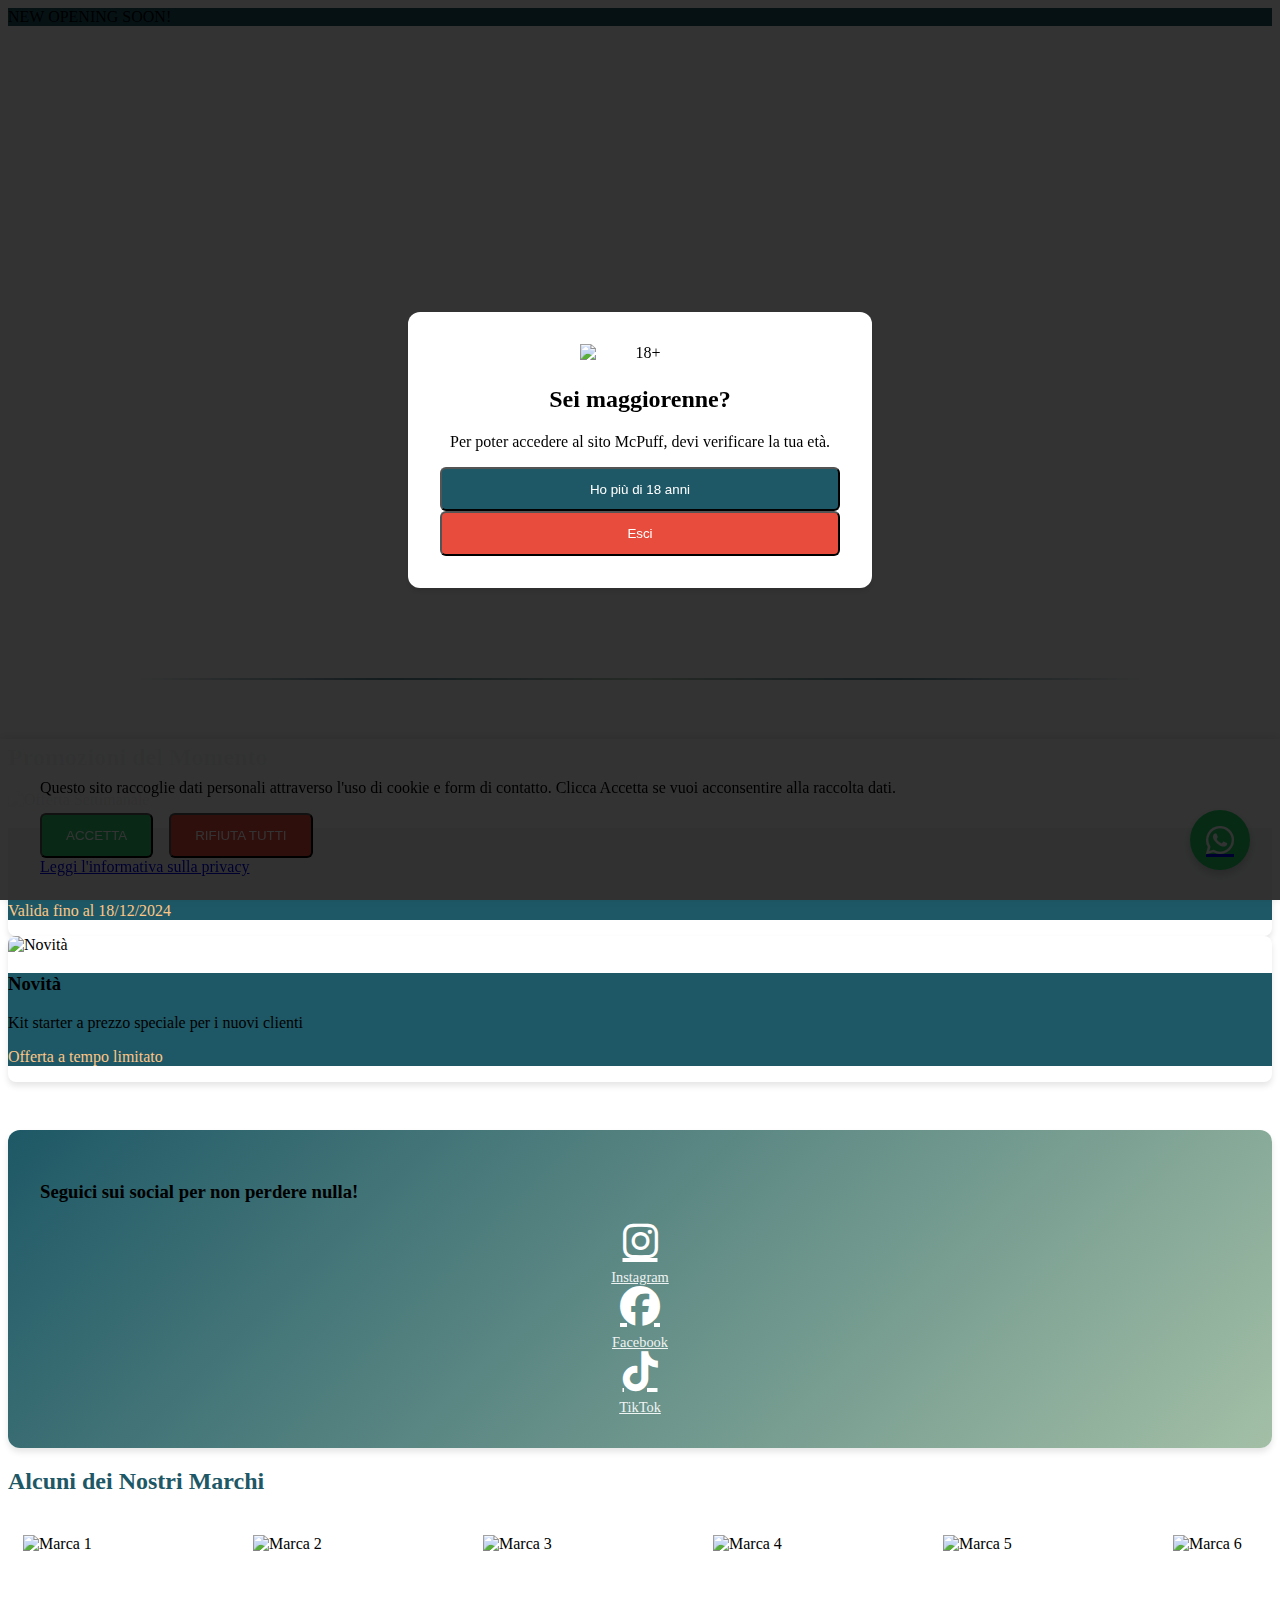
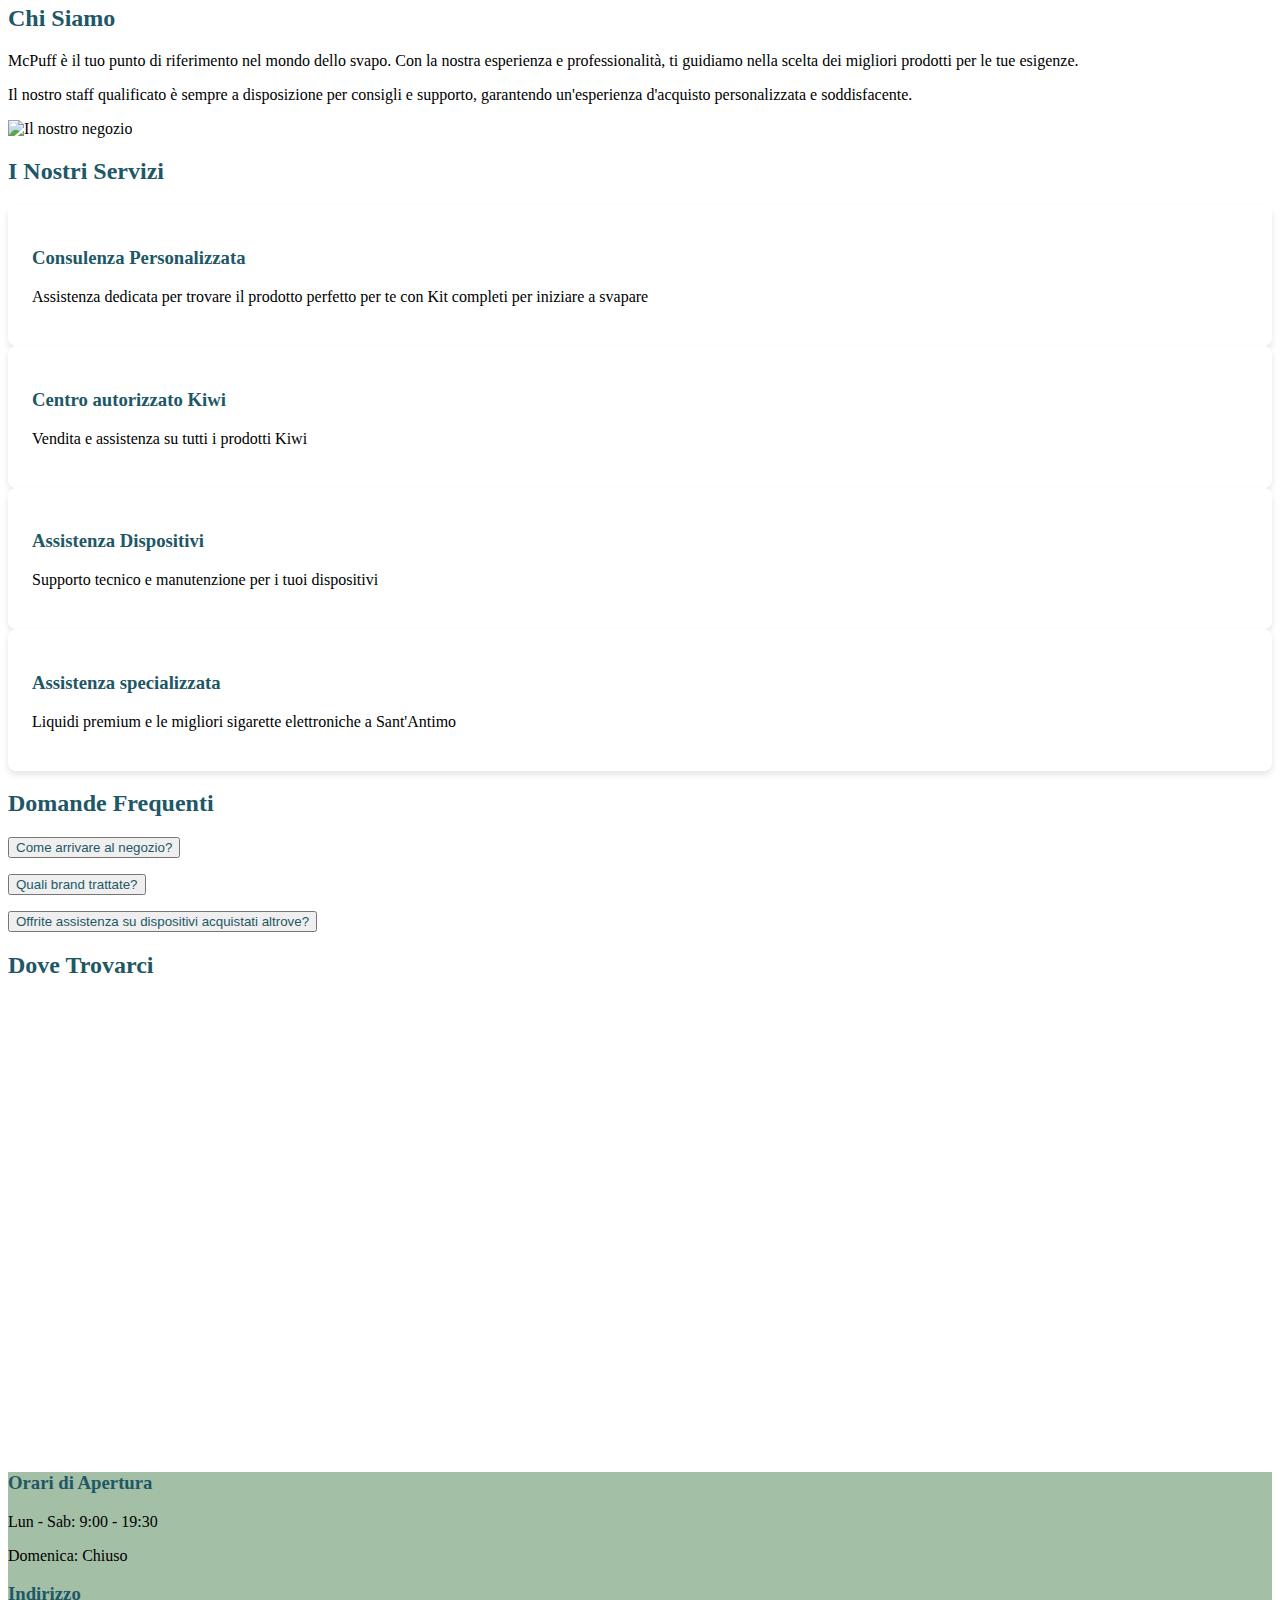
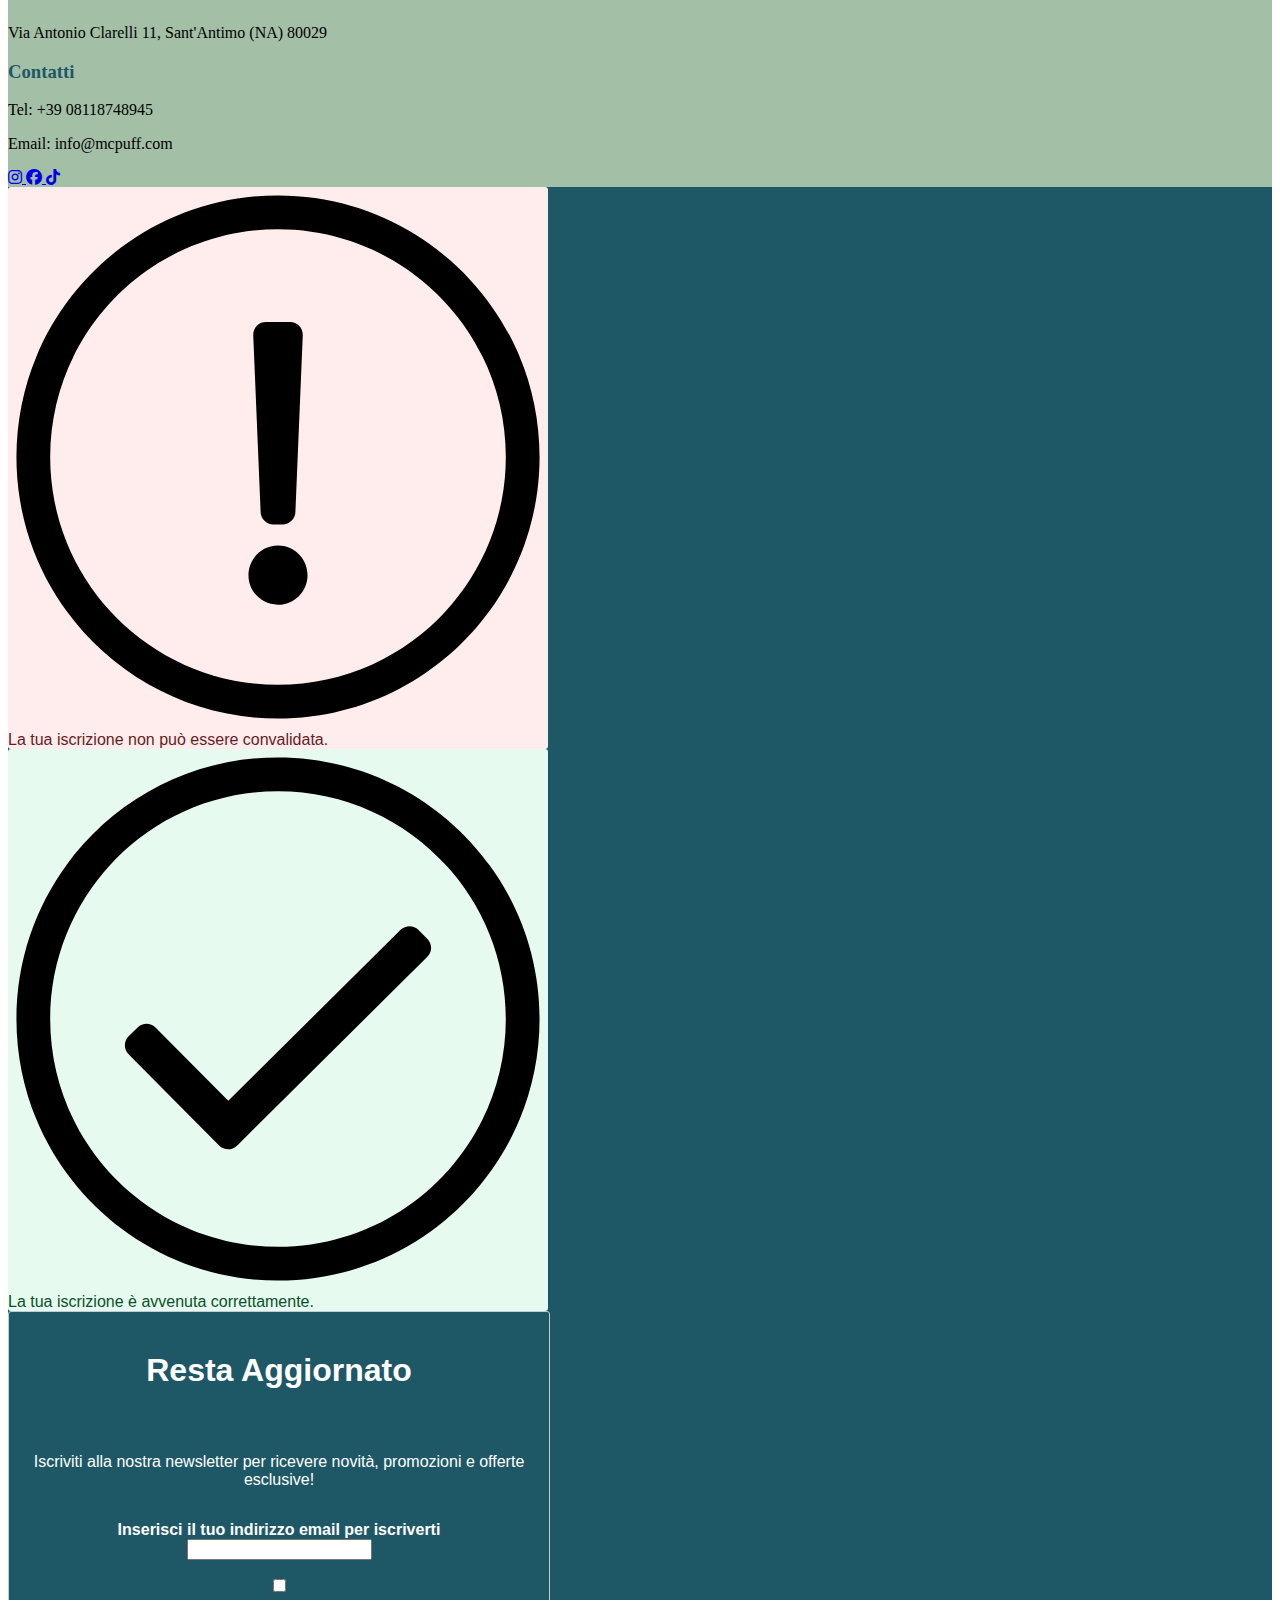
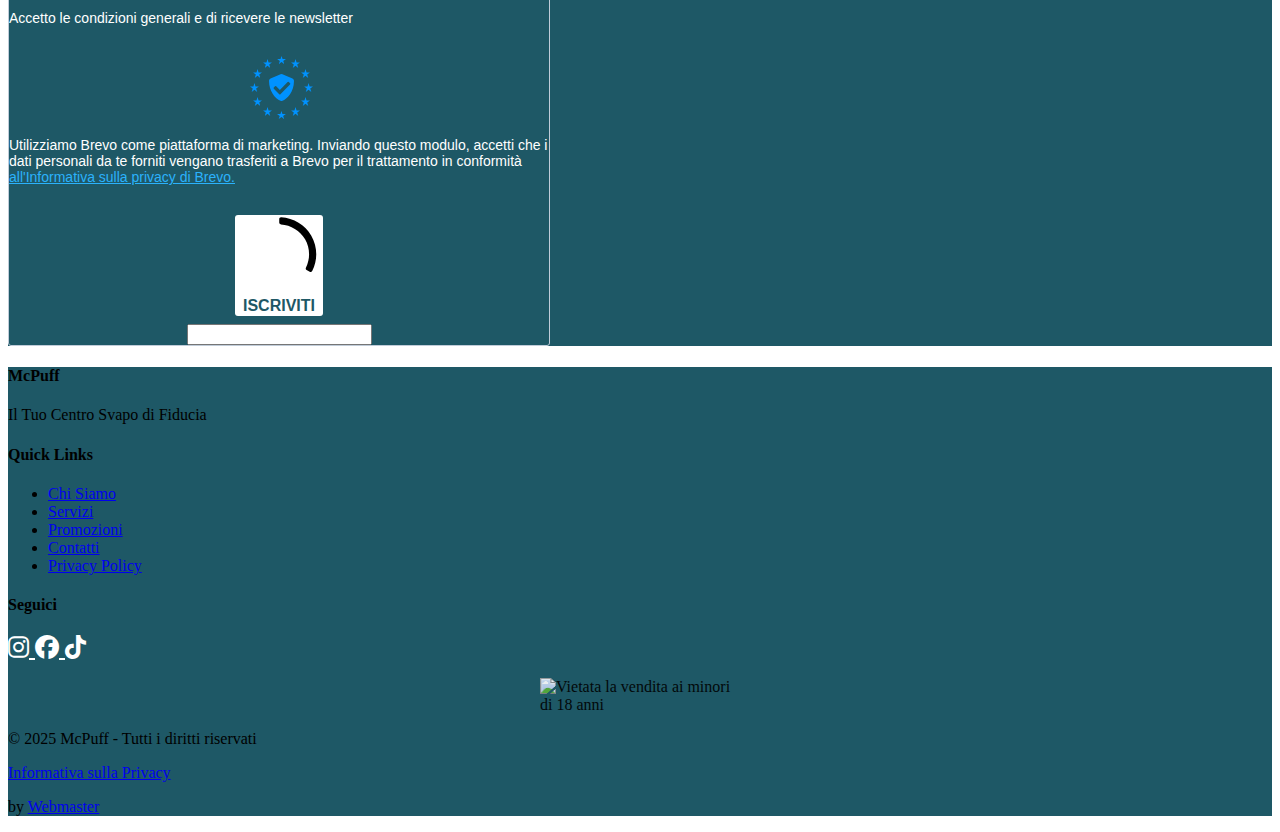
==== index.html @ 3652f366 "Update index.html" ====
<!DOCTYPE html>
<html lang="it">
<head>
    <!-- Charset e Viewport -->
    <meta charset="UTF-8">
    <meta name="viewport" content="width=device-width, initial-scale=1.0">
    
    <!-- SEO Meta Tags -->
    <title>McPuff Store | Negozio Svapo Sant'Antimo - Centro Autorizzato Kiwi</title>
    <meta name="description" content="McPuff Store è il centro autorizzato Kiwi a Sant'Antimo. Sigarette elettroniche, liquidi premium e assistenza professionale. Vasto assortimento di aromi e device per lo svapo.">
    <meta name="keywords" content="negozio svapo Sant'Antimo, sigarette elettroniche Napoli Nord, liquidi svapo, centro autorizzato Kiwi, assistenza sigarette elettroniche, kit svapo, aromi, device svapo">
    <link rel="canonical" href="https://www.mcpuff.it" />
    
    <!-- Verification Tags -->
    <meta name="google-site-verification" content="kE1LgqljsRaMU2h-ZSHCRNBRrWzyJQ0L-XLCoXxNttI" />

    <!-- Favicon -->
    <link rel="icon" type="image/png" href="https://i.ibb.co/YPTwDSm/Senza-titolo-64-x-64-px.png" sizes="32x32">
    <link rel="icon" type="image/png" sizes="16x16" href="https://i.ibb.co/TPBprsn/Senza-titolo-64-x-64-px-1.png">
    <link rel="shortcut icon" href="https://i.ibb.co/YPTwDSm/Senza-titolo-64-x-64-px.png">
    <link rel="apple-touch-icon" sizes="180x180" href="https://i.ibb.co/yP1V1k2/Progetto-senza-titolo-22.png">
    <link rel="manifest" href="/site.webmanifest">

    <!-- Open Graph Tags -->
    <meta property="og:title" content="McPuff Store | Il Tuo Negozio di Svapo a Sant'Antimo">
    <meta property="og:description" content="Centro autorizzato Kiwi, vendita e assistenza sigarette elettroniche. Liquidi selezionati e consulenza professionale per uno svapo di qualità.">
    <meta property="og:image" content="https://i.ibb.co/QmSrZGz/logo-sfondo-trasparente-800-px.png">
    <meta property="og:url" content="https://www.mcpuff.it">
    <meta property="og:type" content="website">
    
    <!-- Geo Tags -->
    <meta name="geo.region" content="IT-NA" />
    <meta name="geo.placename" content="Sant'Antimo" />
    <meta name="geo.position" content="40.94717325126467;14.220223980721434" />

    <!-- Styles (CSS) -->
    <link rel="stylesheet" href="https://cdnjs.cloudflare.com/ajax/libs/font-awesome/6.5.1/css/all.min.css">
    <link href="https://fonts.googleapis.com/css2?family=Poppins:wght@400;500;600&family=Inter:wght@400;500;600&family=Space+Grotesk:wght@300;400;500;600&display=swap" rel="stylesheet">
    <link href="https://cdnjs.cloudflare.com/ajax/libs/tailwindcss/2.2.19/tailwind.min.css" rel="stylesheet">
    <link rel="stylesheet" href="styles.css">

    <!-- Analytics (sempre alla fine dell'head) -->
    <script async src="https://www.googletagmanager.com/gtag/js?id=G-DXRKPDG5ZE"></script>
    <script>
        window.dataLayer = window.dataLayer || [];
        function gtag(){dataLayer.push(arguments);}
        gtag('js', new Date());
        gtag('config', 'G-DXRKPDG5ZE');
    </script>

    <!-- Microsoft Clarity -->
    <script type="text/javascript">
        (function(c,l,a,r,i,t,y){
            c[a]=c[a]||function(){(c[a].q=c[a].q||[]).push(arguments)};
            t=l.createElement(r);t.async=1;t.src="https://www.clarity.ms/tag/"+i;
            y=l.getElementsByTagName(r)[0];y.parentNode.insertBefore(t,y);
        })(window, document, "clarity", "script", "ppjmtfu5hr");
    </script>

    <!-- Lucide Icons -->
    <script src="https://unpkg.com/@lucide/lucide@latest/dist/umd/lucide.js"></script>
    <script>
        lucide.defineIcon('brand-tiktok', {
            viewBox: '0 0 24 24',
            path: '<path d="M16.6 5.82s.51.5 0 0A4.278 4.278 0 015.9 5.82s-.51.5 0 0"/><path d="M7 16.5A3.5 3.5 0 1114 13V3.5"/><path d="M14 3.5h3.5a5 5 0 005-5"/>'
        });
        lucide.createIcons();
    </script>
</head>

<body class="font-sans">
    <header class="bg-petrol shadow-lg fixed w-full top-0 z-50">
        <nav class="container mx-auto px-6 py-3">
            <div class="flex justify-center items-center">
                <span class="text-white text-xl font-semibold welcome-text"><N>NEW OPENING SOON!</N></span>
            </div>
        </nav>
    </header>
  
  <!-- Age Verification Modal -->
<div id="ageVerificationModal" class="modal-overlay">
    <div class="modal-content">
        <img src="https://i.ibb.co/gZz0HzB/Progetto-senza-titolo-21.png" alt="18+" class="age-icon">
        <h2 class="text-2xl font-bold mb-4">Sei maggiorenne?</h2>
        <p class="mb-6">Per poter accedere al sito McPuff, devi verificare la tua età.</p>
        <div class="flex flex-col gap-4">
            <button id="confirmAge" class="btn-primary">Ho più di 18 anni</button>
            <button id="exitSite" class="btn-secondary">Esci</button>
        </div>
    </div>
</div>

<!-- Cookie Banner -->
<div id="cookieBanner" class="cookie-banner hidden">
    <div class="cookie-content">
        <p class="mb-4">Questo sito raccoglie dati personali attraverso l'uso di cookie e form di contatto. Clicca Accetta se vuoi acconsentire alla raccolta dati.</p>
        <div class="cookie-buttons">
            <button id="acceptCookies" class="btn-accept">ACCETTA</button>
            <button id="rejectCookies" class="btn-reject">RIFIUTA TUTTI</button>
        </div>
        <div class="cookie-links mt-4">
            <!-- Sostituisci '/tua-privacy-policy' con il link effettivo alla tua privacy policy -->
            <a href="privacy-policy.html" class="text-sm privacy-link">Leggi l'informativa sulla privacy</a>
        </div>
    </div>
</div>

<!-- WhatsApp Button -->
<a href="https://wa.me/3908118748945" target="_blank" class="whatsapp-button" aria-label="Contattaci su WhatsApp">
    <i class="fab fa-whatsapp"></i>
</a>

<section id="home" class="hero-section">
  <div class="container mx-auto">
      <div class="text-center hero-content">
          <img src="https://i.ibb.co/QmSrZGz/logo-sfondo-trasparente-800-px.png" 
               alt="McPuff Logo" 
               class="hero-logo">
          <h1 class="hero-text-main">Se proprio devi...</h1>
          <h1 class="hero-text-emphasis">SVAPA!</h1>
          <p class="sub-hero-text">Il tuo punto di riferimento per lo Svapo di Qualità</p>
      </div>
  </div>
</section>

<!-- Divisore -->
<div class="section-divider"></div>
  
  <!-- Promozioni -->
    <section id="promozioni" class="py-6 bg-white">
        <div class="container mx-auto px-6">
            <h2 class="text-3xl font-bold text-center mb-8 text-petrol">Promozioni del Momento</h2>
            <div class="grid grid-cols-1 md:grid-cols-2 gap-8">
                <!-- Prima Promozione -->
                <div class="promo-card">
                    <img src="https://i.ibb.co/ssQbByg/PROMO-1200x600.jpg" alt="Offerta Settimanale" class="promo-image">
                    <div class="p-6 bg-petrol text-white rounded-b-lg">
                        <h3 class="text-xl font-bold mb-4">Offerta Settimanale</h3>
                        <p>Sconto del 20% su tutti i liquidi</p>
                        <p class="text-soft-orange mt-2">Valida fino al 18/12/2024</p>
                    </div>
                </div>

                <!-- Seconda Promozione -->
                <div class="promo-card">
                    <img src="https://i.ibb.co/ssQbByg/PROMO-1200x600.jpg" alt="Novità" class="promo-image">
                    <div class="p-6 bg-petrol text-white rounded-b-lg">
                        <h3 class="text-xl font-bold mb-4">Novità</h3>
                        <p>Kit starter a prezzo speciale per i nuovi clienti</p>
                        <p class="text-soft-orange mt-2">Offerta a tempo limitato</p>
                    </div>
                </div>
            </div>
           <div class="text-center mt-12 social-cta-section">
            <h3 class="text-2xl font-bold text-white mb-6">Seguici sui social per non perdere nulla!</h3>
    <div class="flex justify-center space-x-8"> <!-- aumentato space-x da 6 a 8 -->
        <!-- Instagram -->
        <a href="https://www.instagram.com/mcpuffstore" target="_blank" class="social-icon-large">
            <i class="fab fa-instagram"></i>
            <span class="social-label">Instagram</span>
        </a>
        <!-- Facebook -->
        <a href="https://www.facebook.com/mcpuffstore" target="_blank" class="social-icon-large">
            <i class="fab fa-facebook"></i>
            <span class="social-label">Facebook</span>
        </a>
        <!-- TikTok -->
        <a href="https://www.tiktok.com/@mcpuffstore" target="_blank" class="social-icon-large">
            <i class="fab fa-tiktok"></i>
            <span class="social-label">TikTok</span>
        </a>
    </div>
</div>
    </section>
      

<!-- Sezione Marchi -->
<section class="py-4 bg-white">
  <div class="container mx-auto">
      <h2 class="text-3xl font-bold text-center mb-6 text-petrol">Alcuni dei Nostri Marchi</h2>
      <div class="brands-slider">
          <div class="slide-track">
              <!-- Ripeti le immagini per creare l'effetto infinito -->
              <div class="slide">
                  <img src="https://i.ibb.co/ccLf4wk/logo-kiwi-500x500.png" alt="Marca 1" />
              </div>
              <div class="slide">
                  <img src="https://i.ibb.co/4WMcRxK/logo-svaponext-500x500.png" alt="Marca 2" />
              </div>
              <div class="slide">
                <img src="https://i.ibb.co/dWwNjcC/logo-vaporart-500x500.png" alt="Marca 3" />
            </div>
            <div class="slide">
                <img src="https://i.ibb.co/44myfbt/logo-suprem-e-500x500.png" alt="Marca 4" />
            </div>
            <div class="slide">
              <img src="https://i.ibb.co/DGw1vC9/logo-flavourage-500x500.png" alt="Marca 5" />
          </div>
          <div class="slide">
              <img src="https://i.ibb.co/sPGRXBq/logo-dea-500x500.png" alt="Marca 6" />
          </div>
          <div class="slide">
            <img src="https://i.ibb.co/C84TLLr/logo-tnt-NERO-500x500.png" alt="Marca 7" />
        </div>
        <div class="slide">
          <img src="https://i.ibb.co/ccLf4wk/logo-kiwi-500x500.png" alt="Marca 1" />
      </div>
      <div class="slide">
          <img src="https://i.ibb.co/4WMcRxK/logo-svaponext-500x500.png" alt="Marca 2" />
      </div>
      <div class="slide">
        <img src="https://i.ibb.co/dWwNjcC/logo-vaporart-500x500.png" alt="Marca 3" />
    </div>
    <div class="slide">
        <img src="https://i.ibb.co/44myfbt/logo-suprem-e-500x500.png" alt="Marca 4" />
    </div>
    <div class="slide">
      <img src="https://i.ibb.co/DGw1vC9/logo-flavourage-500x500.png" alt="Marca 5" />
  </div>
  <div class="slide">
      <img src="https://i.ibb.co/sPGRXBq/logo-dea-500x500.png" alt="Marca 6" />
  </div>
  <div class="slide">
    <img src="https://i.ibb.co/C84TLLr/logo-tnt-NERO-500x500.png" alt="Marca 7" />
</div>
              <!-- Ripeti le stesse immagini -->
              <div class="slide">
                <img src="https://i.ibb.co/ccLf4wk/logo-kiwi-500x500.png" alt="Marca 1" />
            </div>
            <div class="slide">
                <img src="https://i.ibb.co/4WMcRxK/logo-svaponext-500x500.png" alt="Marca 2" />
            </div>
            <div class="slide">
              <img src="https://i.ibb.co/dWwNjcC/logo-vaporart-500x500.png" alt="Marca 3" />
          </div>
          <div class="slide">
              <img src="https://i.ibb.co/44myfbt/logo-suprem-e-500x500.png" alt="Marca 4" />
          </div>
          <div class="slide">
            <img src="https://i.ibb.co/DGw1vC9/logo-flavourage-500x500.png" alt="Marca 5" />
        </div>
        <div class="slide">
            <img src="https://i.ibb.co/sPGRXBq/logo-dea-500x500.png" alt="Marca 6" />
        </div>
        <div class="slide">
          <img src="https://i.ibb.co/C84TLLr/logo-tnt-NERO-500x500.png" alt="Marca 7" />
      </div>
          </div>
      </div>
  </div>
</section>

    <!-- Chi Siamo -->
    <section id="chi-siamo" class="py-12 bg-white"> 
      <div class="container mx-auto px-6">
          <h2 class="text-3xl font-bold text-center mb-12 text-petrol">Chi Siamo</h2>
          <div class="max-w-7xl mx-auto"> <!-- Modificato da max-w-3xl a max-w-7xl -->
              <div class="grid md:grid-cols-2 gap-12 items-center"> <!-- Aumentato il gap -->
                  <div class="text-gray-700 space-y-6"> <!-- Aggiunto space-y-6 per spaziatura -->
                      <p class="text-lg"> <!-- Aggiunto text-lg -->
                          McPuff è il tuo punto di riferimento nel mondo dello svapo. Con la nostra esperienza 
                          e professionalità, ti guidiamo nella scelta dei migliori prodotti per le tue esigenze.
                      </p>
                      <p class="text-lg"> <!-- Aggiunto text-lg -->
                          Il nostro staff qualificato è sempre a disposizione per consigli e supporto, 
                          garantendo un'esperienza d'acquisto personalizzata e soddisfacente.
                      </p>
                  </div>
                  <div class="rounded-lg overflow-hidden shadow-xl transform hover:scale-105 transition-transform duration-300"> <!-- Aggiunto effetto hover -->
                      <img src="https://i.ibb.co/LrjyFWW/photo-2024-12-21-12-50-09.jpg" 
                           alt="Il nostro negozio" 
                           class="w-full h-[400px] object-cover"> <!-- Fissata altezza immagine -->
                  </div>
              </div>
          </div>
      </div>
  </section>
  

    <!-- Servizi -->
    <section id="servizi" class="py-8 bg-light-gray">
        <div class="container mx-auto px-6">
            <h2 class="text-3xl font-bold text-center mb-12 text-petrol">I Nostri Servizi</h2>
            <div class="grid md:grid-cols-2 lg:grid-cols-4 gap-8">
                <!-- Consulenza -->
                <div class="service-card">
                    <i data-lucide="users" class="w-12 h-12 text-petrol mb-4"></i>
                    <h3 class="text-xl font-bold mb-3 text-petrol">Consulenza Personalizzata</h3>
                    <p class="text-gray-600">Assistenza dedicata per trovare il prodotto perfetto per te con Kit completi per iniziare a svapare</p>
                </div>

                <!-- Kiwi -->
                <div class="service-card">
                    <i data-lucide="flask-conical" class="w-12 h-12 text-petrol mb-4"></i>
                    <h3 class="text-xl font-bold mb-3 text-petrol">Centro autorizzato Kiwi</h3>
                    <p class="text-gray-600">Vendita e assistenza su tutti i prodotti Kiwi</p>
                </div>

                <!-- Assistenza -->
                <div class="service-card">
                    <i data-lucide="wrench" class="w-12 h-12 text-petrol mb-4"></i>
                    <h3 class="text-xl font-bold mb-3 text-petrol">Assistenza Dispositivi</h3>
                    <p class="text-gray-600">Supporto tecnico e manutenzione per i tuoi dispositivi</p>
                </div>

                <!-- Vaping Sano -->
                <div class="service-card">
                    <i data-lucide="heart-pulse" class="w-12 h-12 text-petrol mb-4"></i>
                    <h3 class="text-xl font-bold mb-3 text-petrol">Assistenza specializzata</h3>
                    <p class="text-gray-600">Liquidi premium e le migliori sigarette elettroniche a Sant'Antimo</p>
                </div>
            </div>
        </div>
    </section>


    <!-- FAQ -->
    <section id="faq" class="py-12 bg-light-gray">
      <div class="container mx-auto px-6">
          <h2 class="text-3xl font-bold text-center mb-12 text-petrol">Domande Frequenti</h2>
          <div class="max-w-4xl mx-auto space-y-6"> <!-- Modificato da max-w-2xl a max-w-4xl -->
              <!-- FAQ Items -->
              <div class="grid md:grid-cols-1 lg:grid-cols-1 gap-6"> <!-- Layout a colonna singola ma più largo -->
                  <!-- FAQ Item -->
                  <div class="faq-item bg-white rounded-lg shadow-md overflow-hidden hover:shadow-lg transition-shadow duration-300">
                      <button class="w-full px-8 py-6 text-left flex justify-between items-center">
                          <span class="font-semibold text-petrol text-lg">Come arrivare al negozio?</span>
                          <i data-lucide="chevron-down" class="w-5 h-5 transform transition-transform"></i>
                      </button>
                      <div class="accordion-content px-6 pb-4">
                          <p class="text-gray-700">Siamo facilmente raggiungibili... [inserisci indicazioni]</p>
                      </div>
                  </div>
  
                  <div class="faq-item bg-white rounded-lg shadow-md overflow-hidden hover:shadow-lg transition-shadow duration-300">
                    <button class="w-full px-8 py-6 text-left flex justify-between items-center">
                        <span class="font-semibold text-petrol text-lg">Quali brand trattate?</span>
                        <i data-lucide="chevron-down" class="w-5 h-5 transform transition-transform"></i>
                    </button>
                    <div class="accordion-content px-6 pb-4">
                        <p class="text-gray-700">Trattiamo i migliori brand del settore... [inserisci marchi]</p>
                    </div>
                </div>
                <div class="faq-item bg-white rounded-lg shadow-md overflow-hidden hover:shadow-lg transition-shadow duration-300">
                  <button class="w-full px-8 py-6 text-left flex justify-between items-center">
                      <span class="font-semibold text-petrol text-lg">Offrite assistenza su dispositivi acquistati altrove?</span>
                      <i data-lucide="chevron-down" class="w-5 h-5 transform transition-transform"></i>
                  </button>
                  <div class="accordion-content px-6 pb-4">
                      <p class="text-gray-700">Sì, offriamo assistenza su tutti i dispositivi... [inserisci dettagli]</p>
                  </div>
              </div>
              </div>
          </div>
      </div>
  </section>

    <!-- Contatti -->
    <section id="contatti" class="py-8 bg-white">
        <div class="container mx-auto px-6">
            <h2 class="text-3xl font-bold text-center mb-12 text-petrol">Dove Trovarci</h2>
            <div class="grid md:grid-cols-2 gap-8">
                <!-- Mappa -->
                
<div class="h-96 rounded-lg overflow-hidden">
    <iframe
        src="https://www.google.com/maps/embed?pb=!1m18!1m12!1m3!1d3013.5791620237333!2d14.217691975510656!3d40.94688962320339!2m3!1f0!2f0!3f0!3m2!1i1024!2i768!4f13.1!3m3!1m2!1s0x133b06c8938de495%3A0x7b22322c98229f7b!2sVia%20Antonio%20Clarelli%2C%2011%2C%2080029%20Sant&#39;Antimo%20NA!5e0!3m2!1sit!2sit!4v1734782398042!5m2!1sit!2sit" width="600" height="450" style="border:0;" allowfullscreen="" loading="lazy" referrerpolicy="no-referrer-when-downgrade"
        width="100%"
        height="100%"
        style="border:0;"
        allowfullscreen=""
        loading="lazy"
        referrerpolicy="no-referrer-when-downgrade">
    </iframe>
</div>
                
                <!-- Info Contatti -->
                <div class="bg-sage bg-opacity-20 rounded-lg p-8">
                    <div class="space-y-6">
                        <div>
                            <h3 class="font-bold mb-2 text-petrol text-xl">Orari di Apertura</h3>
                            <p>Lun - Sab: 9:00 - 19:30</p>
                            <p>Domenica: Chiuso</p>
                        </div>
                        <div>
                            <h3 class="font-bold mb-2 text-petrol text-xl">Indirizzo</h3>
                            <p>Via Antonio Clarelli 11, 
                              Sant'Antimo (NA) 80029</p>
                        </div>
                        <div>
                            <h3 class="font-bold mb-2 text-petrol text-xl">Contatti</h3>
                            <p>Tel: +39 08118748945</p>
                            <p>Email: info@mcpuff.com</p>
                        </div>
                       <div class="flex justify-center space-x-6">
    <!-- Instagram -->
    <a href="https://www.instagram.com/mcpuffstore" target="_blank" class="social-icon">
        <i class="fab fa-instagram"></i>
    </a>
    <!-- Facebook -->
    <a href="https://www.facebook.com/mcpuffstore" target="_blank" class="social-icon">
        <i class="fab fa-facebook"></i>
    </a>
    <!-- TikTok -->
    <a href="https://www.tiktok.com/@mcpuffstore" target="_blank" class="social-icon">
        <i class="fab fa-tiktok"></i>
    </a>
</div>
                    </div>
                </div>
            </div>
        </div>
    </section>

    <!-- Newsletter Section -->
<section class="newsletter-section bg-petrol py-6">
    <div class="container mx-auto px-6">
       <!-- Begin Brevo Form -->
<!-- START - We recommend to place the below code in head tag of your website html  -->
<style>
  @font-face {
    font-display: block;
    font-family: Roboto;
    src: url(https://assets.brevo.com/font/Roboto/Latin/normal/normal/7529907e9eaf8ebb5220c5f9850e3811.woff2) format("woff2"), url(https://assets.brevo.com/font/Roboto/Latin/normal/normal/25c678feafdc175a70922a116c9be3e7.woff) format("woff")
  }

  @font-face {
    font-display: fallback;
    font-family: Roboto;
    font-weight: 600;
    src: url(https://assets.brevo.com/font/Roboto/Latin/medium/normal/6e9caeeafb1f3491be3e32744bc30440.woff2) format("woff2"), url(https://assets.brevo.com/font/Roboto/Latin/medium/normal/71501f0d8d5aa95960f6475d5487d4c2.woff) format("woff")
  }

  @font-face {
    font-display: fallback;
    font-family: Roboto;
    font-weight: 700;
    src: url(https://assets.brevo.com/font/Roboto/Latin/bold/normal/3ef7cf158f310cf752d5ad08cd0e7e60.woff2) format("woff2"), url(https://assets.brevo.com/font/Roboto/Latin/bold/normal/ece3a1d82f18b60bcce0211725c476aa.woff) format("woff")
  }

  #sib-container input:-ms-input-placeholder {
    text-align: left;
    font-family: Helvetica, sans-serif;
    color: #ffffff;
  }

  #sib-container input::placeholder {
    text-align: left;
    font-family: Helvetica, sans-serif;
    color: #ffffff;
  }

  #sib-container textarea::placeholder {
    text-align: left;
    font-family: Helvetica, sans-serif;
    color: #ffffff;
  }

  #sib-container a {
    text-decoration: underline;
    color: #2BB2FC;
  }
</style>
<link rel="stylesheet" href="https://sibforms.com/forms/end-form/build/sib-styles.css">
<!--  END - We recommend to place the above code in head tag of your website html -->

<!-- START - We recommend to place the below code where you want the form in your website html  -->
<div class="sib-form" style="text-align: center;
         background-color: #1e5866;                                 ">
  <div id="sib-form-container" class="sib-form-container">
    <div id="error-message" class="sib-form-message-panel" style="font-size:16px; text-align:left; font-family:Helvetica, sans-serif; color:#661d1d; background-color:#ffeded; border-radius:3px; border-color:#ff4949;max-width:540px;">
      <div class="sib-form-message-panel__text sib-form-message-panel__text--center">
        <svg viewBox="0 0 512 512" class="sib-icon sib-notification__icon">
          <path d="M256 40c118.621 0 216 96.075 216 216 0 119.291-96.61 216-216 216-119.244 0-216-96.562-216-216 0-119.203 96.602-216 216-216m0-32C119.043 8 8 119.083 8 256c0 136.997 111.043 248 248 248s248-111.003 248-248C504 119.083 392.957 8 256 8zm-11.49 120h22.979c6.823 0 12.274 5.682 11.99 12.5l-7 168c-.268 6.428-5.556 11.5-11.99 11.5h-8.979c-6.433 0-11.722-5.073-11.99-11.5l-7-168c-.283-6.818 5.167-12.5 11.99-12.5zM256 340c-15.464 0-28 12.536-28 28s12.536 28 28 28 28-12.536 28-28-12.536-28-28-28z" />
        </svg>
        <span class="sib-form-message-panel__inner-text">
                          La tua iscrizione non può essere convalidata.
                      </span>
      </div>
    </div>
    <div></div>
    <div id="success-message" class="sib-form-message-panel" style="font-size:16px; text-align:left; font-family:Helvetica, sans-serif; color:#085229; background-color:#e7faf0; border-radius:3px; border-color:#13ce66;max-width:540px;">
      <div class="sib-form-message-panel__text sib-form-message-panel__text--center">
        <svg viewBox="0 0 512 512" class="sib-icon sib-notification__icon">
          <path d="M256 8C119.033 8 8 119.033 8 256s111.033 248 248 248 248-111.033 248-248S392.967 8 256 8zm0 464c-118.664 0-216-96.055-216-216 0-118.663 96.055-216 216-216 118.664 0 216 96.055 216 216 0 118.663-96.055 216-216 216zm141.63-274.961L217.15 376.071c-4.705 4.667-12.303 4.637-16.97-.068l-85.878-86.572c-4.667-4.705-4.637-12.303.068-16.97l8.52-8.451c4.705-4.667 12.303-4.637 16.97.068l68.976 69.533 163.441-162.13c4.705-4.667 12.303-4.637 16.97.068l8.451 8.52c4.668 4.705 4.637 12.303-.068 16.97z" />
        </svg>
        <span class="sib-form-message-panel__inner-text">
                          La tua iscrizione è avvenuta correttamente.
                      </span>
      </div>
    </div>
    <div></div>
    <div id="sib-container" class="sib-container--large sib-container--vertical" style="text-align:center; background-color:rgba(30,88,102,1); max-width:540px; border-radius:3px; border-width:1px; border-color:#C0CCD9; border-style:solid; direction:ltr">
      <form id="sib-form" method="POST" action="https://c95855ea.sibforms.com/serve/[base64]" data-type="subscription">
        <div style="padding: 8px 0;">
          <div class="sib-form-block" style="font-size:32px; text-align:center; font-weight:700; font-family:Helvetica, sans-serif; color:#ffffff; background-color:transparent; text-align:center">
            <p>Resta Aggiornato</p>
          </div>
        </div>
        <div style="padding: 8px 0;">
          <div class="sib-form-block" style="font-size:16px; text-align:center; font-family:Helvetica, sans-serif; color:#ffffff; background-color:transparent; text-align:center">
            <div class="sib-text-form-block">
              <p>Iscriviti alla nostra newsletter per ricevere novità, promozioni e offerte esclusive!</p>
            </div>
          </div>
        </div>
        <div style="padding: 8px 0;">
          <div class="sib-input sib-form-block">
            <div class="form__entry entry_block">
              <div class="form__label-row ">
                <label class="entry__label" style="font-weight: 700; text-align:left; font-size:16px; text-align:left; font-weight:700; font-family:Helvetica, sans-serif; color:#ffffff;" for="EMAIL" data-required="*">Inserisci il tuo indirizzo email per iscriverti</label>

                <div class="entry__field">
                  <input class="input " type="text" id="EMAIL" name="EMAIL" autocomplete="off" placeholder="EMAIL" data-required="true" required />
                </div>
              </div>

              <label class="entry__error entry__error--primary" style="font-size:16px; text-align:left; font-family:Helvetica, sans-serif; color:#661d1d; background-color:#ffeded; border-radius:3px; border-color:#ff4949;">
              </label>
            </div>
          </div>
        </div>
        <div style="padding: 8px 0;">
          <div class="sib-optin sib-form-block">
            <div class="form__entry entry_mcq">
              <div class="form__label-row ">
                <div class="entry__choice" style="">
                  <label>
                    <input type="checkbox" class="input_replaced" value="1" id="OPT_IN" name="OPT_IN" />
                    <span class="checkbox checkbox_tick_positive"
            style="margin-left:"
            ></span><span style="font-size:14px; text-align:left; font-family:Helvetica, sans-serif; color:#ffffff; background-color:transparent;"><p>Accetto le condizioni generali e di ricevere le newsletter</p></span> </label>
                </div>
              </div>
              <label class="entry__error entry__error--primary" style="font-size:16px; text-align:left; font-family:Helvetica, sans-serif; color:#661d1d; background-color:#ffeded; border-radius:3px; border-color:#ff4949;">
              </label>
            </div>
          </div>
        </div>
        <div style="padding: 8px 0;">
          <div class="sib-form__declaration" style="direction:ltr">
            <div class="declaration-block-icon">
              <svg class="icon__SVG" width="0" height="0" version="1.1" xmlns="http://www.w3.org/2000/svg">
                <defs>
                  <symbol id="svgIcon-sphere" viewBox="0 0 63 63">
                    <path class="path1" d="M31.54 0l1.05 3.06 3.385-.01-2.735 1.897 1.05 3.042-2.748-1.886-2.738 1.886 1.044-3.05-2.745-1.897h3.393zm13.97 3.019L46.555 6.4l3.384.01-2.743 2.101 1.048 3.387-2.752-2.1-2.752 2.1 1.054-3.382-2.745-2.105h3.385zm9.998 10.056l1.039 3.382h3.38l-2.751 2.1 1.05 3.382-2.744-2.091-2.743 2.091 1.054-3.381-2.754-2.1h3.385zM58.58 27.1l1.04 3.372h3.379l-2.752 2.096 1.05 3.387-2.744-2.091-2.75 2.092 1.054-3.387-2.747-2.097h3.376zm-3.076 14.02l1.044 3.364h3.385l-2.743 2.09 1.05 3.392-2.744-2.097-2.743 2.097 1.052-3.377-2.752-2.117 3.385-.01zm-9.985 9.91l1.045 3.364h3.393l-2.752 2.09 1.05 3.393-2.745-2.097-2.743 2.097 1.05-3.383-2.751-2.1 3.384-.01zM31.45 55.01l1.044 3.043 3.393-.008-2.752 1.9L34.19 63l-2.744-1.895-2.748 1.891 1.054-3.05-2.743-1.9h3.384zm-13.934-3.98l1.036 3.364h3.402l-2.752 2.09 1.053 3.393-2.747-2.097-2.752 2.097 1.053-3.382-2.743-2.1 3.384-.01zm-9.981-9.91l1.045 3.364h3.398l-2.748 2.09 1.05 3.392-2.753-2.1-2.752 2.096 1.053-3.382-2.743-2.102 3.384-.009zM4.466 27.1l1.038 3.372H8.88l-2.752 2.097 1.053 3.387-2.743-2.09-2.748 2.09 1.053-3.387L0 30.472h3.385zm3.069-14.025l1.045 3.382h3.395L9.23 18.56l1.05 3.381-2.752-2.09-2.752 2.09 1.053-3.381-2.744-2.1h3.384zm9.99-10.056L18.57 6.4l3.393.01-2.743 2.1 1.05 3.373-2.754-2.092-2.751 2.092 1.053-3.382-2.744-2.1h3.384zm24.938 19.394l-10-4.22a2.48 2.48 0 00-1.921 0l-10 4.22A2.529 2.529 0 0019 24.75c0 10.47 5.964 17.705 11.537 20.057a2.48 2.48 0 001.921 0C36.921 42.924 44 36.421 44 24.75a2.532 2.532 0 00-1.537-2.336zm-2.46 6.023l-9.583 9.705a.83.83 0 01-1.177 0l-5.416-5.485a.855.855 0 010-1.192l1.177-1.192a.83.83 0 011.177 0l3.65 3.697 7.819-7.916a.83.83 0 011.177 0l1.177 1.191a.843.843 0 010 1.192z" fill="#0092FF"></path>
                  </symbol>
                </defs>
              </svg>
              <svg class="svgIcon-sphere" style="width:63px; height:63px;">
                <use xlink:href="#svgIcon-sphere"></use>
              </svg>
            </div>
            <div style="font-size:14px; text-align:left; font-family:Helvetica, sans-serif; color:#ffffff; background-color:transparent;">
              <p>Utilizziamo Brevo come piattaforma di marketing. Inviando questo modulo, accetti che i dati personali da te forniti vengano trasferiti a Brevo per il trattamento in conformità <a href="https://www.brevo.com/it/legal/privacypolicy/" target="_blank">all'Informativa sulla privacy di Brevo.</a></p>
            </div>
          </div>
        </div>
        <div style="padding: 8px 0;">
          <div class="sib-form-block" style="text-align: center">
            <button class="sib-form-block__button sib-form-block__button-with-loader" style="font-size:16px; text-align:center; font-weight:700; font-family:Helvetica, sans-serif; color:#1e5866; background-color:#ffffff; border-radius:3px; border-width:0px;" form="sib-form" type="submit">
              <svg class="icon clickable__icon progress-indicator__icon sib-hide-loader-icon" viewBox="0 0 512 512">
                <path d="M460.116 373.846l-20.823-12.022c-5.541-3.199-7.54-10.159-4.663-15.874 30.137-59.886 28.343-131.652-5.386-189.946-33.641-58.394-94.896-95.833-161.827-99.676C261.028 55.961 256 50.751 256 44.352V20.309c0-6.904 5.808-12.337 12.703-11.982 83.556 4.306 160.163 50.864 202.11 123.677 42.063 72.696 44.079 162.316 6.031 236.832-3.14 6.148-10.75 8.461-16.728 5.01z" />
              </svg>
              ISCRIVITI
            </button>
          </div>
        </div>

        <input type="text" name="email_address_check" value="" class="input--hidden">
        <input type="hidden" name="locale" value="it">
      </form>
    </div>
  </div>
</div>
<!-- END - We recommend to place the above code where you want the form in your website html  -->

<!-- START - We recommend to place the below code in footer or bottom of your website html  -->
<script>
  window.REQUIRED_CODE_ERROR_MESSAGE = 'Scegli un prefisso paese';
  window.LOCALE = 'it';
  window.EMAIL_INVALID_MESSAGE = window.SMS_INVALID_MESSAGE = "Le informazioni fornite non sono valide. Controlla il formato del campo e riprova.";

  window.REQUIRED_ERROR_MESSAGE = "Questo campo non può essere lasciato vuoto. ";

  window.GENERIC_INVALID_MESSAGE = "Le informazioni fornite non sono valide. Controlla il formato del campo e riprova.";




  window.translation = {
    common: {
      selectedList: '{quantity} lista selezionata',
      selectedLists: '{quantity} liste selezionate'
    }
  };

  var AUTOHIDE = Boolean(1);
</script>

<script defer src="https://sibforms.com/forms/end-form/build/main.js"></script>


<!-- END - We recommend to place the above code in footer or bottom of your website html  -->
<!-- End Brevo Form -->
    </div>
</section>

   <!-- Footer -->
<footer class="bg-petrol text-white py-12">
  <div class="container mx-auto px-6">
      <div class="grid md:grid-cols-3 gap-8">
          <div>
              <h4 class="text-xl font-bold mb-4">McPuff</h4>
              <p class="text-gray-300">Il Tuo Centro Svapo di Fiducia</p>
          </div>
          <div>
              <h4 class="text-xl font-bold mb-4">Quick Links</h4>
              <ul class="space-y-2">
                  <li><a href="#chi-siamo" class="text-gray-300 hover:text-soft-orange">Chi Siamo</a></li>
                  <li><a href="#servizi" class="text-gray-300 hover:text-soft-orange">Servizi</a></li>
                  <li><a href="#promozioni" class="text-gray-300 hover:text-soft-orange">Promozioni</a></li>
                  <li><a href="#contatti" class="text-gray-300 hover:text-soft-orange">Contatti</a></li>
                  <li><a href="privacy-policy.html" class="text-gray-300 hover:text-soft-orange">Privacy Policy</a></li>
              </ul>
          </div>
          <div>
              <h4 class="text-xl font-bold mb-4">Seguici</h4>
              <div class="flex space-x-4 mb-6">
                  <a href="https://www.instagram.com/mcpuffstore" target="_blank" class="contact-social-icon">
                      <i class="fab fa-instagram"></i>
                  </a>
                  <a href="https://www.facebook.com/mcpuffstore" target="_blank" class="contact-social-icon">
                      <i class="fab fa-facebook"></i>
                  </a>
                  <a href="https://www.tiktok.com/@mcpuffstore" target="_blank" class="contact-social-icon">
                      <i class="fab fa-tiktok"></i>
                  </a>
              </div>
              <div class="age-restriction-footer">
                  <img src="https://i.ibb.co/WvNsGZH/Testo-del-paragrafo-1.png" 
                       alt="Vietata la vendita ai minori di 18 anni" 
                       class="age-restriction-image">
              </div>
          </div>
      </div>
      <div class="border-t border-gray-700 mt-8 pt-8 text-center">
        <p class="mb-2">© 2025 McPuff - Tutti i diritti riservati</p>
        <a href="privacy-policy.html" class="text-gray-400 hover:text-soft-orange text-sm">Informativa sulla Privacy</a>
        <p class="text-gray-400 text-xs mt-2">
            by <a href="https://t.me/r0m3l" target="_blank" class="hover:text-soft-orange transition-colors duration-300">Webmaster</a>
        </p>
    </div>
  </div>
</footer>

  <!-- Initialize Lucide Icons -->
<script>
  lucide.createIcons();
</script>

<!-- FAQ Accordion Script -->
<script>
  document.querySelectorAll('.faq-item button').forEach(button => {
      button.addEventListener('click', () => {
          const content = button.nextElementSibling;
          const icon = button.querySelector('i');
          
          // Toggle active class
          content.classList.toggle('active');
          
          // Rotate icon
          icon.style.transform = content.classList.contains('active') 
              ? 'rotate(180deg)' 
              : 'rotate(0)';
          
          // Close other accordions
          document.querySelectorAll('.faq-item button').forEach(otherButton => {
              if (otherButton !== button) {
                  const otherContent = otherButton.nextElementSibling;
                  const otherIcon = otherButton.querySelector('i');
                  otherContent.classList.remove('active');
                  otherIcon.style.transform = 'rotate(0)';
              }
          });
      });
  });
</script>

<!-- Age Verification, Cookie Banner and Hero Animation Script -->
<script>
  window.addEventListener('DOMContentLoaded', () => {
      // Elements
      const ageModal = document.getElementById('ageVerificationModal');
      const cookieBanner = document.getElementById('cookieBanner');
      const heroContent = document.querySelector('.hero-content');
      const heroLogo = document.querySelector('.hero-logo');
      const heroTextMain = document.querySelector('.hero-text-main');
      const heroTextEmphasis = document.querySelector('.hero-text-emphasis');
      const subHeroText = document.querySelector('.sub-hero-text');

      // Hero Animation Function
      function animateHero() {
          console.log('Starting hero animation'); // Debug
          
          // Show hero content
          heroContent.classList.add('show-hero');
          
          // Animate logo
          setTimeout(() => {
              heroLogo.classList.add('animate-logo');
              
              // Animate main text
              setTimeout(() => {
                  heroTextMain.classList.add('animate-text');
                  
                  // Animate emphasis text
                  setTimeout(() => {
                      heroTextEmphasis.classList.add('animate-text');
                      
                      // Animate sub text
                      setTimeout(() => {
                          subHeroText.classList.add('animate-text');
                      }, 300);
                  }, 300);
              }, 1000);
          }, 500);
      }

      function handleAgeVerification() {
          if (!sessionStorage.getItem('ageVerified')) {
              ageModal.style.display = 'flex';
          } else {
              // If age is already verified, start animation
              animateHero();
          }
      }

      function handleCookieBanner() {
          if (!localStorage.getItem('cookiesAccepted') && sessionStorage.getItem('ageVerified')) {
              cookieBanner.classList.remove('hidden');
          }
      }

      // Age Verification Event Listeners
      document.getElementById('confirmAge').addEventListener('click', () => {
          console.log('Age verified, starting animation'); // Debug
          sessionStorage.setItem('ageVerified', 'true');
          ageModal.style.display = 'none';
          
          // Start animation after modal is hidden
          setTimeout(animateHero, 300);
          handleCookieBanner();
      });

      document.getElementById('exitSite').addEventListener('click', () => {
          window.location.href = 'https://www.google.com';
      });

      // Cookie Banner Event Listeners
      document.getElementById('acceptCookies')?.addEventListener('click', () => {
          localStorage.setItem('cookiesAccepted', 'true');
          cookieBanner.classList.add('hidden');
      });

      document.getElementById('rejectCookies')?.addEventListener('click', () => {
          localStorage.setItem('cookiesRejected', 'true');
          cookieBanner.classList.add('hidden');
      });

      // Initialize
      handleAgeVerification();
      handleCookieBanner();
  });
</script>
<script type="application/ld+json">
  {
    "@context": "https://schema.org",
    "@type": "VaporStore",
    "name": "McPuff Store",
    "image": "https://i.ibb.co/QmSrZGz/logo-sfondo-trasparente-800-px.png",
    "description": "Centro autorizzato Kiwi specializzato in sigarette elettroniche e liquidi per svapo a Sant'Antimo",
    "@id": "https://www.mcpuff.it",
    "url": "https://www.mcpuff.it",
    "telephone": "+3908118748945",
    "address": {
      "@type": "PostalAddress",
      "streetAddress": "Via Antonio Clarelli 11",
      "addressLocality": "Sant'Antimo",
      "addressRegion": "Napoli",
      "postalCode": "80029",
      "addressCountry": "IT"
    },
    "geo": {
      "@type": "GeoCoordinates",
      "latitude": 40.94717325126467,
      "longitude": 14.220223980721434
    },
    "openingHoursSpecification": [
      {
        "@type": "OpeningHoursSpecification",
        "dayOfWeek": [
          "Monday",
          "Tuesday",
          "Wednesday",
          "Thursday",
          "Friday",
          "Saturday"
        ],
        "opens": "09:00",
        "closes": "19:30"
      }
    ],
    "sameAs": [
      "https://www.facebook.com/mcpuffstore",
      "https://www.instagram.com/mcpuffstore",
      "https://www.tiktok.com/@mcpuffstore"
    ],
    "priceRange": "€€",
    "paymentAccepted": "Cash, Credit Card",
    "currenciesAccepted": "EUR",
    "areaServed": ["Sant'Antimo", "Napoli Nord", "Aversa", "Frattamaggiore", "Grumo Nevano"],
    "hasOfferCatalog": {
      "@type": "OfferCatalog",
      "name": "Prodotti per lo svapo",
      "itemListElement": [
        {
          "@type": "OfferCatalog",
          "name": "Sigarette Elettroniche",
          "description": "Kit completi e device per lo svapo"
        },
        {
          "@type": "OfferCatalog",
          "name": "Liquidi Premium",
          "description": "Ampia selezione di liquidi per sigaretta elettronica"
        },
        {
          "@type": "OfferCatalog",
          "name": "Accessori",
          "description": "Accessori e ricambi per sigarette elettroniche"
        }
      ]
    }
  }
  </script>
</body>
</html>
---- styles.css ----
:root {
  --petrol-blue: #1e5866;
  --sage-green: #a3bfa6;
  --soft-orange: #ffc685;
  --light-gray: #f5f5f5;
  --pure-white: #ffffff;
  --text-dark: #333333;
}

/* Base Styles */
body {
  background-color: var(--pure-white);
}

/* Hero Section */
.hero-section {
  background-color: var(--pure-white);
  padding: 4rem 1rem 1rem;
  min-height: 60vh;
  display: flex; /* Aggiunto */
  align-items: center; /* Aggiunto */
  justify-content: center; /* Aggiunto */
}

.hero-content {
  opacity: 0;
  visibility: hidden;
  transition: opacity 0.5s ease-out, visibility 0.5s ease-out;
  width: 100%; /* Aggiunto */
  max-width: 1200px; /* Aggiunto */
  margin: 0 auto;
  text-align: center; /* Aggiunto */
}

.hero-content.show-hero {
  opacity: 1;
  visibility: visible;
  display: block; /* Aggiunto */
}

.hero-logo {
  width: 280px;
  margin: 0 auto;
  height: auto;
  opacity: 0;
  display: block; /* Aggiunto */
  transition: opacity 0.3s ease; /* Aggiunto */
}

.hero-logo.animate-logo {
  animation: zoomIn 1.5s forwards;
  opacity: 1; /* Aggiunto */
}

.hero-text-main,
.hero-text-emphasis,
.sub-hero-text {
  opacity: 0;
  transform: translateY(20px); /* Aggiunto */
  transition: opacity 0.3s ease, transform 0.3s ease; /* Aggiunto */
}

.hero-text-main.animate-text,
.hero-text-emphasis.animate-text,
.sub-hero-text.animate-text {
  animation: fadeInUp 1s forwards;
  opacity: 1; /* Aggiunto */
  transform: translateY(0); /* Aggiunto */
}

.hero-text-main {
  font-family: "Space Grotesk", "Inter", sans-serif;
  font-size: 1.5rem; /* Aumentato da 2rem */
  font-weight: 200; /* Font più leggero per un look minimale */
  margin: 1rem 0;
  letter-spacing: -1px; /* Spaziatura negativa per un look più moderno */
  line-height: 1.2;
  color: var(--text-dark);
}

.hero-text-emphasis {
  font-family: "Inter", sans-serif;
  font-size: 2rem; /* Aumentato da 2.5rem */
  font-weight: 600; /* Semi-bold invece che bold per bilanciare */
  color: var(--petrol-blue);
  margin: 0.5rem 0;
  letter-spacing: -1.5px;
  line-height: 1.1;
}

.sub-hero-text {
  font-family: "Inter", sans-serif;
  font-size: 1.4rem; /* Leggermente aumentato */
  color: #666;
  margin-top: 1.5rem;
  font-weight: 300; /* Più leggero per contrasto */
  letter-spacing: -0.5px;
}

/* Welcome Text Animation */
.welcome-text {
  animation: pulse 2s infinite;
  position: relative;
  display: inline-block;
}

/* Animation Keyframes */
@keyframes zoomIn {
  0% {
    transform: scale(1.5);
    opacity: 0;
  }
  100% {
    transform: scale(1);
    opacity: 1;
  }
}

@keyframes fadeInUp {
  0% {
    transform: translateY(20px);
    opacity: 0;
  }
  100% {
    transform: translateY(0);
    opacity: 1;
  }
}

@keyframes pulse {
  0% {
    transform: scale(1);
    opacity: 1;
  }
  50% {
    transform: scale(1.05);
    opacity: 0.8;
  }
  100% {
    transform: scale(1);
    opacity: 1;
  }
}
/* Gradient Divider */
.section-divider {
  height: 2px;
  background: linear-gradient(
    90deg,
    transparent 0%,
    var(--petrol-blue) 25%,
    var(--sage-green) 50%,
    var(--petrol-blue) 75%,
    transparent 100%
  );
  opacity: 0.7;
  margin: 0 auto 4rem; /* Modificato qui: rimosso il margin-top */
  width: 80%;
  max-width: 1200px;
}

/* Responsive adjustments */
@media (max-width: 768px) {
  .hero-text-main {
    font-size: 2.5rem;
  }

  .hero-text-emphasis {
    font-size: 3rem;
  }

  .sub-hero-text {
    font-size: 1.2rem;
  }

  .section-divider {
    width: 90%;
    margin: 3rem auto;
  }
}

@media (max-width: 480px) {
  .hero-text-main {
    font-size: 2rem;
  }

  .hero-text-emphasis {
    font-size: 2.5rem;
  }

  .sub-hero-text {
    font-size: 1.1rem;
  }
}

/* Modal Styles */
.modal-overlay {
  position: fixed;
  top: 0;
  left: 0;
  right: 0;
  bottom: 0;
  background-color: rgba(0, 0, 0, 0.8);
  display: flex;
  align-items: center;
  justify-content: center;
  z-index: 1000;
}

.modal-content {
  background-color: white;
  padding: 2rem;
  border-radius: 12px;
  max-width: 400px;
  width: 90%;
  text-align: center;
  box-shadow: 0 4px 6px rgba(0, 0, 0, 0.1);
}

.age-icon {
  width: 120px;
  height: auto;
  margin: 0 auto 1.5rem;
  display: block;
}

/* Buttons */
.btn-primary {
  background-color: var(--petrol-blue);
  color: white;
  padding: 0.8rem 1.5rem;
  border-radius: 6px;
  width: 100%;
  transition: all 0.3s ease;
}

.btn-secondary {
  background-color: #e74c3c;
  color: white;
  padding: 0.8rem 1.5rem;
  border-radius: 6px;
  width: 100%;
  transition: all 0.3s ease;
}

/* Cookie Banner */
.cookie-banner {
  position: fixed;
  bottom: 0;
  left: 0;
  right: 0;
  background-color: rgba(255, 255, 255, 0.95);
  padding: 1.5rem;
  box-shadow: 0 -2px 10px rgba(0, 0, 0, 0.1);
  z-index: 999;
}

.cookie-content {
  max-width: 1200px;
  margin: 0 auto;
}

.cookie-buttons {
  display: flex;
  gap: 1rem;
  margin-top: 1rem;
}

.btn-accept {
  background-color: #2ecc71;
  color: white;
  padding: 0.8rem 1.5rem;
  border-radius: 6px;
  transition: all 0.3s ease;
}

.btn-reject {
  background-color: #e74c3c;
  color: white;
  padding: 0.8rem 1.5rem;
  border-radius: 6px;
  transition: all 0.3s ease;
}

/* Brand Slider */
.brands-slider {
  width: 100%;
  height: auto;
  position: relative;
  overflow: hidden;
  background: white;
  padding: 20px 0;
  margin-bottom: 2rem;
}

.slide-track {
  display: flex;
  width: calc(200px * 21);
  animation: scroll 35s linear infinite;
}

.slide {
  width: 200px;
  padding: 0 15px;
  flex-shrink: 0;
}

.slide img {
  width: 100%;
  height: 100px;
  object-fit: contain;
  max-width: 100%;
}

@keyframes scroll {
  0% {
    transform: translateX(0);
  }
  100% {
    transform: translateX(calc(-200px * 7));
  }
}

/* Service Cards */
.service-card {
  background: var(--pure-white);
  border-radius: 8px;
  padding: 1.5rem;
  transition: all 0.3s ease;
  box-shadow: 0 4px 6px rgba(0, 0, 0, 0.1);
}

.service-card:hover {
  transform: translateY(-5px);
  box-shadow: 0 8px 15px rgba(0, 0, 0, 0.15);
}

/* Promo Cards */
.promo-card {
  background: var(--pure-white);
  border-radius: 8px;
  overflow: hidden;
  box-shadow: 0 4px 6px rgba(0, 0, 0, 0.1);
  transition: transform 0.3s ease;
}

.promo-card:hover {
  transform: translateY(-5px);
}

.promo-image {
  width: 100%;
  aspect-ratio: 2/1;
  object-fit: cover;
  object-position: center;
}

/* FAQ Section */
.faq-item button {
  transition: background-color 0.3s ease;
}

.faq-item button:hover {
  background-color: var(--light-gray);
}

.accordion-content {
  max-height: 0;
  overflow: hidden;
  transition: max-height 0.3s ease-out;
  opacity: 0;
}

.accordion-content.active {
  max-height: 150px;
  opacity: 1;
}

/* Social Media Section */
.social-cta-section {
  background: linear-gradient(
    135deg,
    var(--petrol-blue) 0%,
    var(--sage-green) 100%
  );
  padding: 2rem;
  border-radius: 12px;
  margin-top: 3rem;
  box-shadow: 0 4px 6px rgba(0, 0, 0, 0.1);
}

.social-icon-large {
  display: flex;
  flex-direction: column;
  align-items: center;
  color: white;
  transition: all 0.3s ease;
}

.social-icon-large i {
  font-size: 2.5rem;
  margin-bottom: 0.5rem;
}

.social-icon-large:hover {
  transform: translateY(-5px);
  color: var(--soft-orange);
}

.social-label {
  font-size: 0.9rem;
  font-weight: 500;
  opacity: 0.9;
}

/* Footer */
.age-restriction-footer {
  display: flex;
  justify-content: center;
  margin-top: 1rem;
}

.age-restriction-image {
  width: 200px;
  height: auto;
  opacity: 0.9;
}

.contact-social-icon {
  font-size: 24px;
  color: var(--pure-white);
  transition: all 0.3s ease;
}

.contact-social-icon:hover {
  color: var(--soft-orange);
  transform: translateY(-2px);
}

/* Utility Classes */
.bg-petrol {
  background-color: var(--petrol-blue);
}

.bg-sage {
  background-color: var(--sage-green);
}

.bg-soft-orange {
  background-color: var(--soft-orange);
}

.text-petrol {
  color: var(--petrol-blue);
}

.text-sage {
  color: var(--sage-green);
}

.text-soft-orange {
  color: var(--soft-orange);
}

/* WhatsApp Button */
.whatsapp-button {
  position: fixed;
  bottom: 30px;
  right: 30px;
  width: 60px;
  height: 60px;
  background-color: #25d366; /* Colore ufficiale WhatsApp */
  border-radius: 50%;
  display: flex;
  align-items: center;
  justify-content: center;
  box-shadow: 0 4px 10px rgba(0, 0, 0, 0.2);
  cursor: pointer;
  transition: all 0.3s ease;
  z-index: 999;
  animation: pulse-whatsapp 2s infinite;
}

.whatsapp-button:hover {
  transform: scale(1.1);
  box-shadow: 0 6px 15px rgba(0, 0, 0, 0.3);
}

.whatsapp-button i {
  color: white;
  font-size: 32px;
}

@keyframes pulse-whatsapp {
  0% {
    box-shadow: 0 0 0 0 rgba(37, 211, 102, 0.5);
  }
  70% {
    box-shadow: 0 0 0 15px rgba(37, 211, 102, 0);
  }
  100% {
    box-shadow: 0 0 0 0 rgba(37, 211, 102, 0);
  }
}

/* Responsive adjustments */
@media (max-width: 768px) {
  .whatsapp-button {
    width: 50px;
    height: 50px;
    bottom: 20px;
    right: 20px;
  }

  .whatsapp-button i {
    font-size: 28px;
  }
}

/* Media Queries */
@media (max-width: 640px) {
  .hero-text {
    font-size: clamp(16px, 4vw, 18px);
    padding: 0 0.5rem;
    line-height: 1.3;
    margin-top: -5px;
  }

  .hero-section {
    padding: 4rem 1rem 0.5rem;
  }

  .hero-logo {
    width: 240px;
  }

  .social-icon-large i {
    font-size: 2rem;
  }

  .social-cta-section {
    padding: 1.5rem;
    margin-top: 2rem;
  }

  .age-restriction-image {
    width: 180px;
  }
}

@media (min-width: 768px) {
  .hero-logo {
    width: 350px;
  }

  .hero-section {
    padding: 5rem 1rem 2rem;
  }
}

/* Desktop optimizations */
@media (min-width: 1024px) {
  /* Chi Siamo section */
  #chi-siamo .text-gray-700 {
    padding-right: 2rem;
  }

  /* FAQ section */
  .faq-item {
    transition: all 0.3s ease;
  }

  .faq-item:hover {
    transform: translateX(5px);
  }

  .accordion-content.active {
    max-height: 300px; /* Aumentato per contenuti più lunghi */
  }
}

/* General improvements */
.container {
  max-width: 1440px; /* Aumentato per schermi più larghi */
}

#chi-siamo,
#faq {
  scroll-margin-top: 100px; /* Per la navigazione smooth */
}

#faq .max-w-4xl {
  max-width: 900px; /* Ridotto la larghezza massima del contenitore */
}

.faq-item {
  margin-bottom: 1rem; /* Aggiunto per spaziatura tra gli elementi */
}
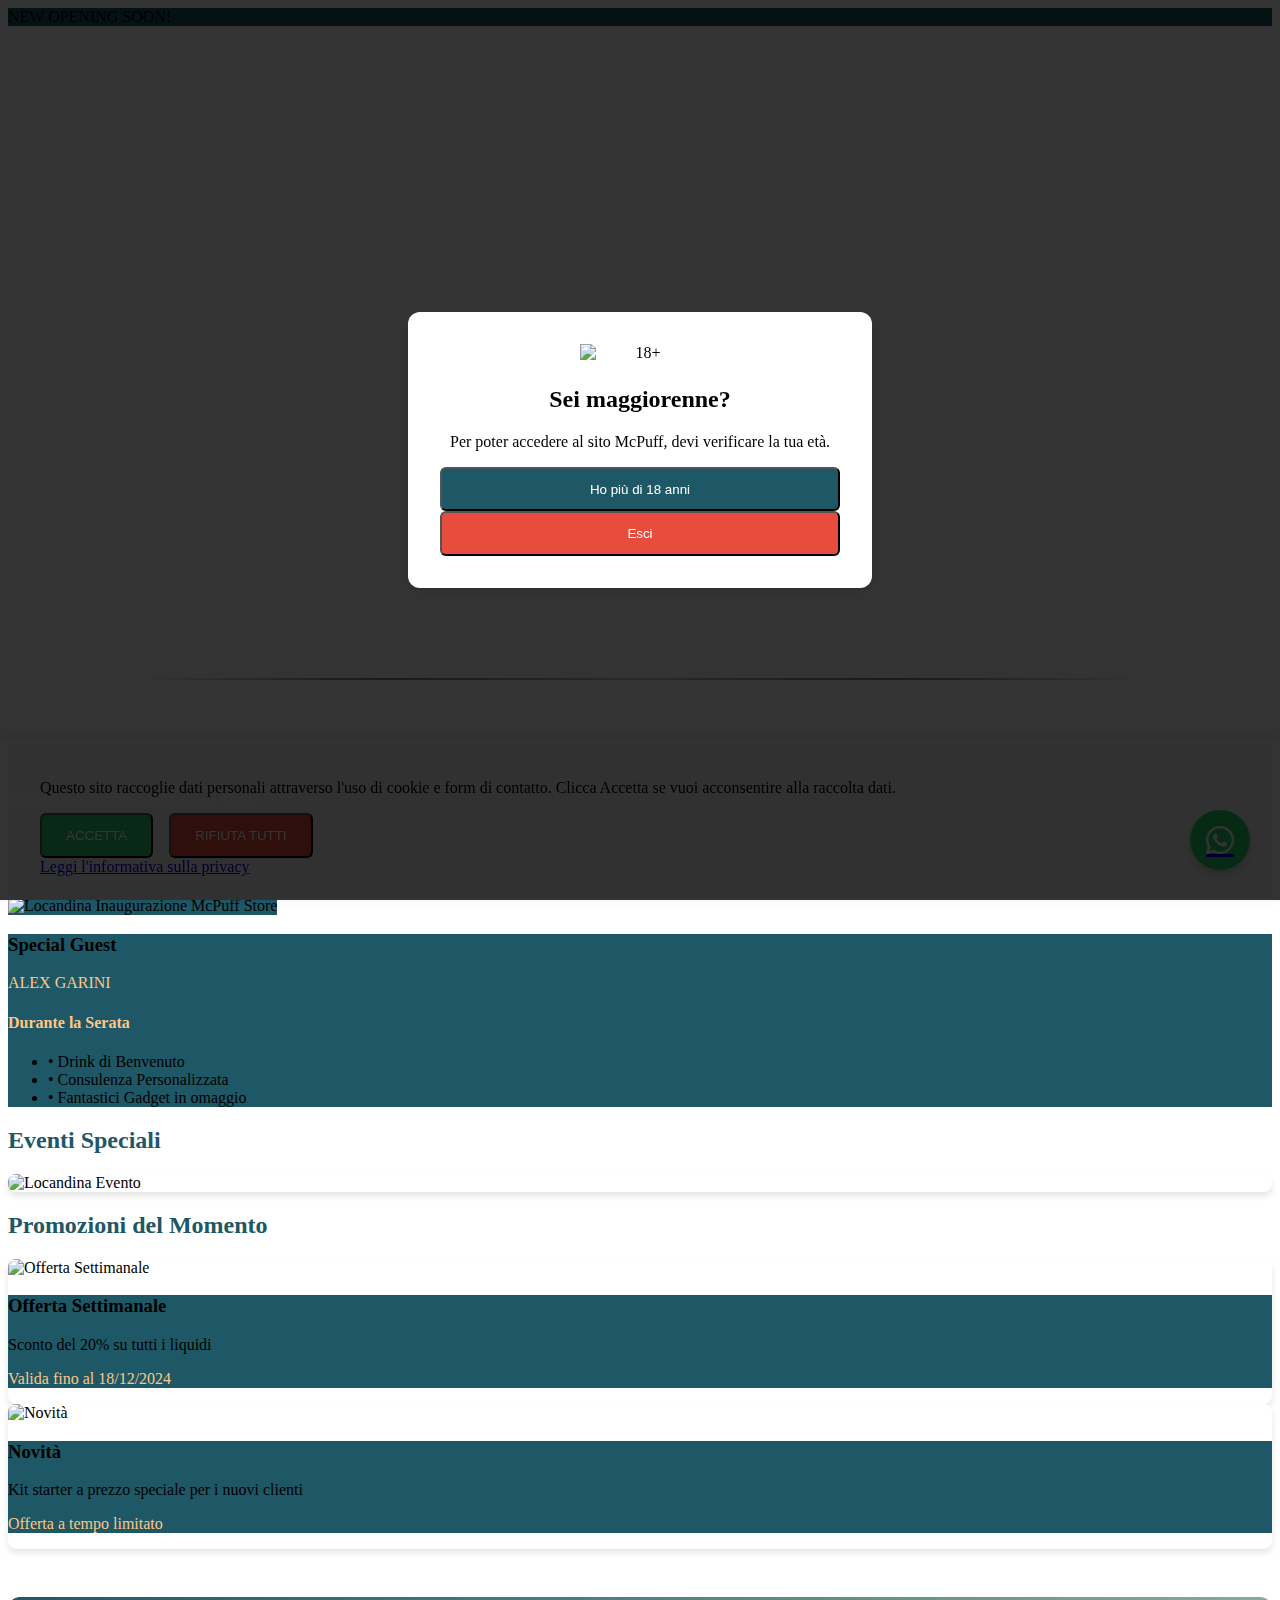
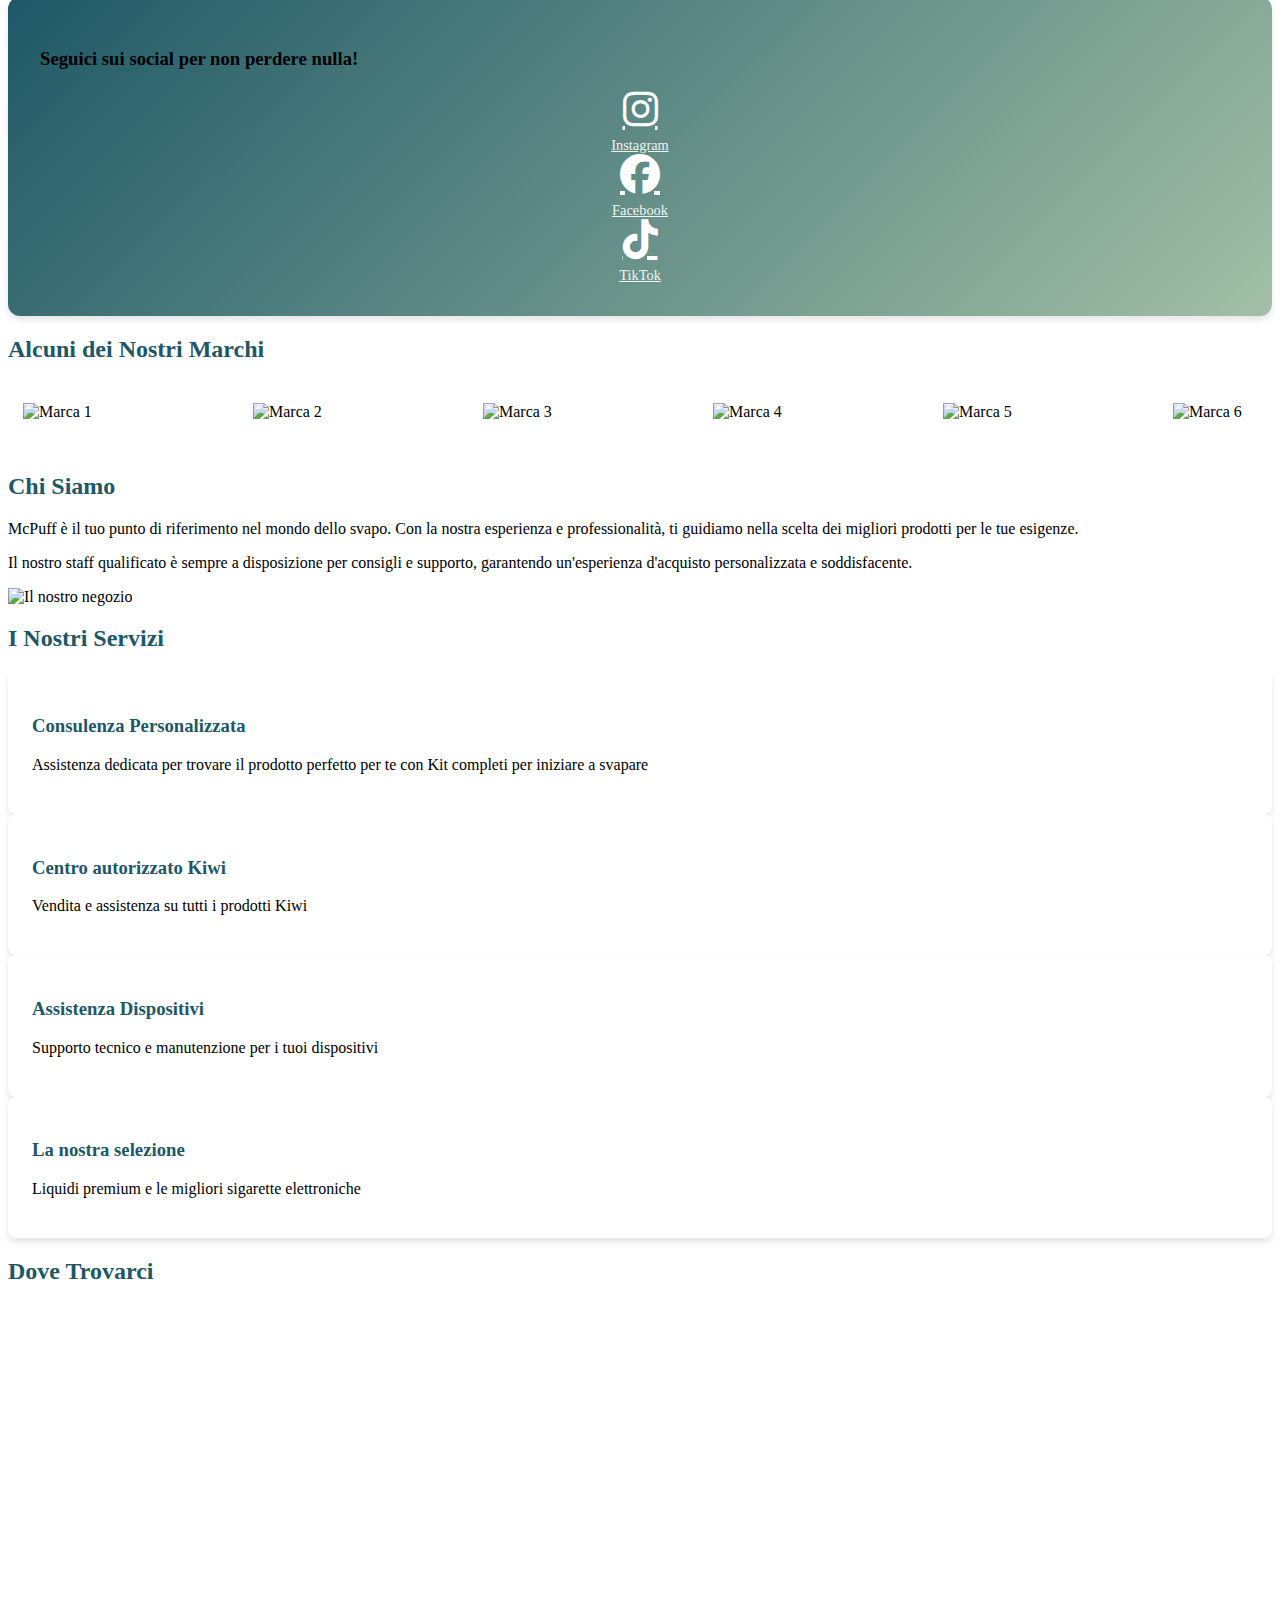
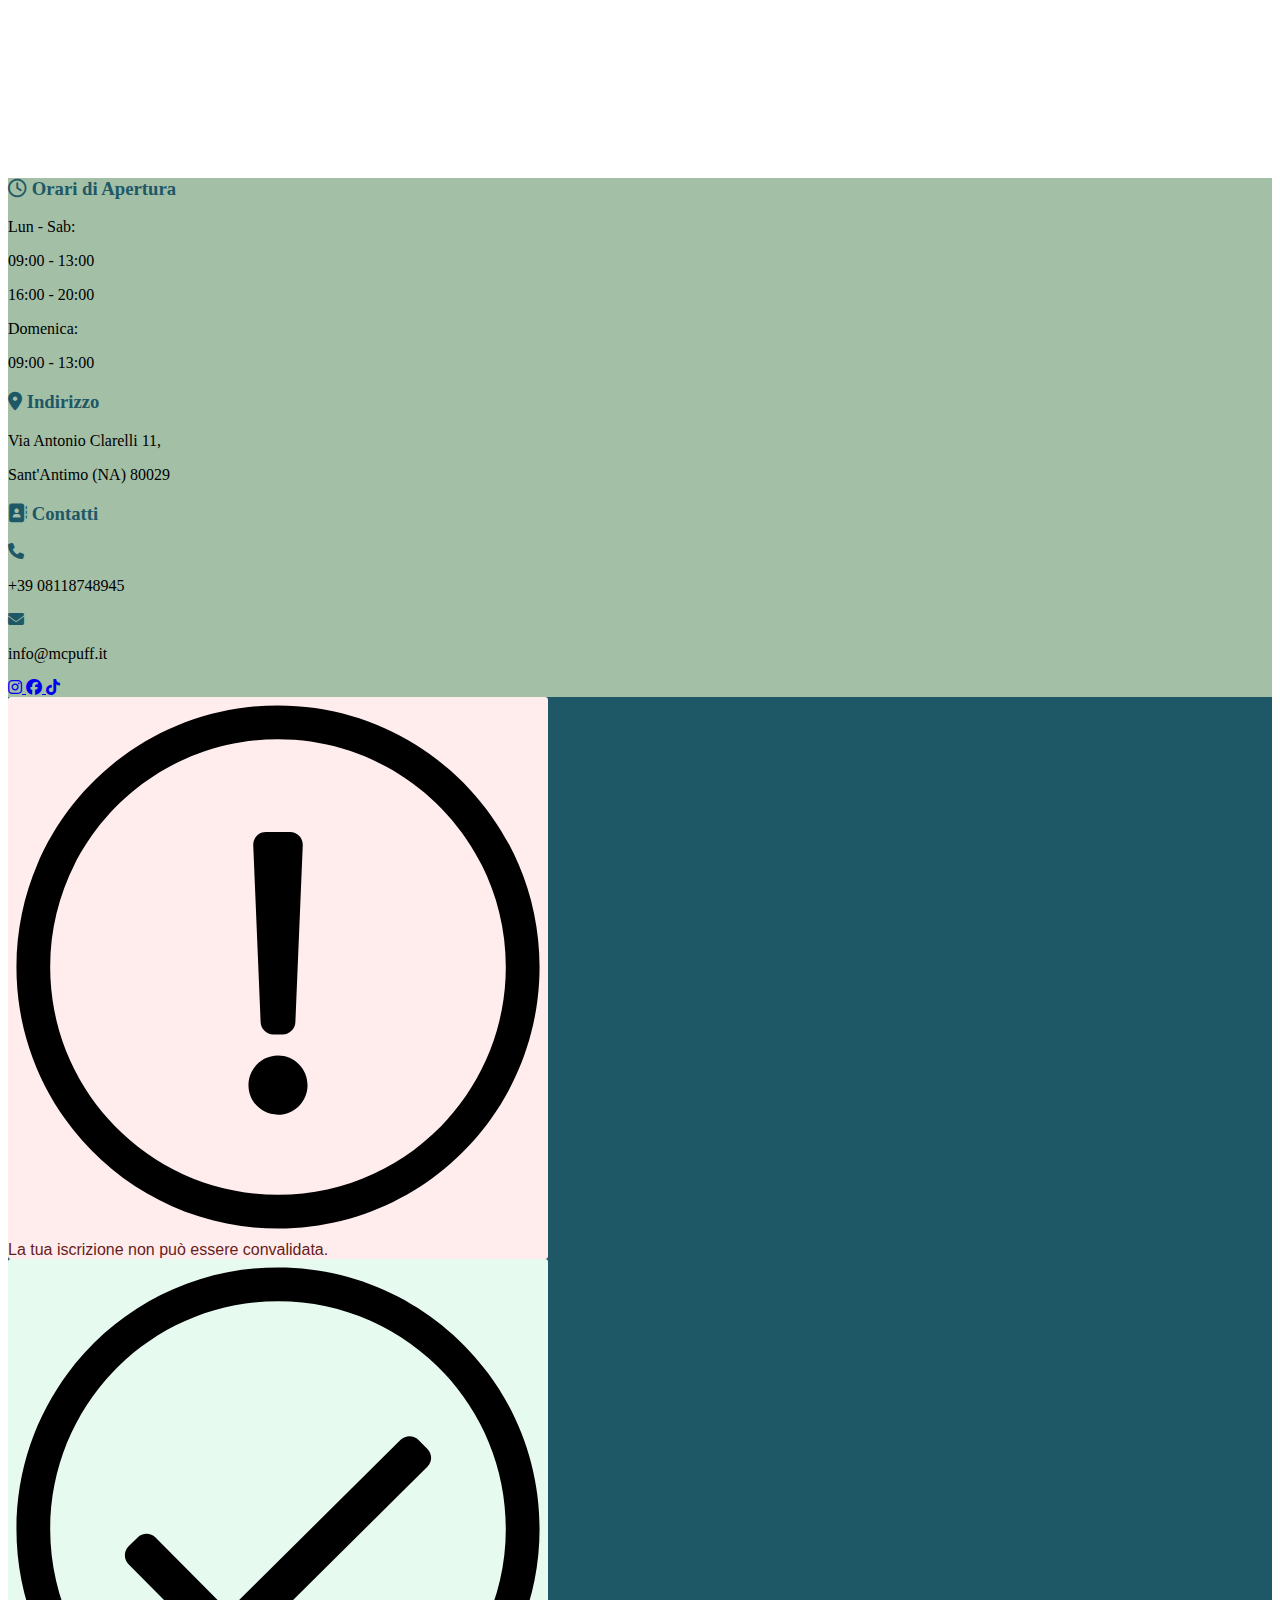
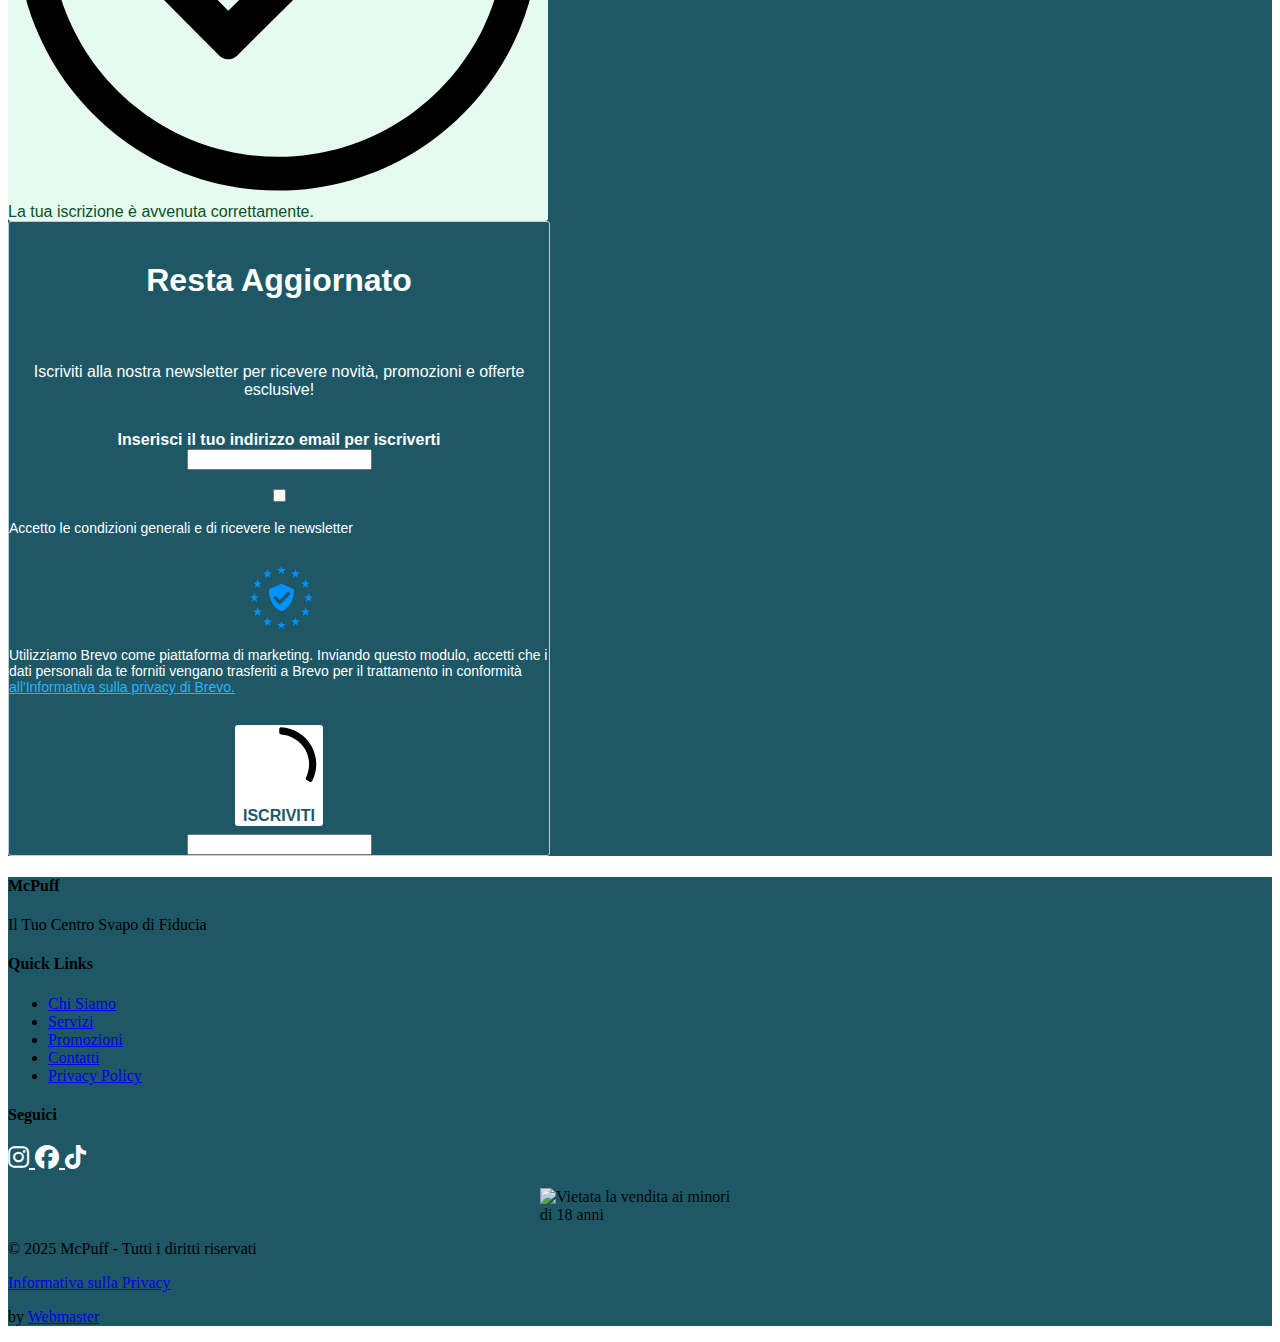
==== commit 1250e1c9: "Update index.html" ====
--- a/index.html
+++ b/index.html
@@ -6,8 +6,8 @@
     <meta name="viewport" content="width=device-width, initial-scale=1.0">
     
     <!-- SEO Meta Tags -->
-    <title>McPuff Store | Negozio Svapo Sant'Antimo - Centro Autorizzato Kiwi</title>
-    <meta name="description" content="McPuff Store è il centro autorizzato Kiwi a Sant'Antimo. Sigarette elettroniche, liquidi premium e assistenza professionale. Vasto assortimento di aromi e device per lo svapo.">
+    <title>McPuff Store | Centro Autorizzato Kiwi Sant'Antimo</title>
+    <meta name="description" content="Negozio specializzato in sigarette elettroniche a Sant'Antimo. Assistenza professionale, liquidi premium, aromi e accessori di qualità per uno svapo sicuro.">
     <meta name="keywords" content="negozio svapo Sant'Antimo, sigarette elettroniche Napoli Nord, liquidi svapo, centro autorizzato Kiwi, assistenza sigarette elettroniche, kit svapo, aromi, device svapo">
     <link rel="canonical" href="https://www.mcpuff.it" />
     
@@ -125,9 +125,91 @@
 
 <!-- Divisore -->
 <div class="section-divider"></div>
+
+<!-- Countdown Banner -->
+<section class="bg-petrol py-8 shadow-lg relative">
+  <div class="container mx-auto px-6">
+      <div class="text-center">
+          <h2 class="text-2xl md:text-3xl font-bold text-white mb-4">Grande Inaugurazione</h2>
+          <p class="text-soft-orange text-lg mb-6">Domenica 2 Febbraio 2024 - ore 19:00</p>
+          <div class="flex justify-center space-x-4 md:space-x-8">
+              <div class="countdown-item">
+                  <span id="days" class="text-3xl md:text-4xl font-bold text-white">00</span>
+                  <span class="text-gray-300 text-sm">Giorni</span>
+              </div>
+              <div class="countdown-item">
+                  <span id="hours" class="text-3xl md:text-4xl font-bold text-white">00</span>
+                  <span class="text-gray-300 text-sm">Ore</span>
+              </div>
+              <div class="countdown-item">
+                  <span id="minutes" class="text-3xl md:text-4xl font-bold text-white">00</span>
+                  <span class="text-gray-300 text-sm">Minuti</span>
+              </div>
+              <div class="countdown-item">
+                  <span id="seconds" class="text-3xl md:text-4xl font-bold text-white">00</span>
+                  <span class="text-gray-300 text-sm">Secondi</span>
+              </div>
+          </div>
+      </div>
+  </div>
+  <!-- Elemento di transizione -->
+  <div class="absolute bottom-0 left-0 right-0 h-24 bg-gradient-to-b from-petrol to-white"></div>
+</section>
+
+<!-- Sezione Locandina Inaugurazione -->
+<section class="pt-16 pb-12 bg-white">
+  <div class="container mx-auto px-6">
+      <div class="max-w-5xl mx-auto">
+          <!-- Card contenitore -->
+          <div class="bg-white rounded-lg shadow-xl overflow-hidden transform hover:scale-[1.02] transition-transform duration-300">
+              <!-- Immagine -->
+              <div class="relative aspect-[3/4] md:aspect-[16/9] w-full overflow-hidden">
+                  <img 
+                      src="https://i.ibb.co/b7LDJNn/photo-2025-01-27-10-44-47.jpg" 
+                      alt="Locandina Inaugurazione McPuff Store" 
+                      class="w-full h-full object-contain bg-petrol bg-opacity-5 p-4"
+                  >
+              </div>
+              <!-- Info Box -->
+              <div class="bg-petrol text-white p-6">
+                  <div class="text-center border-b border-white/20 pb-4 mb-4">
+                      <h3 class="text-2xl font-bold mb-2">Special Guest</h3>
+                      <p class="text-soft-orange text-2xl font-bold">ALEX GARINI</p>
+                  </div>
+                  <div class="grid md:grid-cols-2 gap-6 text-center md:text-left">
+                      <div>
+                          <h4 class="text-soft-orange font-semibold mb-2">Durante la Serata</h4>
+                          <ul class="space-y-2 text-gray-200">
+                              <li>• Drink di Benvenuto</li>
+                              <li>• Consulenza Personalizzata</li>
+                              <li>• Fantastici Gadget in omaggio</li>
+                          </ul>
+                      </div>
+                  </div>
+              </div>
+          </div>
+      </div>
+  </div>
+</section>
+
+<!-- Nuova sezione locandine -->
+<section class="py-6 bg-white">
+    <div class="container mx-auto px-6">
+        <h2 class="text-3xl font-bold text-center mb-8 text-petrol">Eventi Speciali</h2>
+        <div class="grid grid-cols-1 md:grid-cols-2 gap-8">
+            <div class="promo-card">
+                <img src="https://i.ibb.co/54Xk1Dq/photo-2025-01-27-11-40-47.jpg" 
+                     alt="Locandina Evento" 
+                     class="promo-image">
+            </div>
+        </div>
+    </div>
+</section>
+
+
   
   <!-- Promozioni -->
-    <section id="promozioni" class="py-6 bg-white">
+    <section id="promozioni" class="py-6 bg-white hidden">
         <div class="container mx-auto px-6">
             <h2 class="text-3xl font-bold text-center mb-8 text-petrol">Promozioni del Momento</h2>
             <div class="grid grid-cols-1 md:grid-cols-2 gap-8">
@@ -143,7 +225,7 @@
 
                 <!-- Seconda Promozione -->
                 <div class="promo-card">
-                    <img src="https://i.ibb.co/ssQbByg/PROMO-1200x600.jpg" alt="Novità" class="promo-image">
+                    <img src="ttps://i.ibb.co/ssQbByg/PROMO-1200x600.jpg" alt="Novità" class="promo-image">
                     <div class="p-6 bg-petrol text-white rounded-b-lg">
                         <h3 class="text-xl font-bold mb-4">Novità</h3>
                         <p>Kit starter a prezzo speciale per i nuovi clienti</p>
@@ -151,6 +233,7 @@
                     </div>
                 </div>
             </div>
+
            <div class="text-center mt-12 social-cta-section">
             <h3 class="text-2xl font-bold text-white mb-6">Seguici sui social per non perdere nulla!</h3>
     <div class="flex justify-center space-x-8"> <!-- aumentato space-x da 6 a 8 -->
@@ -251,7 +334,7 @@
 </section>
 
     <!-- Chi Siamo -->
-    <section id="chi-siamo" class="py-12 bg-white"> 
+    <section id="chi-siamo" class="py-0 bg-white"> 
       <div class="container mx-auto px-6">
           <h2 class="text-3xl font-bold text-center mb-12 text-petrol">Chi Siamo</h2>
           <div class="max-w-7xl mx-auto"> <!-- Modificato da max-w-3xl a max-w-7xl -->
@@ -267,7 +350,7 @@
                       </p>
                   </div>
                   <div class="rounded-lg overflow-hidden shadow-xl transform hover:scale-105 transition-transform duration-300"> <!-- Aggiunto effetto hover -->
-                      <img src="https://i.ibb.co/LrjyFWW/photo-2024-12-21-12-50-09.jpg" 
+                      <img src="https://i.ibb.co/wKn4dJ9/photo-2025-01-27-16-38-12.jpg" 
                            alt="Il nostro negozio" 
                            class="w-full h-[400px] object-cover"> <!-- Fissata altezza immagine -->
                   </div>
@@ -306,54 +389,13 @@
                 <!-- Vaping Sano -->
                 <div class="service-card">
                     <i data-lucide="heart-pulse" class="w-12 h-12 text-petrol mb-4"></i>
-                    <h3 class="text-xl font-bold mb-3 text-petrol">Assistenza specializzata</h3>
-                    <p class="text-gray-600">Liquidi premium e le migliori sigarette elettroniche a Sant'Antimo</p>
+                    <h3 class="text-xl font-bold mb-3 text-petrol">La nostra selezione</h3>
+                    <p class="text-gray-600">Liquidi premium e le migliori sigarette elettroniche</p>
                 </div>
             </div>
         </div>
     </section>
 
-
-    <!-- FAQ -->
-    <section id="faq" class="py-12 bg-light-gray">
-      <div class="container mx-auto px-6">
-          <h2 class="text-3xl font-bold text-center mb-12 text-petrol">Domande Frequenti</h2>
-          <div class="max-w-4xl mx-auto space-y-6"> <!-- Modificato da max-w-2xl a max-w-4xl -->
-              <!-- FAQ Items -->
-              <div class="grid md:grid-cols-1 lg:grid-cols-1 gap-6"> <!-- Layout a colonna singola ma più largo -->
-                  <!-- FAQ Item -->
-                  <div class="faq-item bg-white rounded-lg shadow-md overflow-hidden hover:shadow-lg transition-shadow duration-300">
-                      <button class="w-full px-8 py-6 text-left flex justify-between items-center">
-                          <span class="font-semibold text-petrol text-lg">Come arrivare al negozio?</span>
-                          <i data-lucide="chevron-down" class="w-5 h-5 transform transition-transform"></i>
-                      </button>
-                      <div class="accordion-content px-6 pb-4">
-                          <p class="text-gray-700">Siamo facilmente raggiungibili... [inserisci indicazioni]</p>
-                      </div>
-                  </div>
-  
-                  <div class="faq-item bg-white rounded-lg shadow-md overflow-hidden hover:shadow-lg transition-shadow duration-300">
-                    <button class="w-full px-8 py-6 text-left flex justify-between items-center">
-                        <span class="font-semibold text-petrol text-lg">Quali brand trattate?</span>
-                        <i data-lucide="chevron-down" class="w-5 h-5 transform transition-transform"></i>
-                    </button>
-                    <div class="accordion-content px-6 pb-4">
-                        <p class="text-gray-700">Trattiamo i migliori brand del settore... [inserisci marchi]</p>
-                    </div>
-                </div>
-                <div class="faq-item bg-white rounded-lg shadow-md overflow-hidden hover:shadow-lg transition-shadow duration-300">
-                  <button class="w-full px-8 py-6 text-left flex justify-between items-center">
-                      <span class="font-semibold text-petrol text-lg">Offrite assistenza su dispositivi acquistati altrove?</span>
-                      <i data-lucide="chevron-down" class="w-5 h-5 transform transition-transform"></i>
-                  </button>
-                  <div class="accordion-content px-6 pb-4">
-                      <p class="text-gray-700">Sì, offriamo assistenza su tutti i dispositivi... [inserisci dettagli]</p>
-                  </div>
-              </div>
-              </div>
-          </div>
-      </div>
-  </section>
 
     <!-- Contatti -->
     <section id="contatti" class="py-8 bg-white">
@@ -375,42 +417,79 @@
 </div>
                 
                 <!-- Info Contatti -->
-                <div class="bg-sage bg-opacity-20 rounded-lg p-8">
-                    <div class="space-y-6">
-                        <div>
-                            <h3 class="font-bold mb-2 text-petrol text-xl">Orari di Apertura</h3>
-                            <p>Lun - Sab: 9:00 - 19:30</p>
-                            <p>Domenica: Chiuso</p>
-                        </div>
-                        <div>
-                            <h3 class="font-bold mb-2 text-petrol text-xl">Indirizzo</h3>
-                            <p>Via Antonio Clarelli 11, 
-                              Sant'Antimo (NA) 80029</p>
-                        </div>
-                        <div>
-                            <h3 class="font-bold mb-2 text-petrol text-xl">Contatti</h3>
-                            <p>Tel: +39 08118748945</p>
-                            <p>Email: info@mcpuff.com</p>
-                        </div>
-                       <div class="flex justify-center space-x-6">
-    <!-- Instagram -->
-    <a href="https://www.instagram.com/mcpuffstore" target="_blank" class="social-icon">
-        <i class="fab fa-instagram"></i>
-    </a>
-    <!-- Facebook -->
-    <a href="https://www.facebook.com/mcpuffstore" target="_blank" class="social-icon">
-        <i class="fab fa-facebook"></i>
-    </a>
-    <!-- TikTok -->
-    <a href="https://www.tiktok.com/@mcpuffstore" target="_blank" class="social-icon">
-        <i class="fab fa-tiktok"></i>
-    </a>
+<div class="bg-sage bg-opacity-20 rounded-lg p-8 shadow-lg hover:shadow-xl transition-all duration-300">
+  <div class="space-y-8">
+      <!-- Orari -->
+      <div class="contact-section">
+          <h3 class="font-bold mb-4 text-petrol text-xl flex items-center">
+              <i class="far fa-clock mr-3"></i>
+              Orari di Apertura
+          </h3>
+          <div class="bg-white bg-opacity-50 rounded-lg p-4">
+              <div class="grid grid-cols-2 gap-3">
+                  <p class="font-medium">Lun - Sab:</p>
+                  <div>
+                      <p>09:00 - 13:00</p>
+                      <p>16:00 - 20:00</p>
+                  </div>
+              </div>
+              <div class="grid grid-cols-2 gap-3 mt-2 pt-2 border-t border-gray-200">
+                  <p class="font-medium">Domenica:</p>
+                  <p>09:00 - 13:00</p>
+              </div>
+          </div>
+      </div>
+
+      <!-- Indirizzo -->
+      <div class="contact-section">
+          <h3 class="font-bold mb-4 text-petrol text-xl flex items-center">
+              <i class="fas fa-map-marker-alt mr-3"></i>
+              Indirizzo
+          </h3>
+          <div class="bg-white bg-opacity-50 rounded-lg p-4">
+              <p>Via Antonio Clarelli 11,</p>
+              <p>Sant'Antimo (NA) 80029</p>
+          </div>
+      </div>
+
+      <!-- Contatti -->
+      <div class="contact-section">
+          <h3 class="font-bold mb-4 text-petrol text-xl flex items-center">
+              <i class="fas fa-address-book mr-3"></i>
+              Contatti
+          </h3>
+          <div class="bg-white bg-opacity-50 rounded-lg p-4">
+              <div class="flex items-center mb-2">
+                  <i class="fas fa-phone mr-3 text-petrol"></i>
+                  <p>+39 08118748945</p>
+              </div>
+              <div class="flex items-center">
+                  <i class="fas fa-envelope mr-3 text-petrol"></i>
+                  <p>info@mcpuff.it</p>
+              </div>
+          </div>
+      </div>
+
+      <!-- Social Media -->
+      <div class="mt-8 pt-6 border-t border-gray-200">
+          <div class="flex justify-center space-x-8">
+              <a href="https://www.instagram.com/mcpuffstore" target="_blank" 
+                 class="social-icon-contact hover:text-soft-orange transition-colors duration-300">
+                  <i class="fab fa-instagram text-2xl"></i>
+              </a>
+              <a href="https://www.facebook.com/mcpuffstore" target="_blank" 
+                 class="social-icon-contact hover:text-soft-orange transition-colors duration-300">
+                  <i class="fab fa-facebook text-2xl"></i>
+              </a>
+              <a href="https://www.tiktok.com/@mcpuffstore" target="_blank" 
+                 class="social-icon-contact hover:text-soft-orange transition-colors duration-300">
+                  <i class="fab fa-tiktok text-2xl"></i>
+              </a>
+          </div>
+      </div>
+  </div>
 </div>
-                    </div>
-                </div>
-            </div>
-        </div>
-    </section>
+
 
     <!-- Newsletter Section -->
 <section class="newsletter-section bg-petrol py-6">
@@ -843,5 +922,38 @@
     }
   }
   </script>
+  <script>
+    // Set the date we're counting down to
+    const countDownDate = new Date("Feb 2, 2025 19:00:00").getTime();
+    
+    // Update the countdown every 1 second
+    const x = setInterval(function() {
+        // Get today's date and time
+        const now = new Date().getTime();
+    
+        // Find the distance between now and the countdown date
+        const distance = countDownDate - now;
+    
+        // Time calculations for days, hours, minutes and seconds
+        const days = Math.floor(distance / (1000 * 60 * 60 * 24));
+        const hours = Math.floor((distance % (1000 * 60 * 60 * 24)) / (1000 * 60 * 60));
+        const minutes = Math.floor((distance % (1000 * 60 * 60)) / (1000 * 60));
+        const seconds = Math.floor((distance % (1000 * 60)) / 1000);
+    
+        // Display the result
+        document.getElementById("days").textContent = String(days).padStart(2, '0');
+        document.getElementById("hours").textContent = String(hours).padStart(2, '0');
+        document.getElementById("minutes").textContent = String(minutes).padStart(2, '0');
+        document.getElementById("seconds").textContent = String(seconds).padStart(2, '0');
+    
+        // If the countdown is finished, write some text
+        if (distance < 0) {
+            clearInterval(x);
+            document.querySelectorAll(".countdown-item span").forEach(span => {
+                span.textContent = "00";
+            });
+        }
+    }, 1000);
+    </script>
 </body>
 </html>
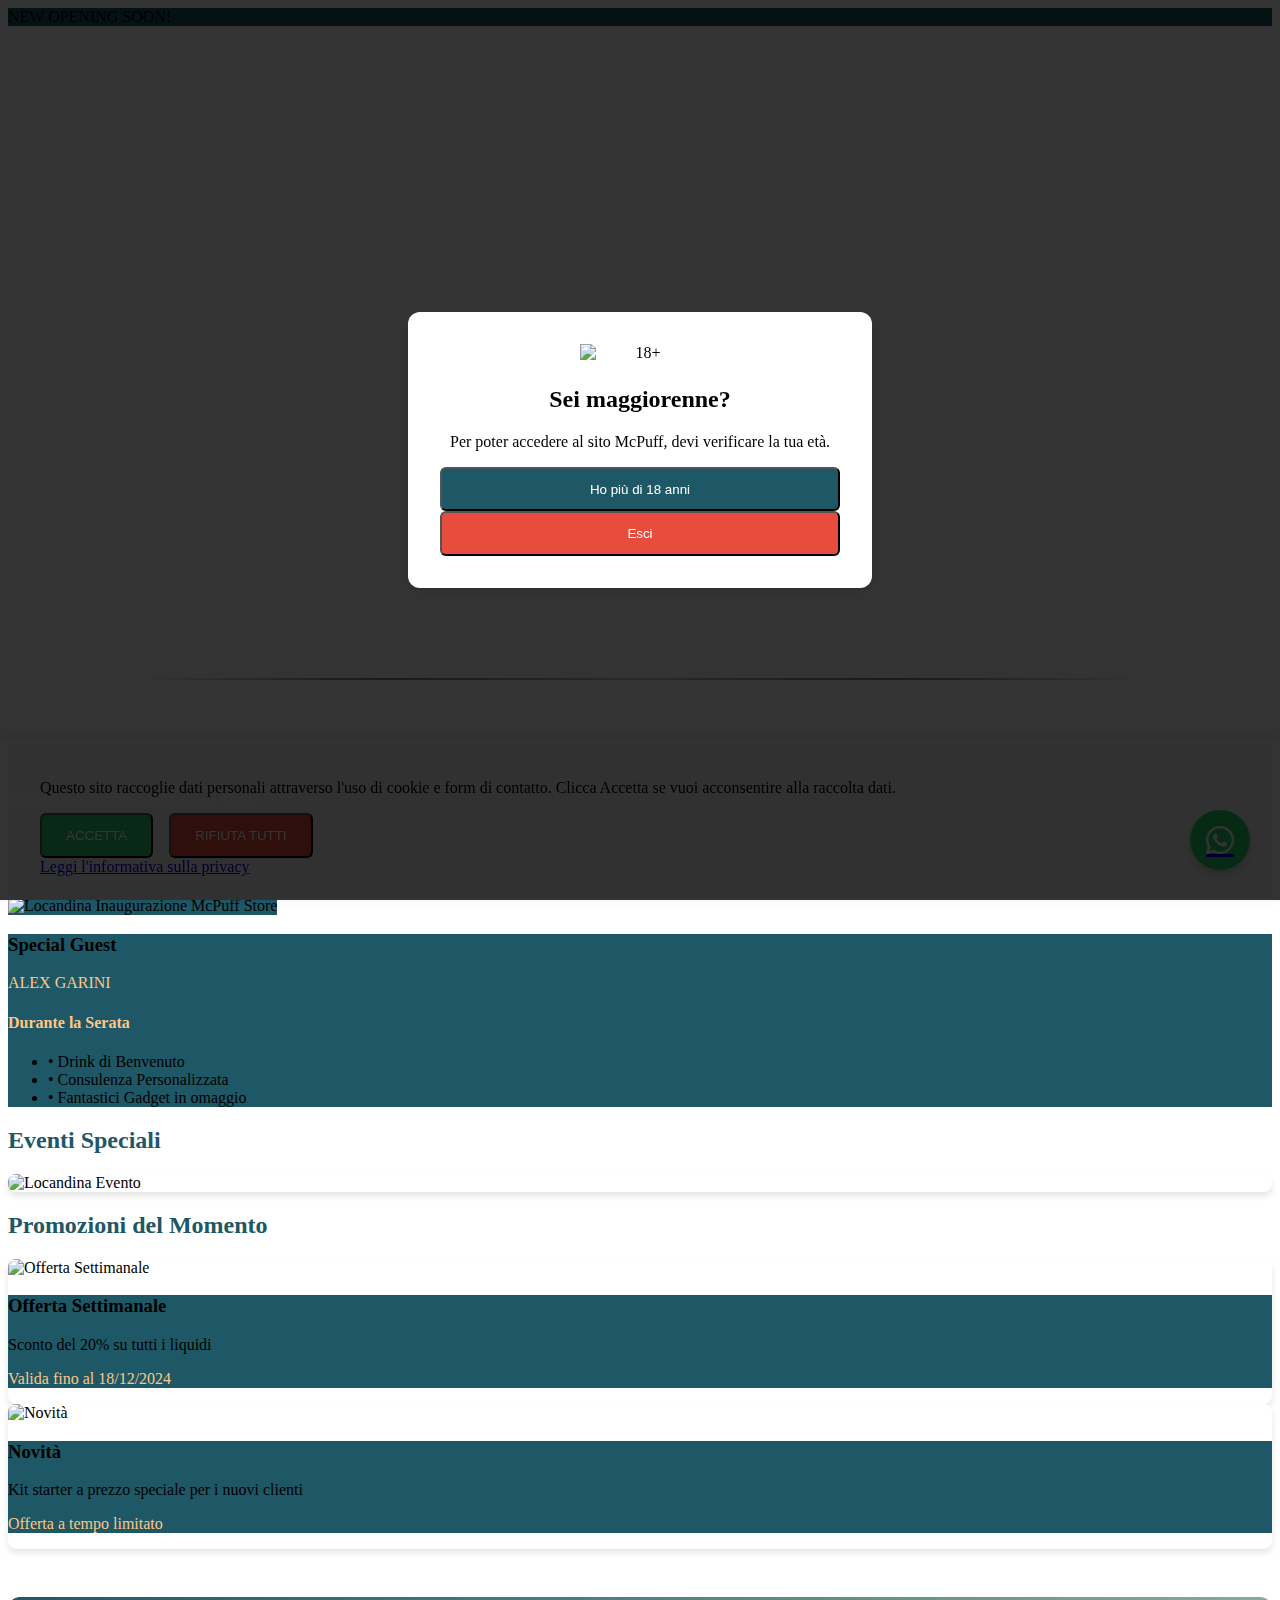
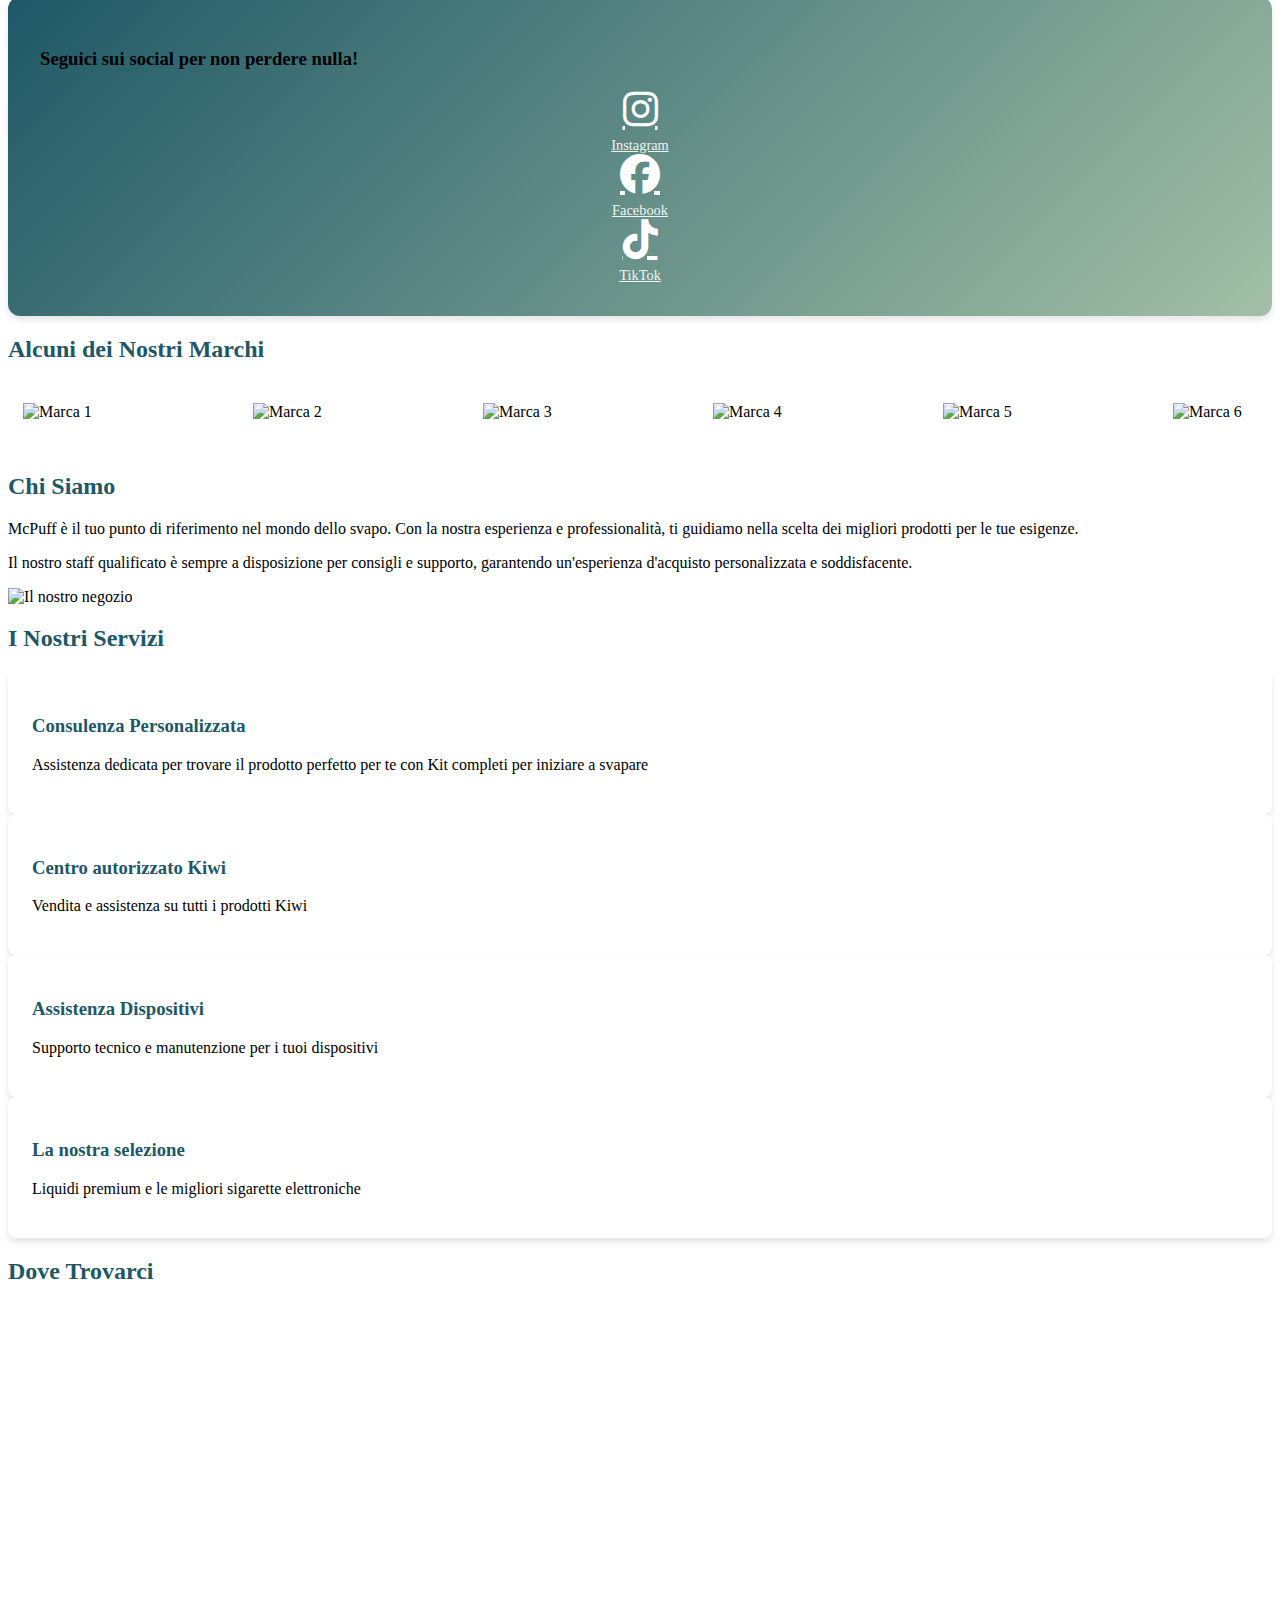
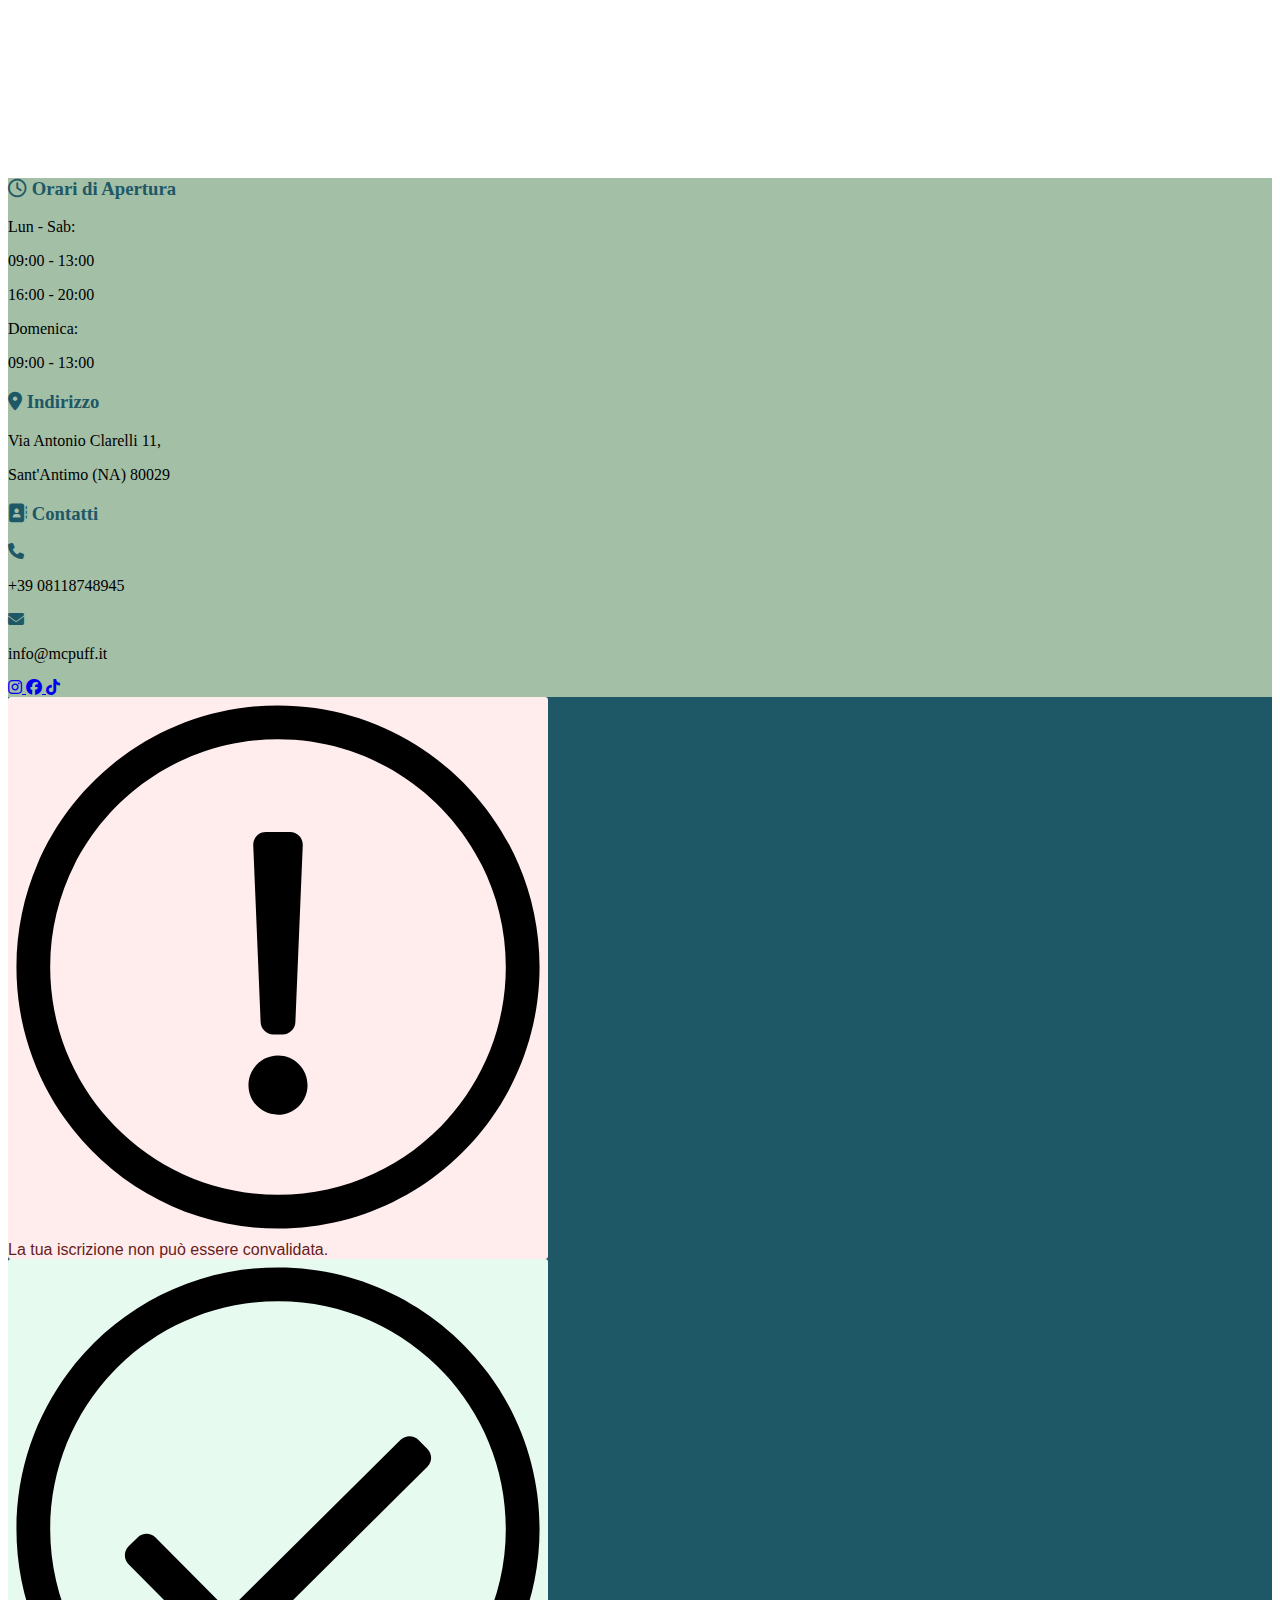
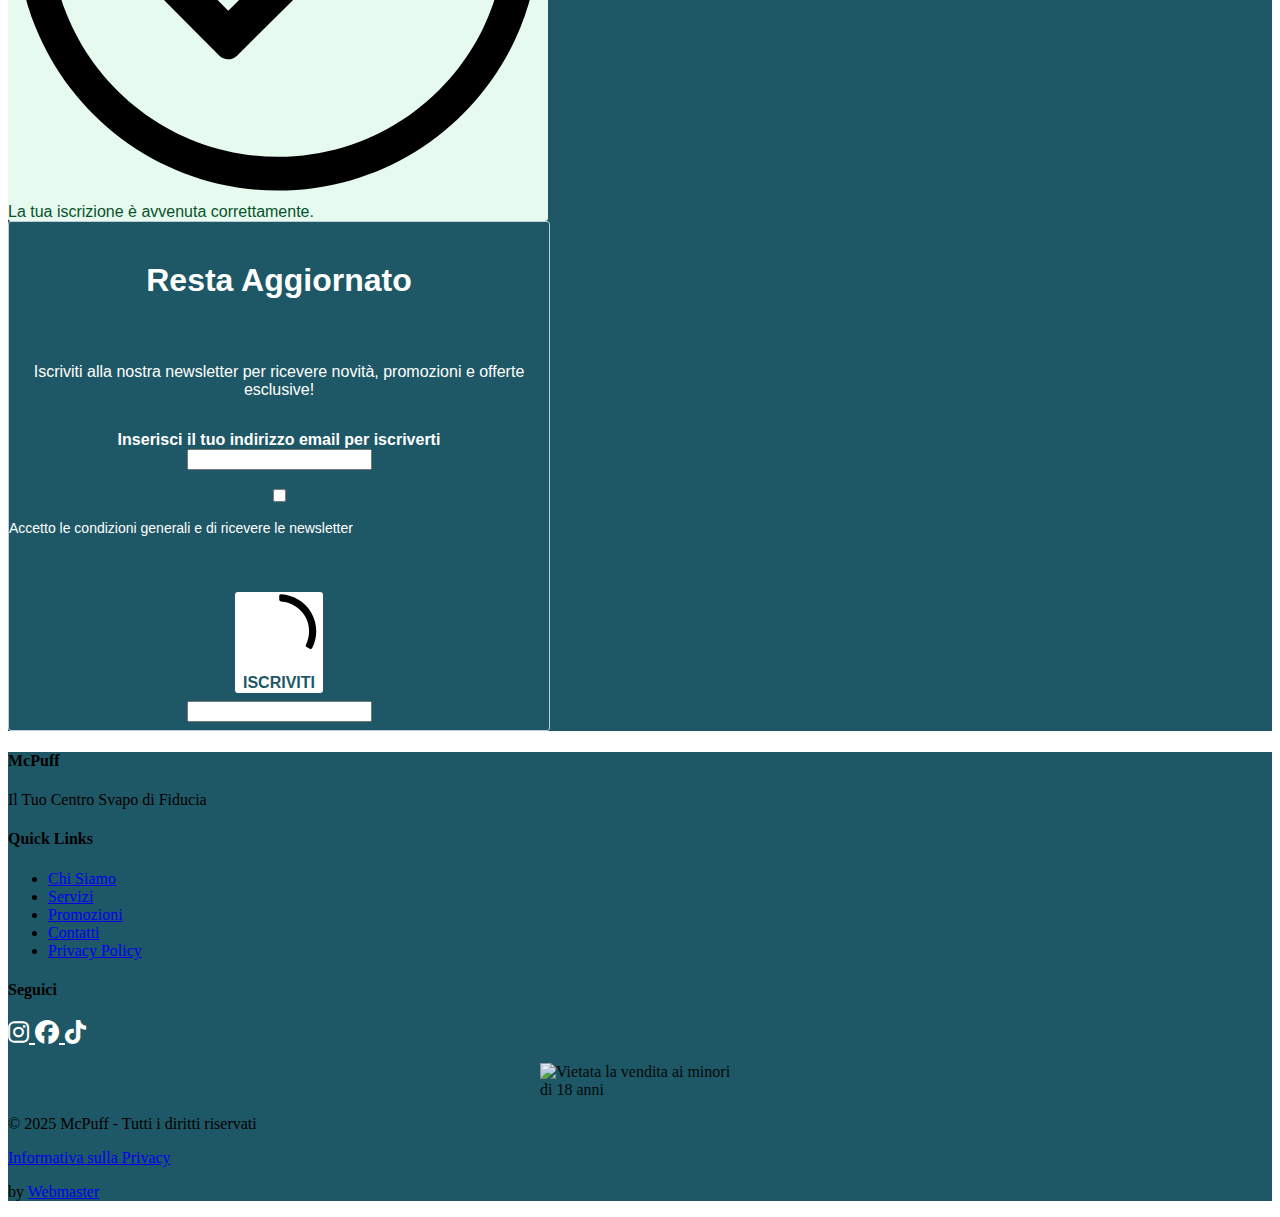
==== commit 08f4b5d6: "Update index.html" ====
--- a/index.html
+++ b/index.html
@@ -625,14 +625,7 @@
                     <path class="path1" d="M31.54 0l1.05 3.06 3.385-.01-2.735 1.897 1.05 3.042-2.748-1.886-2.738 1.886 1.044-3.05-2.745-1.897h3.393zm13.97 3.019L46.555 6.4l3.384.01-2.743 2.101 1.048 3.387-2.752-2.1-2.752 2.1 1.054-3.382-2.745-2.105h3.385zm9.998 10.056l1.039 3.382h3.38l-2.751 2.1 1.05 3.382-2.744-2.091-2.743 2.091 1.054-3.381-2.754-2.1h3.385zM58.58 27.1l1.04 3.372h3.379l-2.752 2.096 1.05 3.387-2.744-2.091-2.75 2.092 1.054-3.387-2.747-2.097h3.376zm-3.076 14.02l1.044 3.364h3.385l-2.743 2.09 1.05 3.392-2.744-2.097-2.743 2.097 1.052-3.377-2.752-2.117 3.385-.01zm-9.985 9.91l1.045 3.364h3.393l-2.752 2.09 1.05 3.393-2.745-2.097-2.743 2.097 1.05-3.383-2.751-2.1 3.384-.01zM31.45 55.01l1.044 3.043 3.393-.008-2.752 1.9L34.19 63l-2.744-1.895-2.748 1.891 1.054-3.05-2.743-1.9h3.384zm-13.934-3.98l1.036 3.364h3.402l-2.752 2.09 1.053 3.393-2.747-2.097-2.752 2.097 1.053-3.382-2.743-2.1 3.384-.01zm-9.981-9.91l1.045 3.364h3.398l-2.748 2.09 1.05 3.392-2.753-2.1-2.752 2.096 1.053-3.382-2.743-2.102 3.384-.009zM4.466 27.1l1.038 3.372H8.88l-2.752 2.097 1.053 3.387-2.743-2.09-2.748 2.09 1.053-3.387L0 30.472h3.385zm3.069-14.025l1.045 3.382h3.395L9.23 18.56l1.05 3.381-2.752-2.09-2.752 2.09 1.053-3.381-2.744-2.1h3.384zm9.99-10.056L18.57 6.4l3.393.01-2.743 2.1 1.05 3.373-2.754-2.092-2.751 2.092 1.053-3.382-2.744-2.1h3.384zm24.938 19.394l-10-4.22a2.48 2.48 0 00-1.921 0l-10 4.22A2.529 2.529 0 0019 24.75c0 10.47 5.964 17.705 11.537 20.057a2.48 2.48 0 001.921 0C36.921 42.924 44 36.421 44 24.75a2.532 2.532 0 00-1.537-2.336zm-2.46 6.023l-9.583 9.705a.83.83 0 01-1.177 0l-5.416-5.485a.855.855 0 010-1.192l1.177-1.192a.83.83 0 011.177 0l3.65 3.697 7.819-7.916a.83.83 0 011.177 0l1.177 1.191a.843.843 0 010 1.192z" fill="#0092FF"></path>
                   </symbol>
                 </defs>
-              </svg>
-              <svg class="svgIcon-sphere" style="width:63px; height:63px;">
-                <use xlink:href="#svgIcon-sphere"></use>
-              </svg>
-            </div>
-            <div style="font-size:14px; text-align:left; font-family:Helvetica, sans-serif; color:#ffffff; background-color:transparent;">
-              <p>Utilizziamo Brevo come piattaforma di marketing. Inviando questo modulo, accetti che i dati personali da te forniti vengano trasferiti a Brevo per il trattamento in conformità <a href="https://www.brevo.com/it/legal/privacypolicy/" target="_blank">all'Informativa sulla privacy di Brevo.</a></p>
-            </div>
+        
           </div>
         </div>
         <div style="padding: 8px 0;">
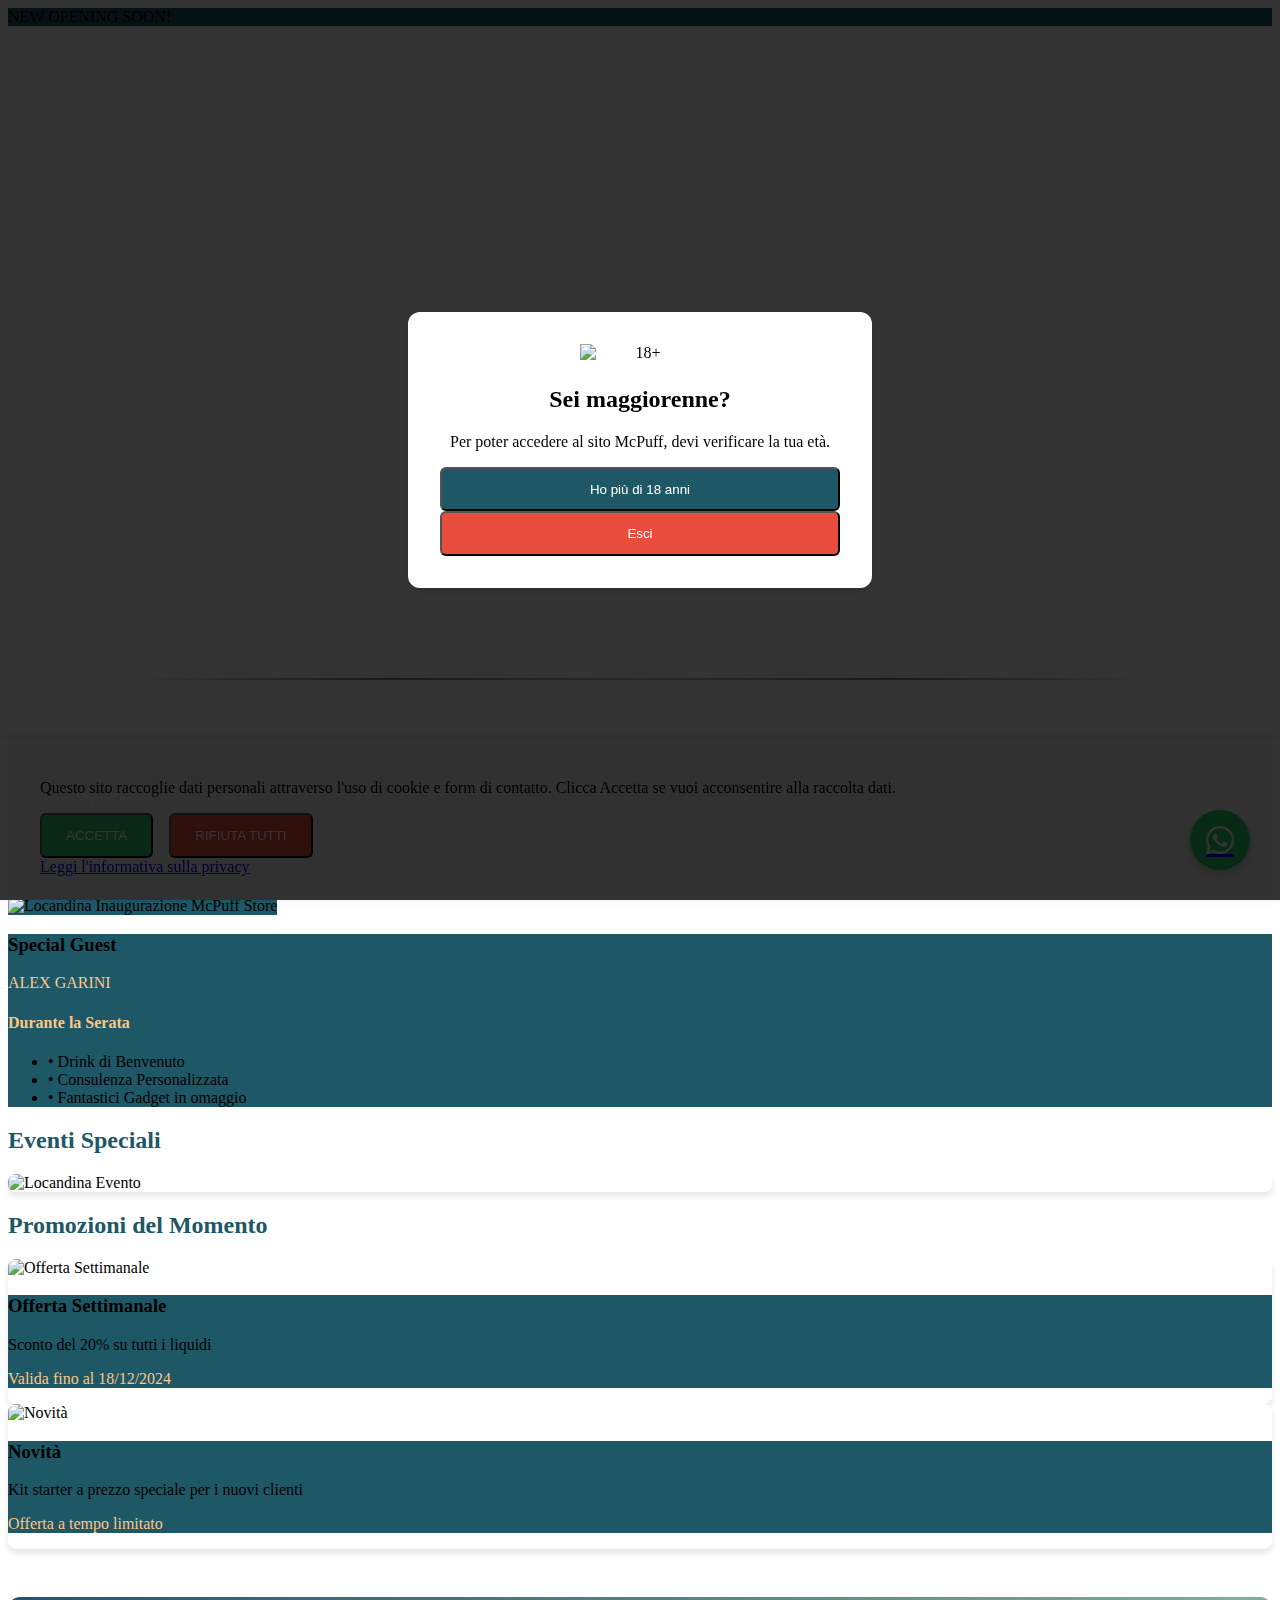
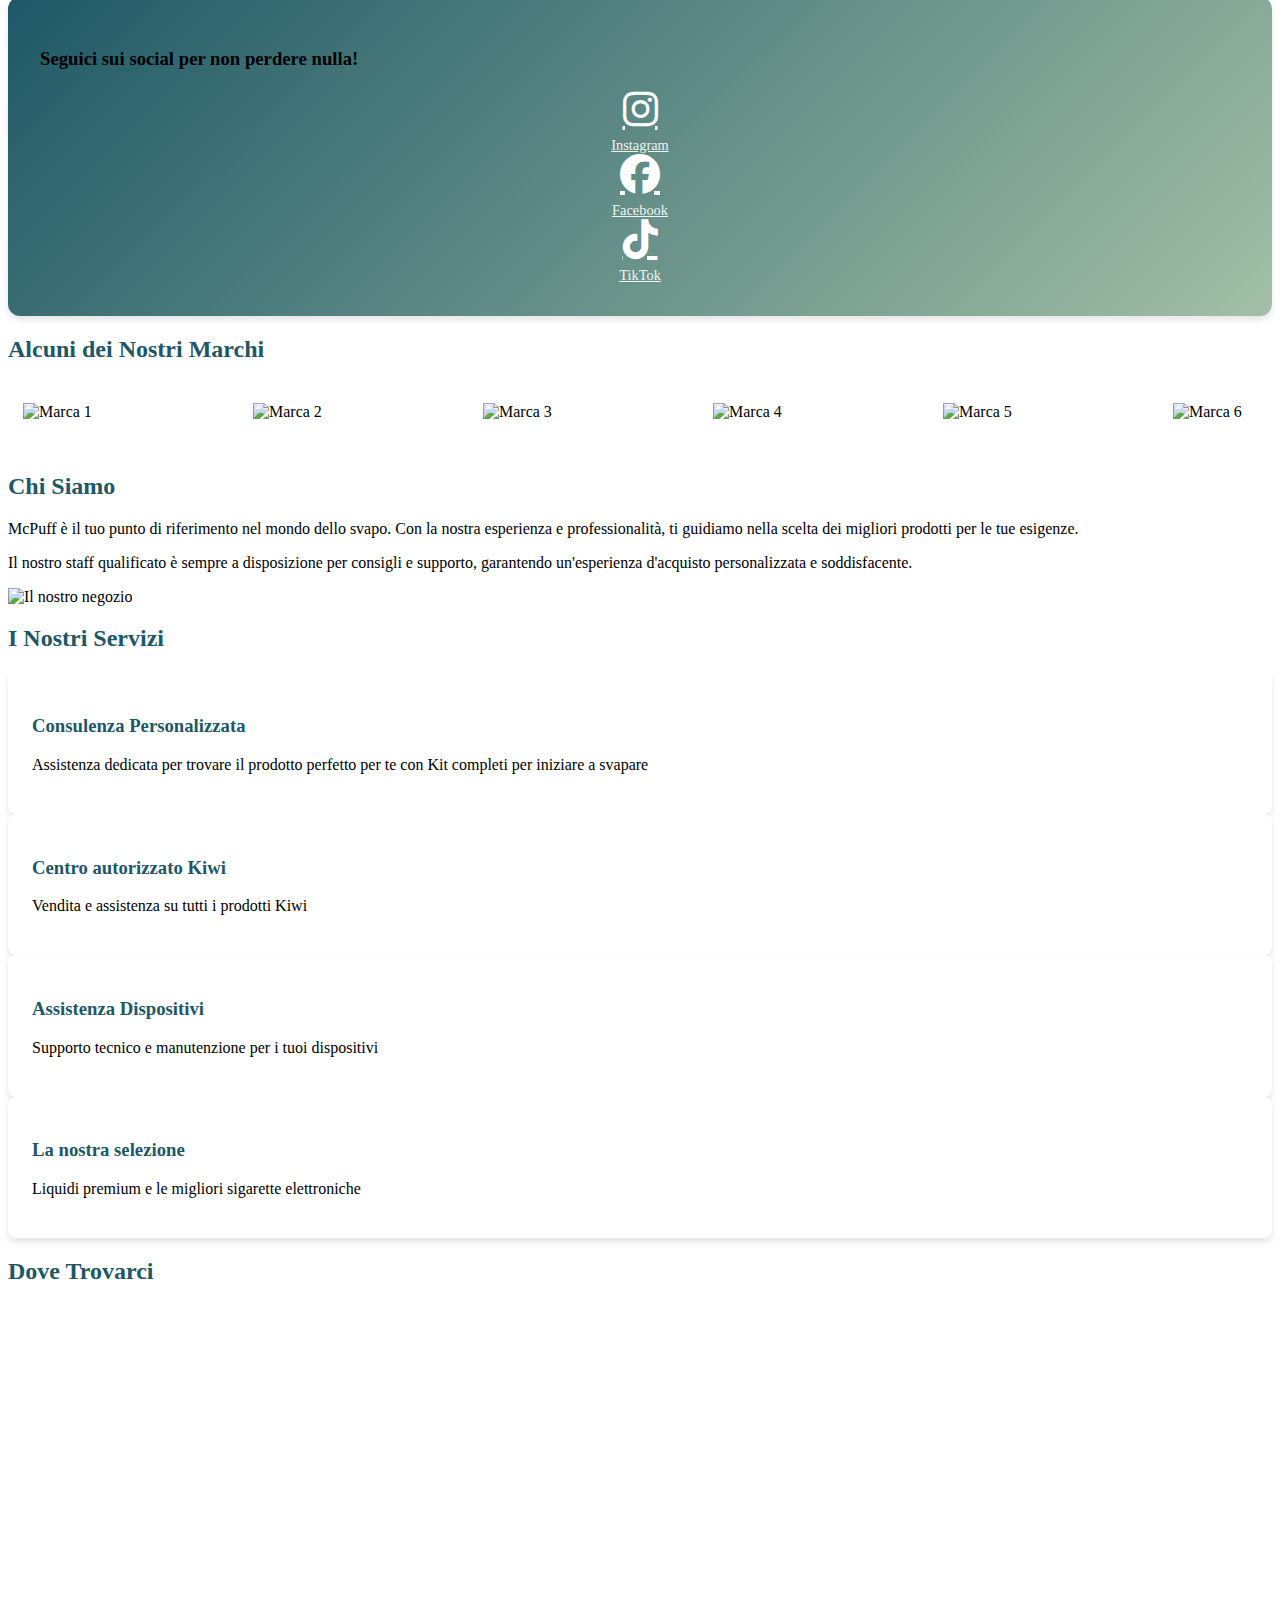
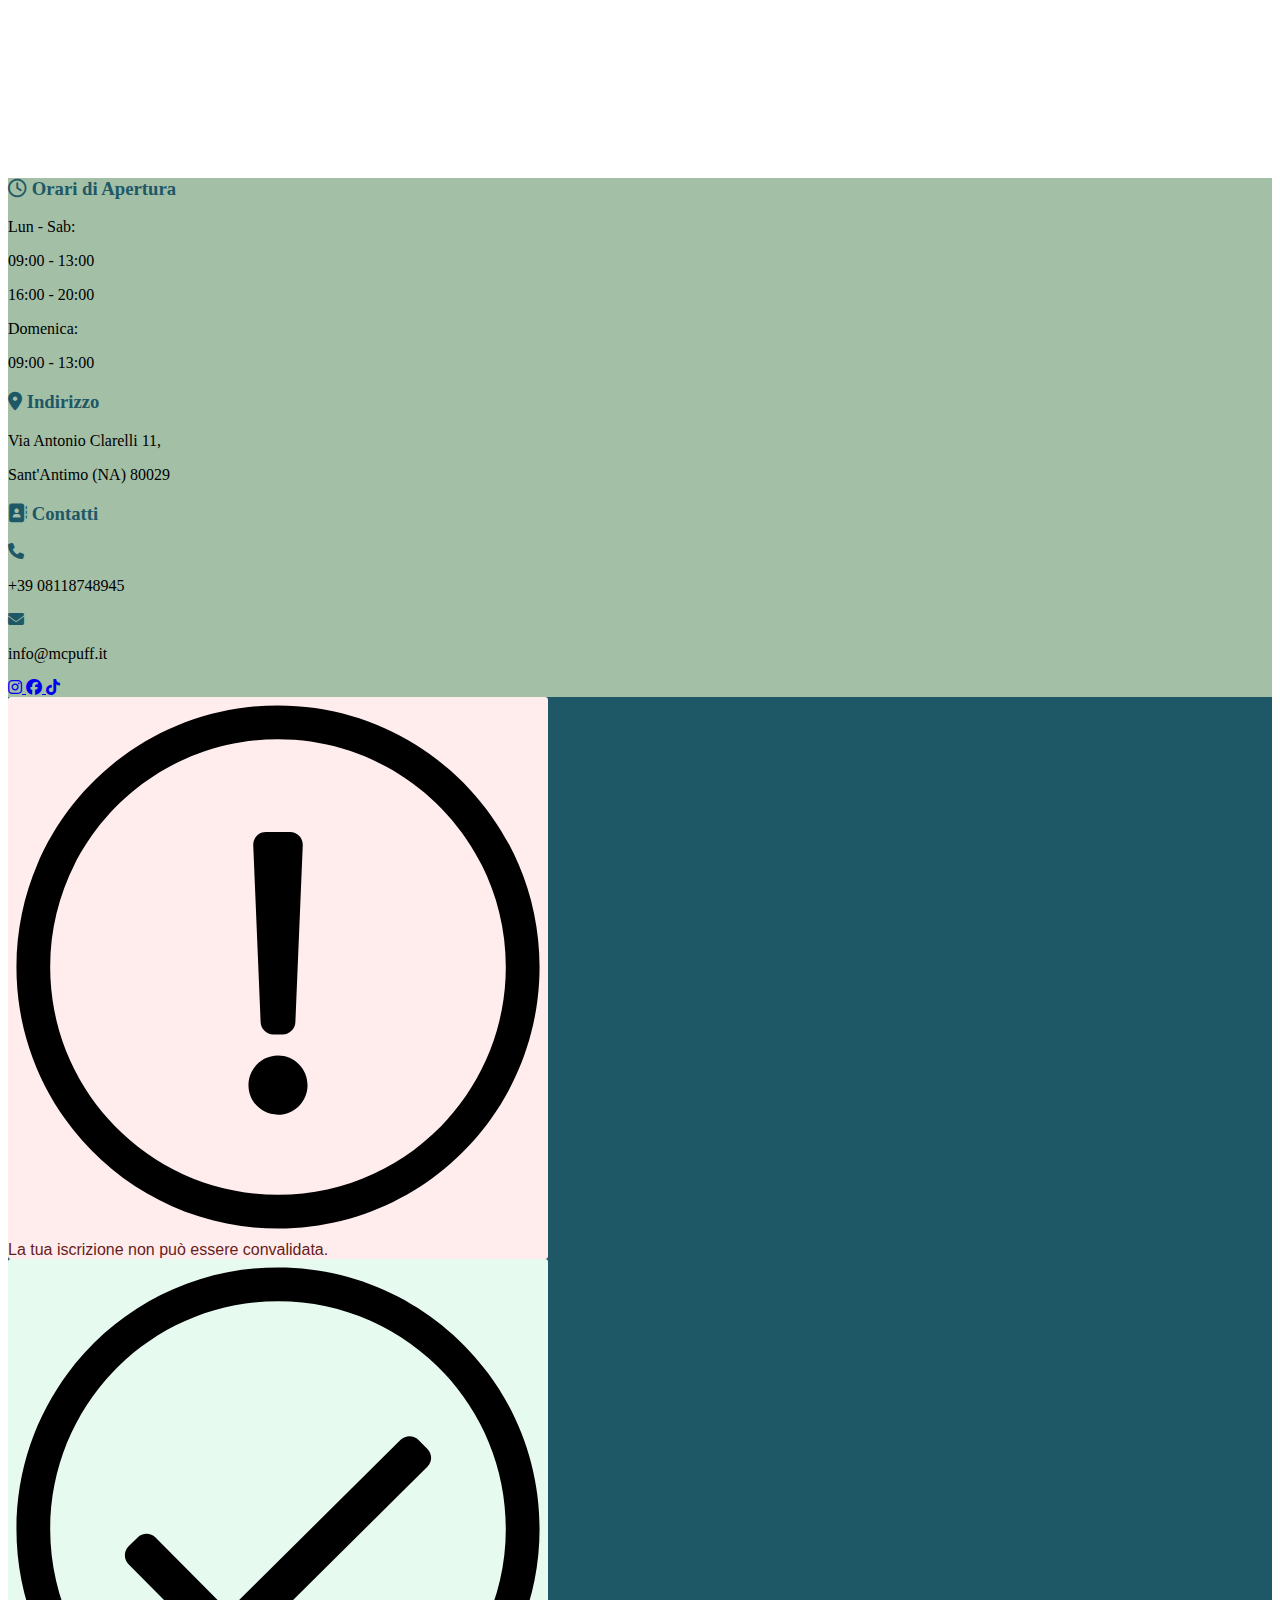
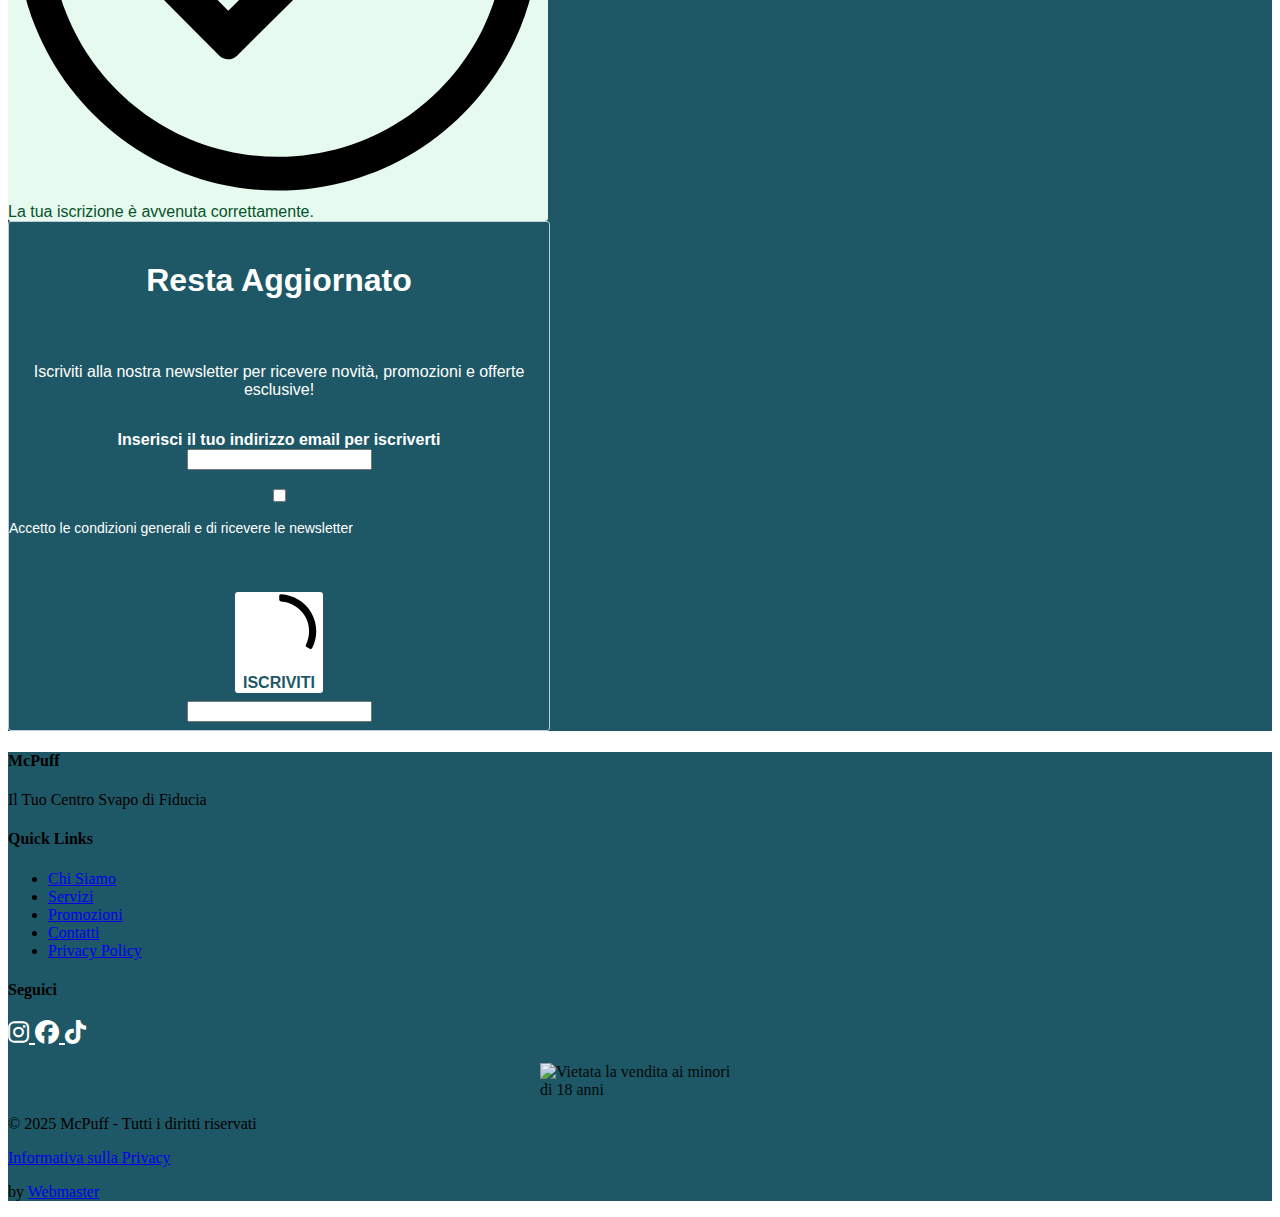
==== commit 1fd03f37: "Update index.html" ====
--- a/index.html
+++ b/index.html
@@ -131,7 +131,7 @@
   <div class="container mx-auto px-6">
       <div class="text-center">
           <h2 class="text-2xl md:text-3xl font-bold text-white mb-4">Grande Inaugurazione</h2>
-          <p class="text-soft-orange text-lg mb-6">Domenica 2 Febbraio 2024 - ore 19:00</p>
+          <p class="text-soft-orange text-lg mb-6">Domenica 2 Febbraio 2025 - ore 19:00</p>
           <div class="flex justify-center space-x-4 md:space-x-8">
               <div class="countdown-item">
                   <span id="days" class="text-3xl md:text-4xl font-bold text-white">00</span>
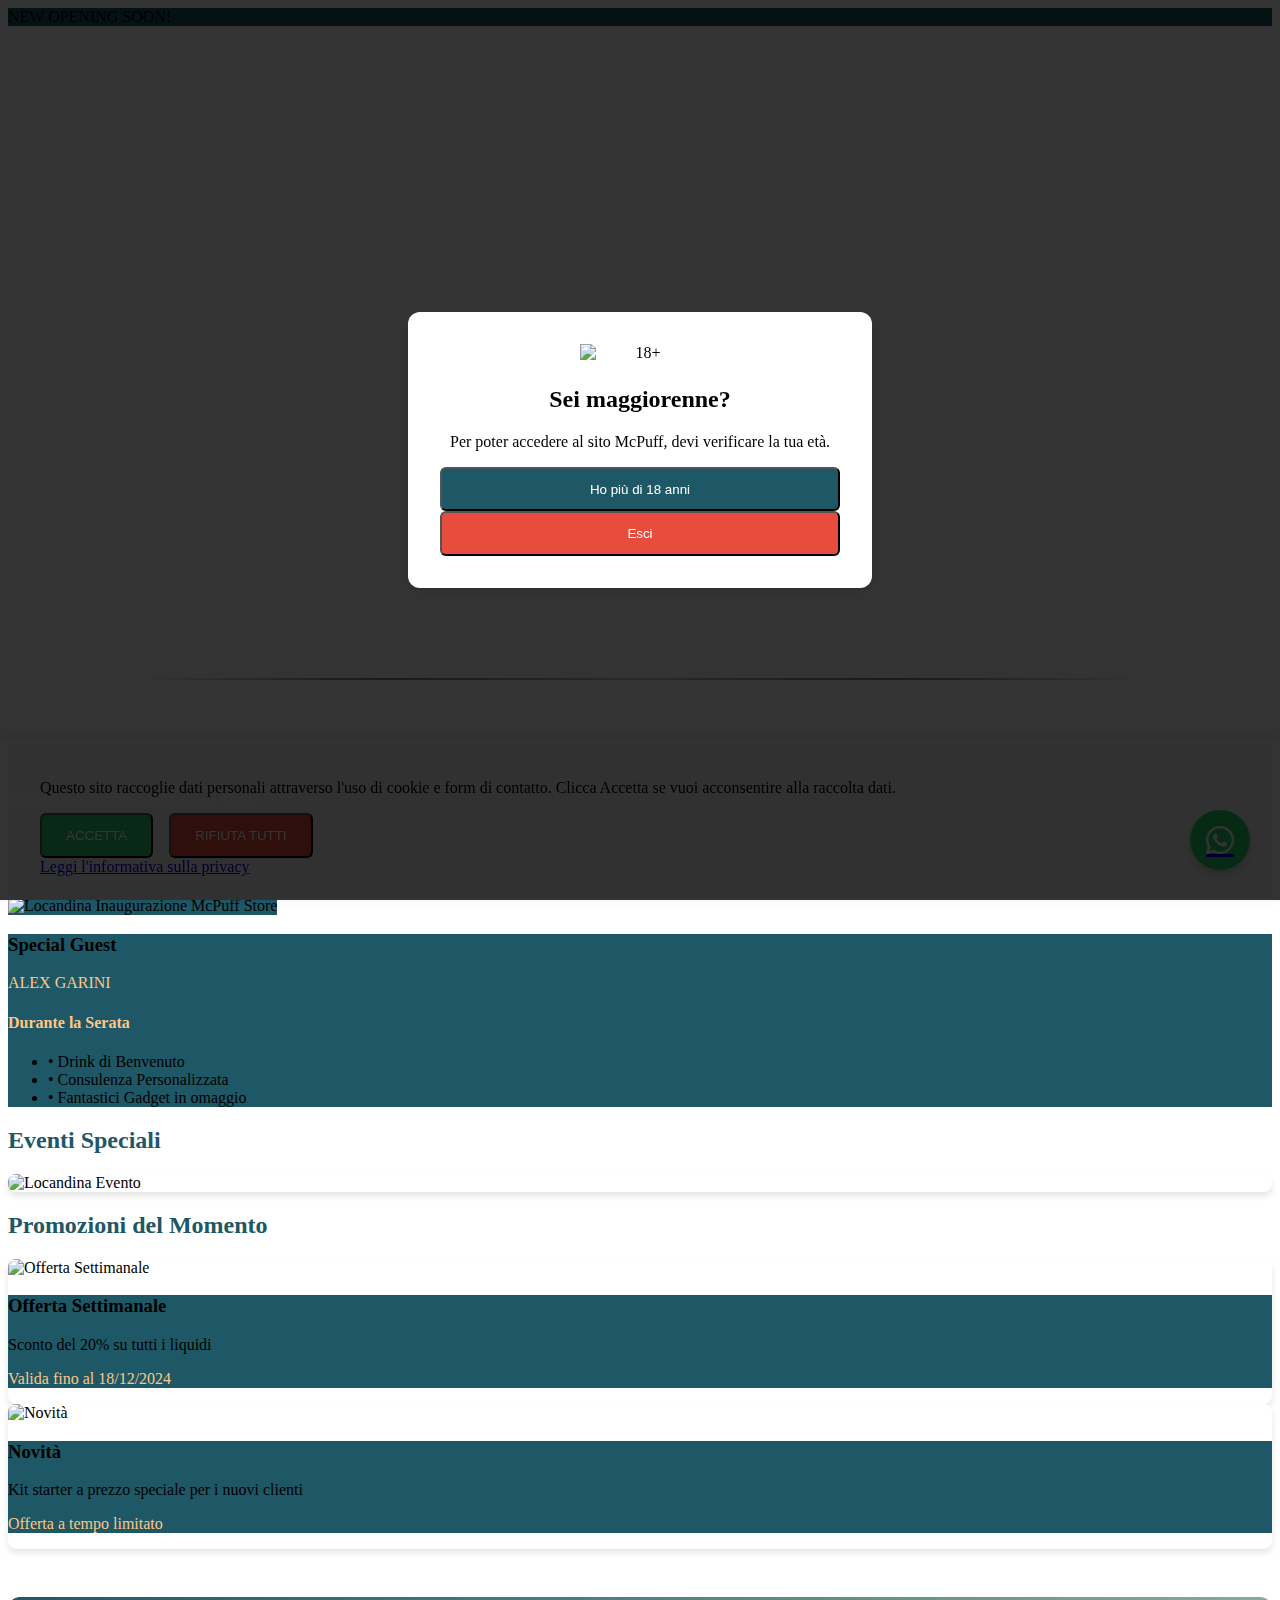
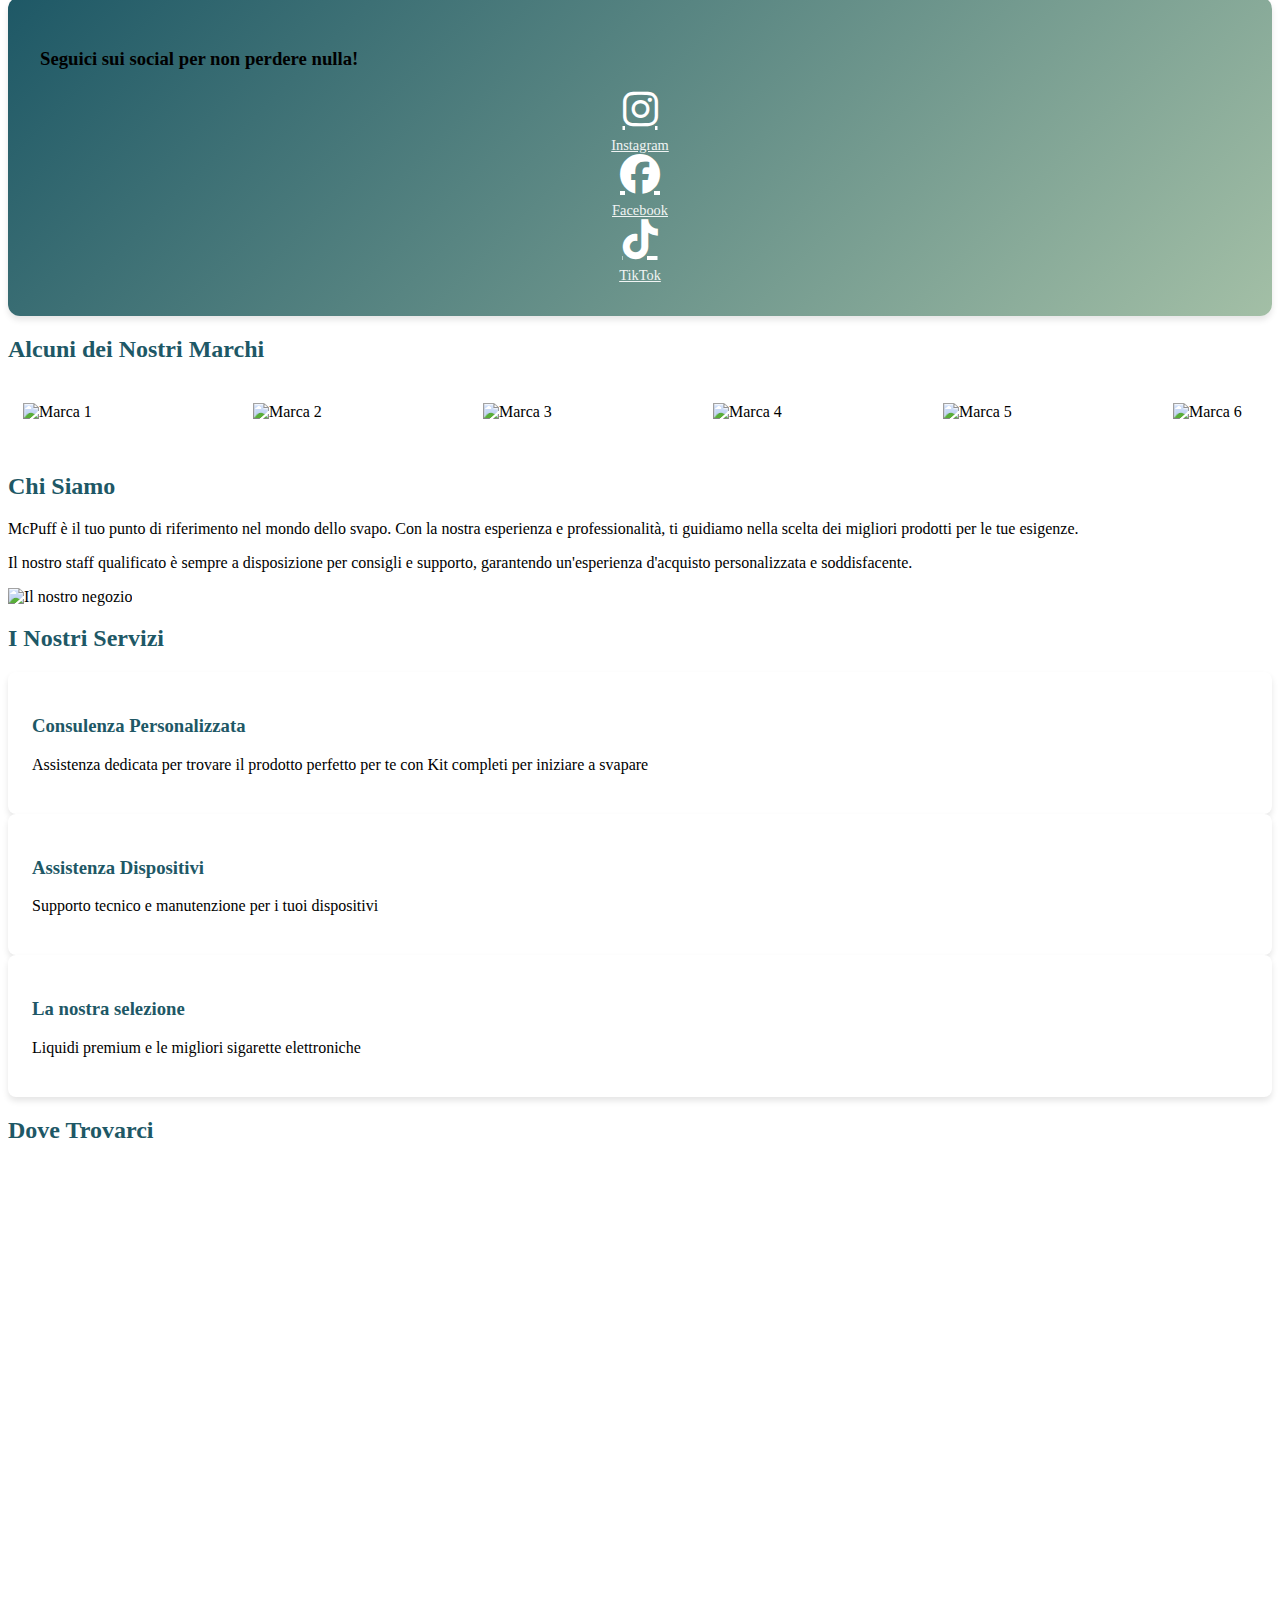
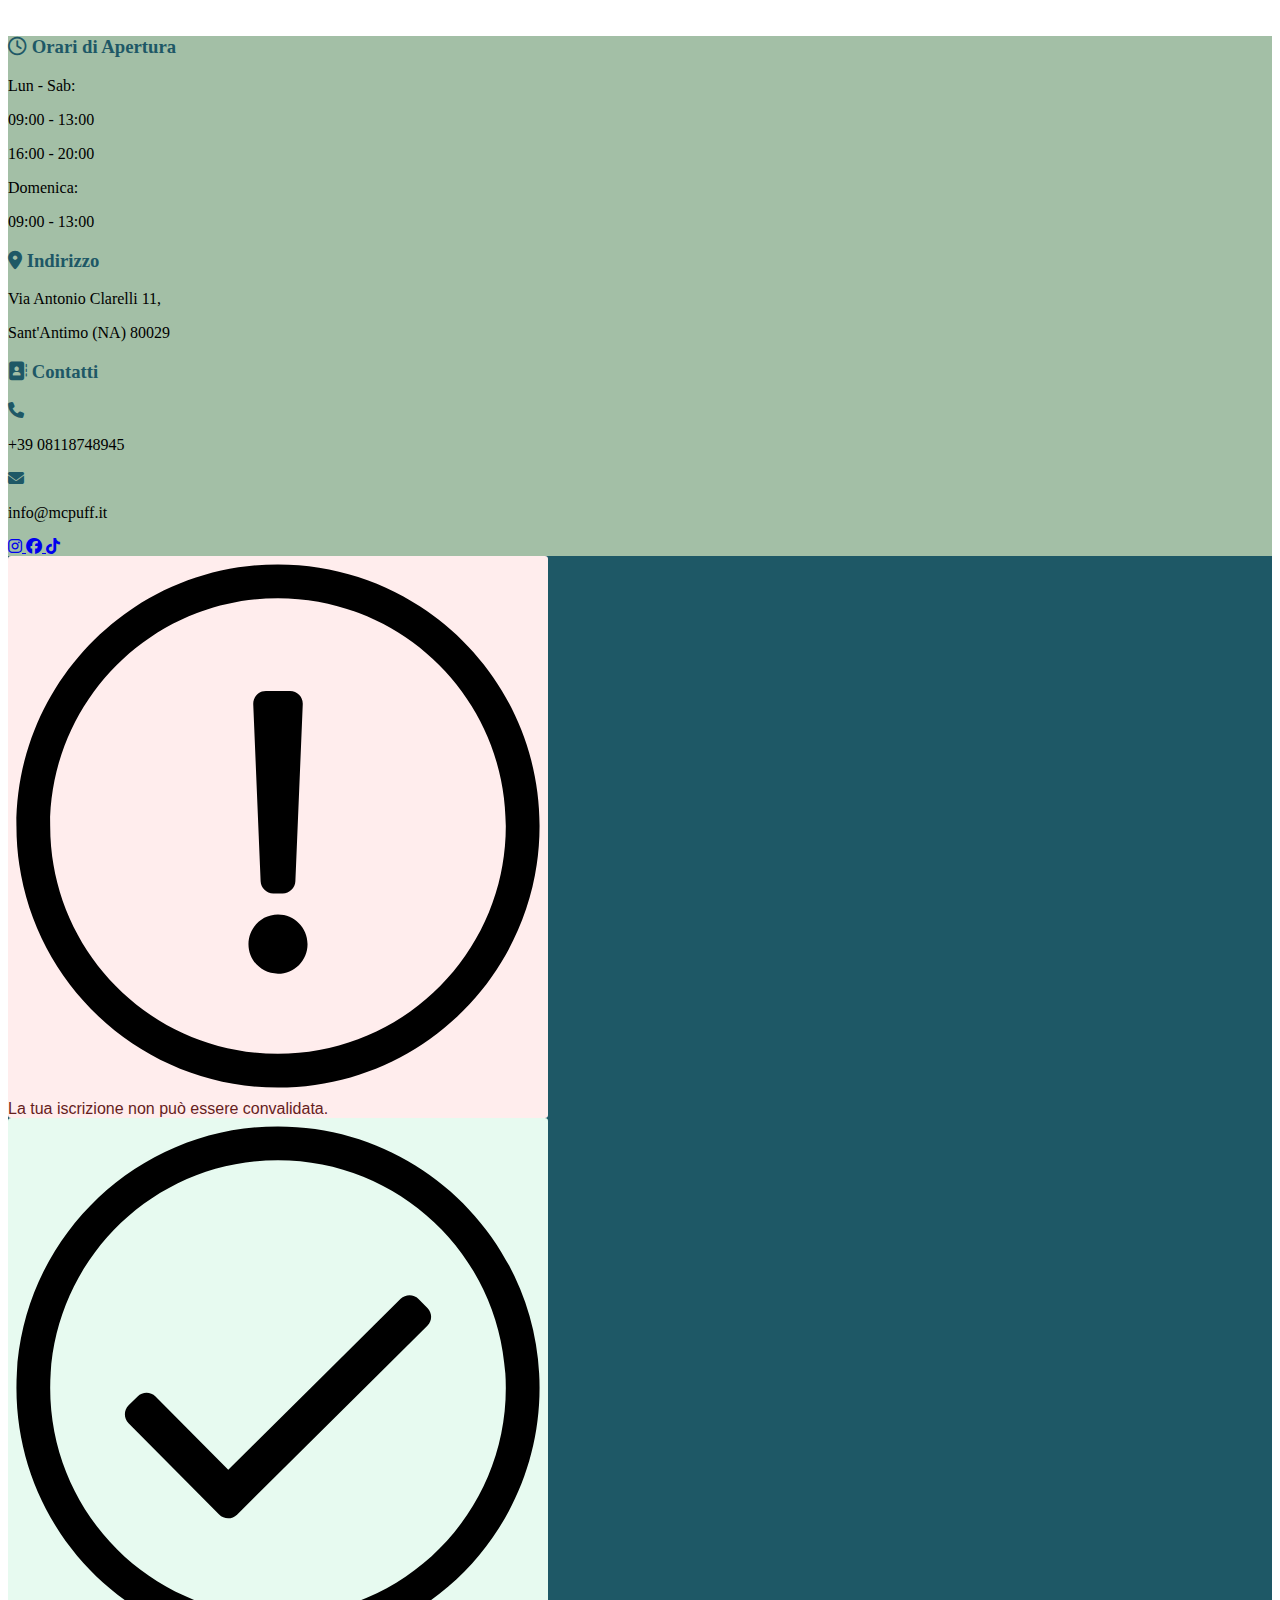
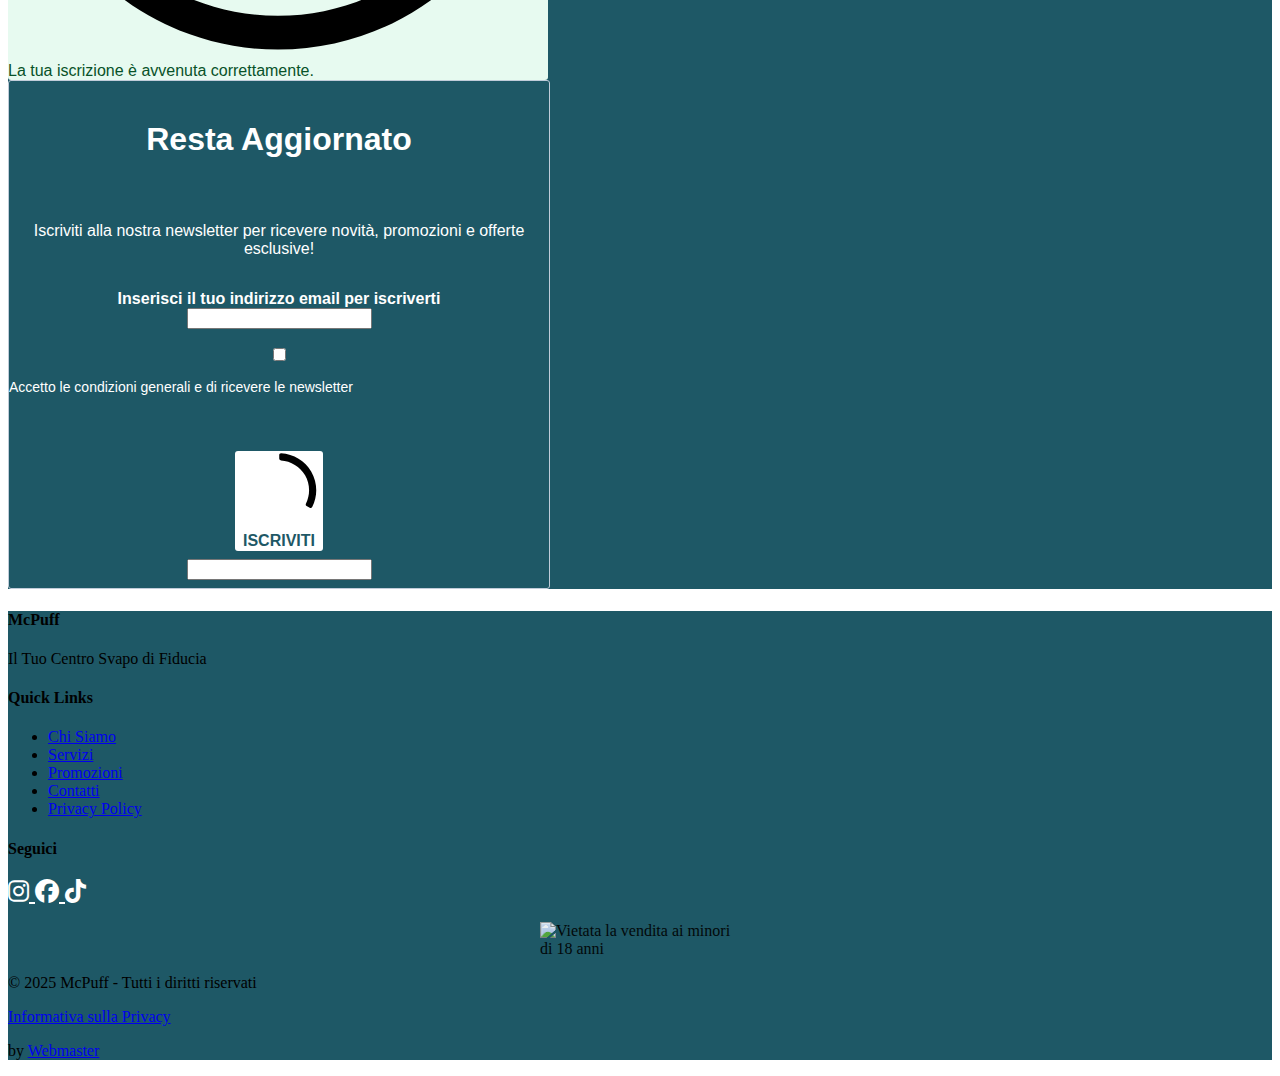
==== commit 470c5245: "Update index.html" ====
--- a/index.html
+++ b/index.html
@@ -6,8 +6,8 @@
     <meta name="viewport" content="width=device-width, initial-scale=1.0">
     
     <!-- SEO Meta Tags -->
-    <title>McPuff Store | Centro Autorizzato Kiwi Sant'Antimo</title>
-    <meta name="description" content="Negozio specializzato in sigarette elettroniche a Sant'Antimo. Assistenza professionale, liquidi premium, aromi e accessori di qualità per uno svapo sicuro.">
+    <title>McPuff Store</title>
+    <meta name="description" content="Negozio specializzato in sigarette elettroniche a Sant'Antimo. Assistenza professionale, liquidi premium, aromi e accessori di qualità.">
     <meta name="keywords" content="negozio svapo Sant'Antimo, sigarette elettroniche Napoli Nord, liquidi svapo, centro autorizzato Kiwi, assistenza sigarette elettroniche, kit svapo, aromi, device svapo">
     <link rel="canonical" href="https://www.mcpuff.it" />
     
@@ -22,8 +22,8 @@
     <link rel="manifest" href="/site.webmanifest">
 
     <!-- Open Graph Tags -->
-    <meta property="og:title" content="McPuff Store | Il Tuo Negozio di Svapo a Sant'Antimo">
-    <meta property="og:description" content="Centro autorizzato Kiwi, vendita e assistenza sigarette elettroniche. Liquidi selezionati e consulenza professionale per uno svapo di qualità.">
+    <meta property="og:title" content="McPuff Store">
+    <meta property="og:description" content="Vendita e assistenza sigarette elettroniche. Liquidi selezionati e consulenza professionale per uno svapo di qualità.">
     <meta property="og:image" content="https://i.ibb.co/QmSrZGz/logo-sfondo-trasparente-800-px.png">
     <meta property="og:url" content="https://www.mcpuff.it">
     <meta property="og:type" content="website">
@@ -131,7 +131,7 @@
   <div class="container mx-auto px-6">
       <div class="text-center">
           <h2 class="text-2xl md:text-3xl font-bold text-white mb-4">Grande Inaugurazione</h2>
-          <p class="text-soft-orange text-lg mb-6">Domenica 2 Febbraio 2025 - ore 19:00</p>
+          <p class="text-soft-orange text-lg mb-6">Domenica 2 Febbraio 2024 - ore 19:00</p>
           <div class="flex justify-center space-x-4 md:space-x-8">
               <div class="countdown-item">
                   <span id="days" class="text-3xl md:text-4xl font-bold text-white">00</span>
@@ -370,14 +370,7 @@
                     <i data-lucide="users" class="w-12 h-12 text-petrol mb-4"></i>
                     <h3 class="text-xl font-bold mb-3 text-petrol">Consulenza Personalizzata</h3>
                     <p class="text-gray-600">Assistenza dedicata per trovare il prodotto perfetto per te con Kit completi per iniziare a svapare</p>
-                </div>
-
-                <!-- Kiwi -->
-                <div class="service-card">
-                    <i data-lucide="flask-conical" class="w-12 h-12 text-petrol mb-4"></i>
-                    <h3 class="text-xl font-bold mb-3 text-petrol">Centro autorizzato Kiwi</h3>
-                    <p class="text-gray-600">Vendita e assistenza su tutti i prodotti Kiwi</p>
-                </div>
+                  </div>
 
                 <!-- Assistenza -->
                 <div class="service-card">
@@ -851,7 +844,7 @@
     "@type": "VaporStore",
     "name": "McPuff Store",
     "image": "https://i.ibb.co/QmSrZGz/logo-sfondo-trasparente-800-px.png",
-    "description": "Centro autorizzato Kiwi specializzato in sigarette elettroniche e liquidi per svapo a Sant'Antimo",
+    "description": "Negozio specializzato in sigarette elettroniche a Sant'Antimo. Assistenza professionale, liquidi premium, aromi e accessori di qualità.",
     "@id": "https://www.mcpuff.it",
     "url": "https://www.mcpuff.it",
     "telephone": "+3908118748945",
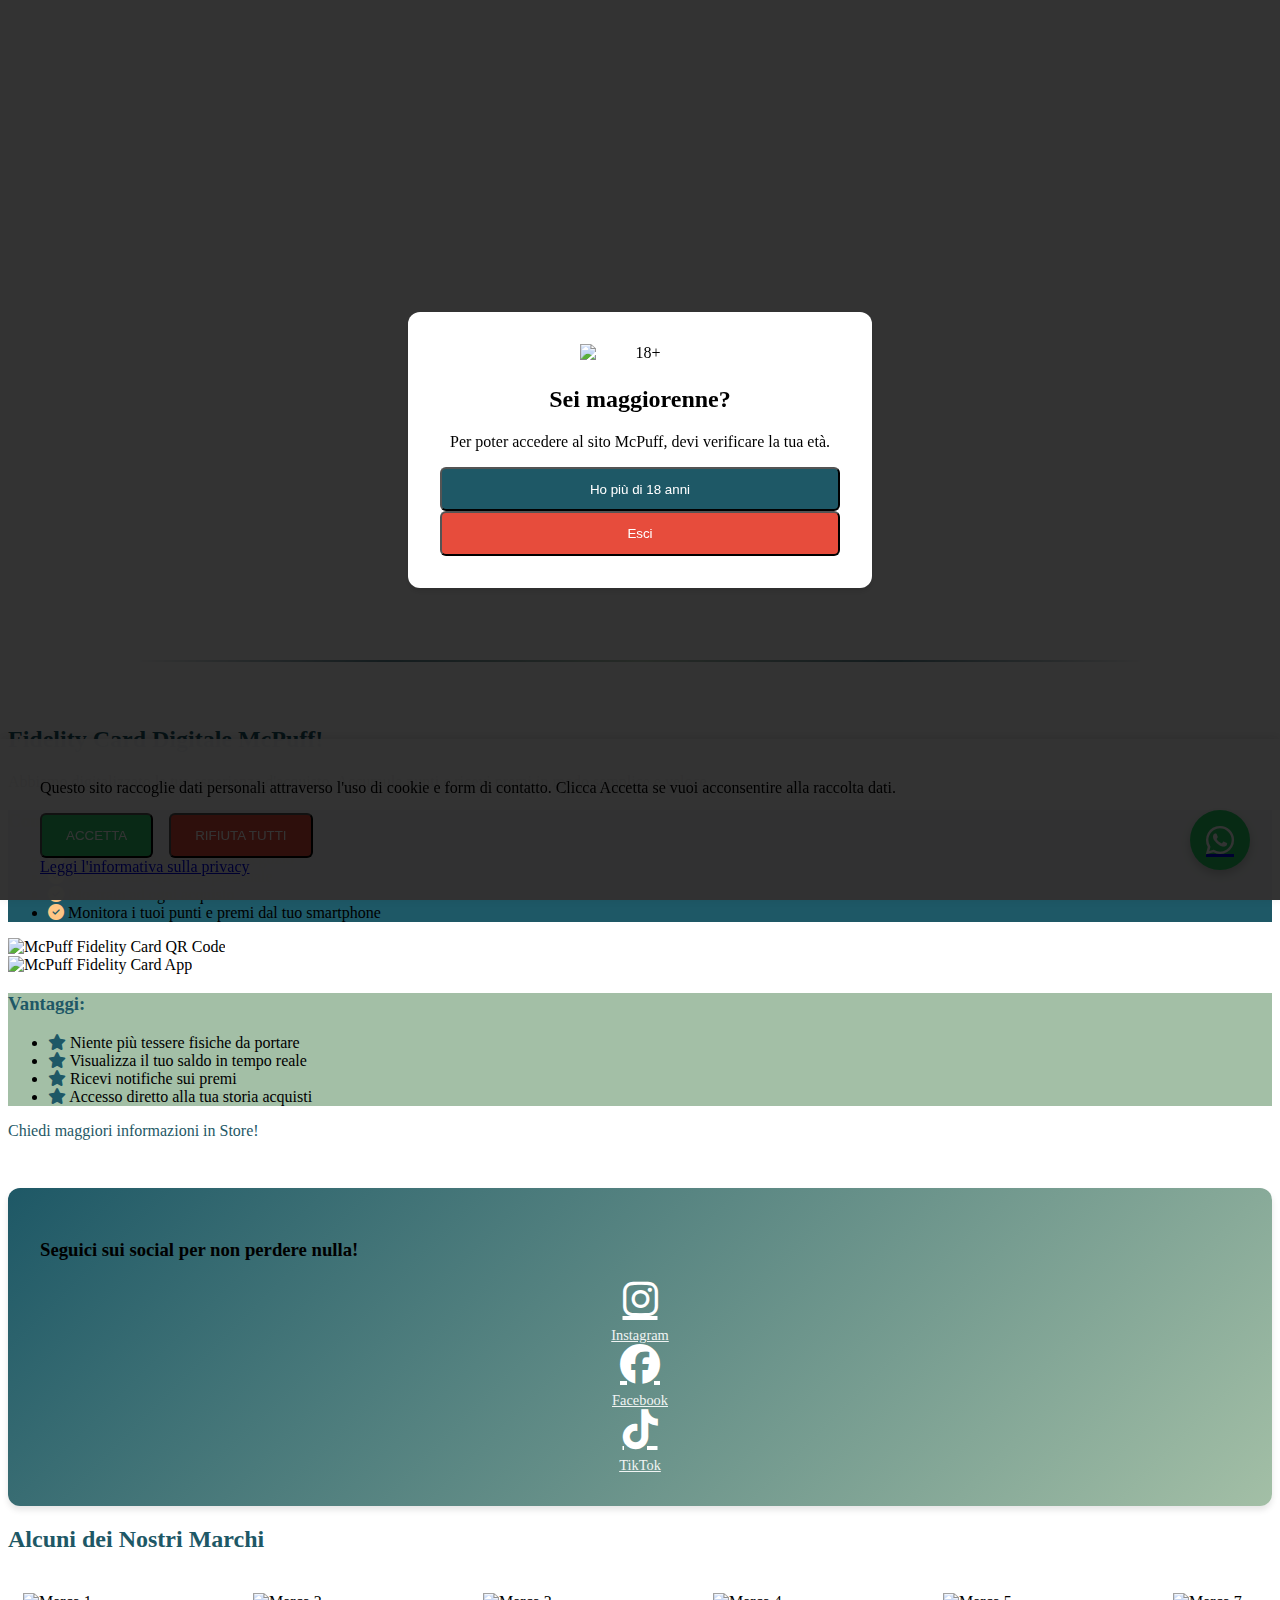
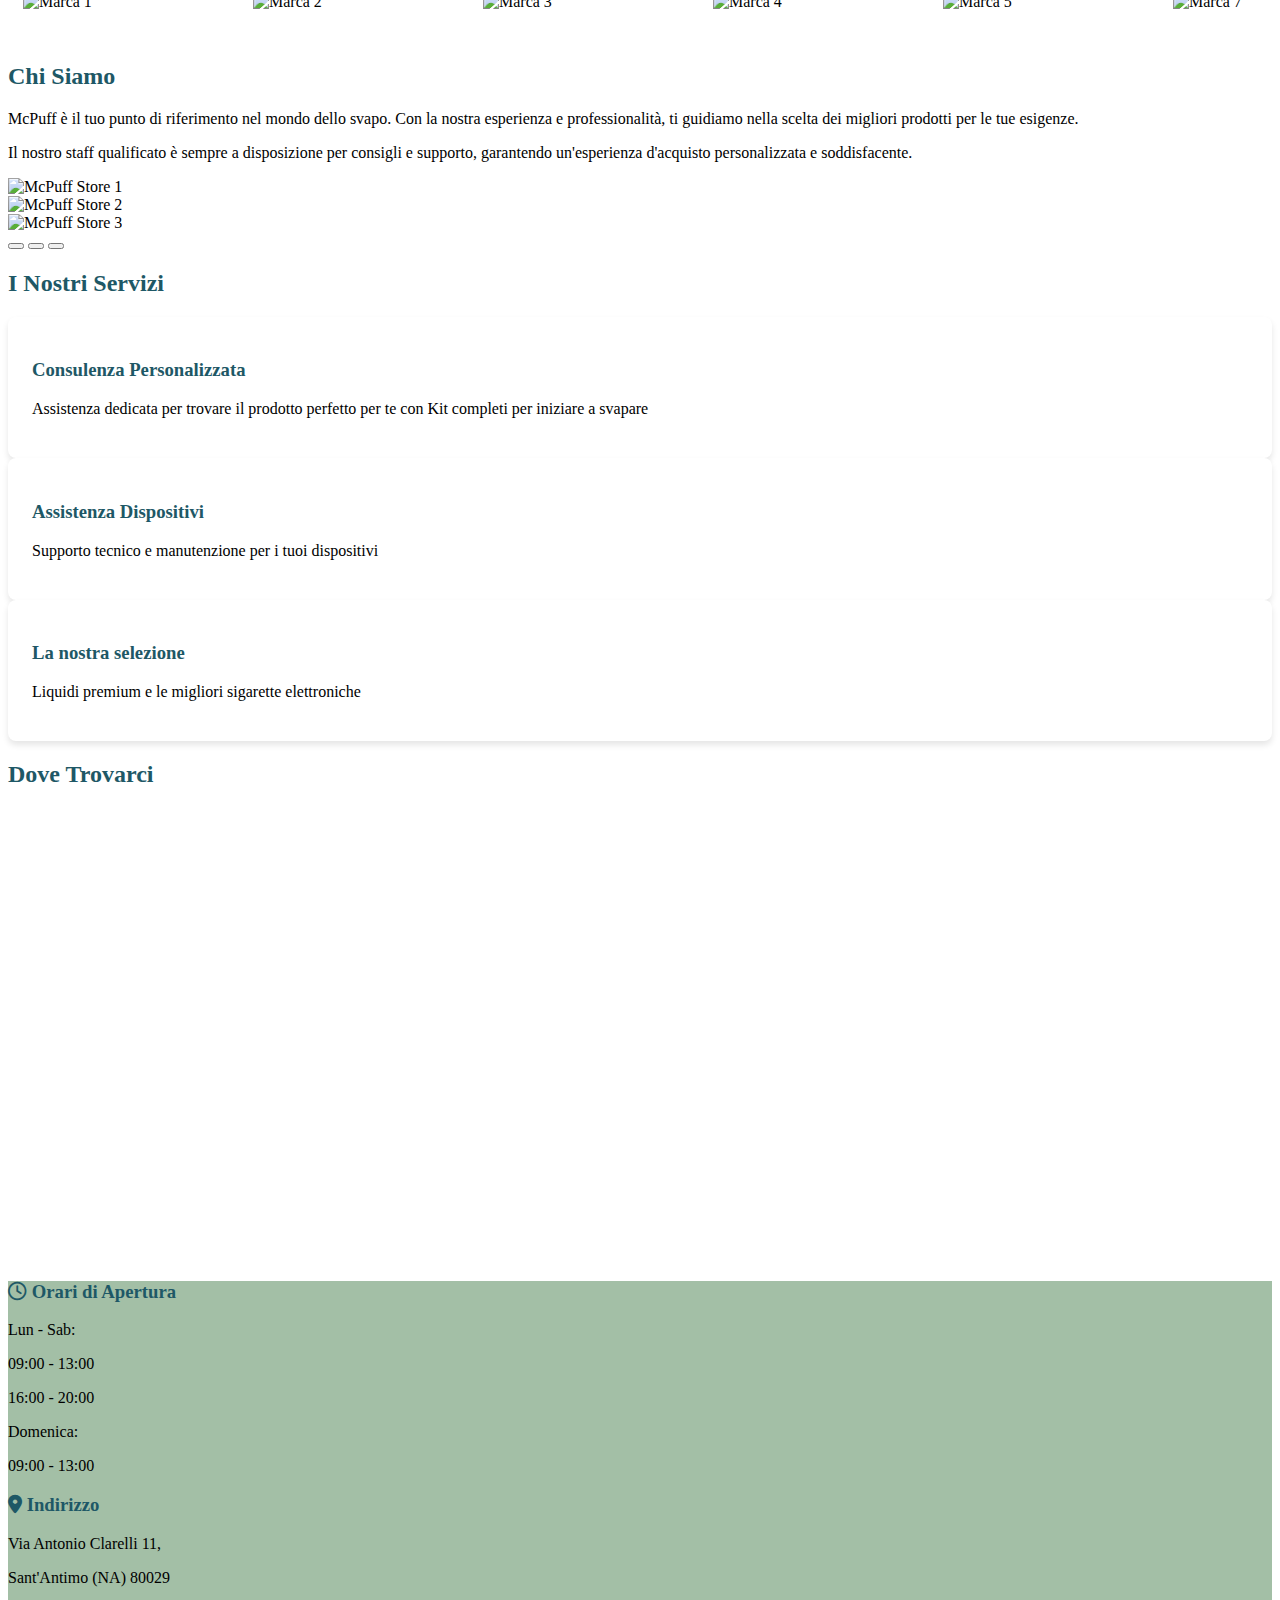
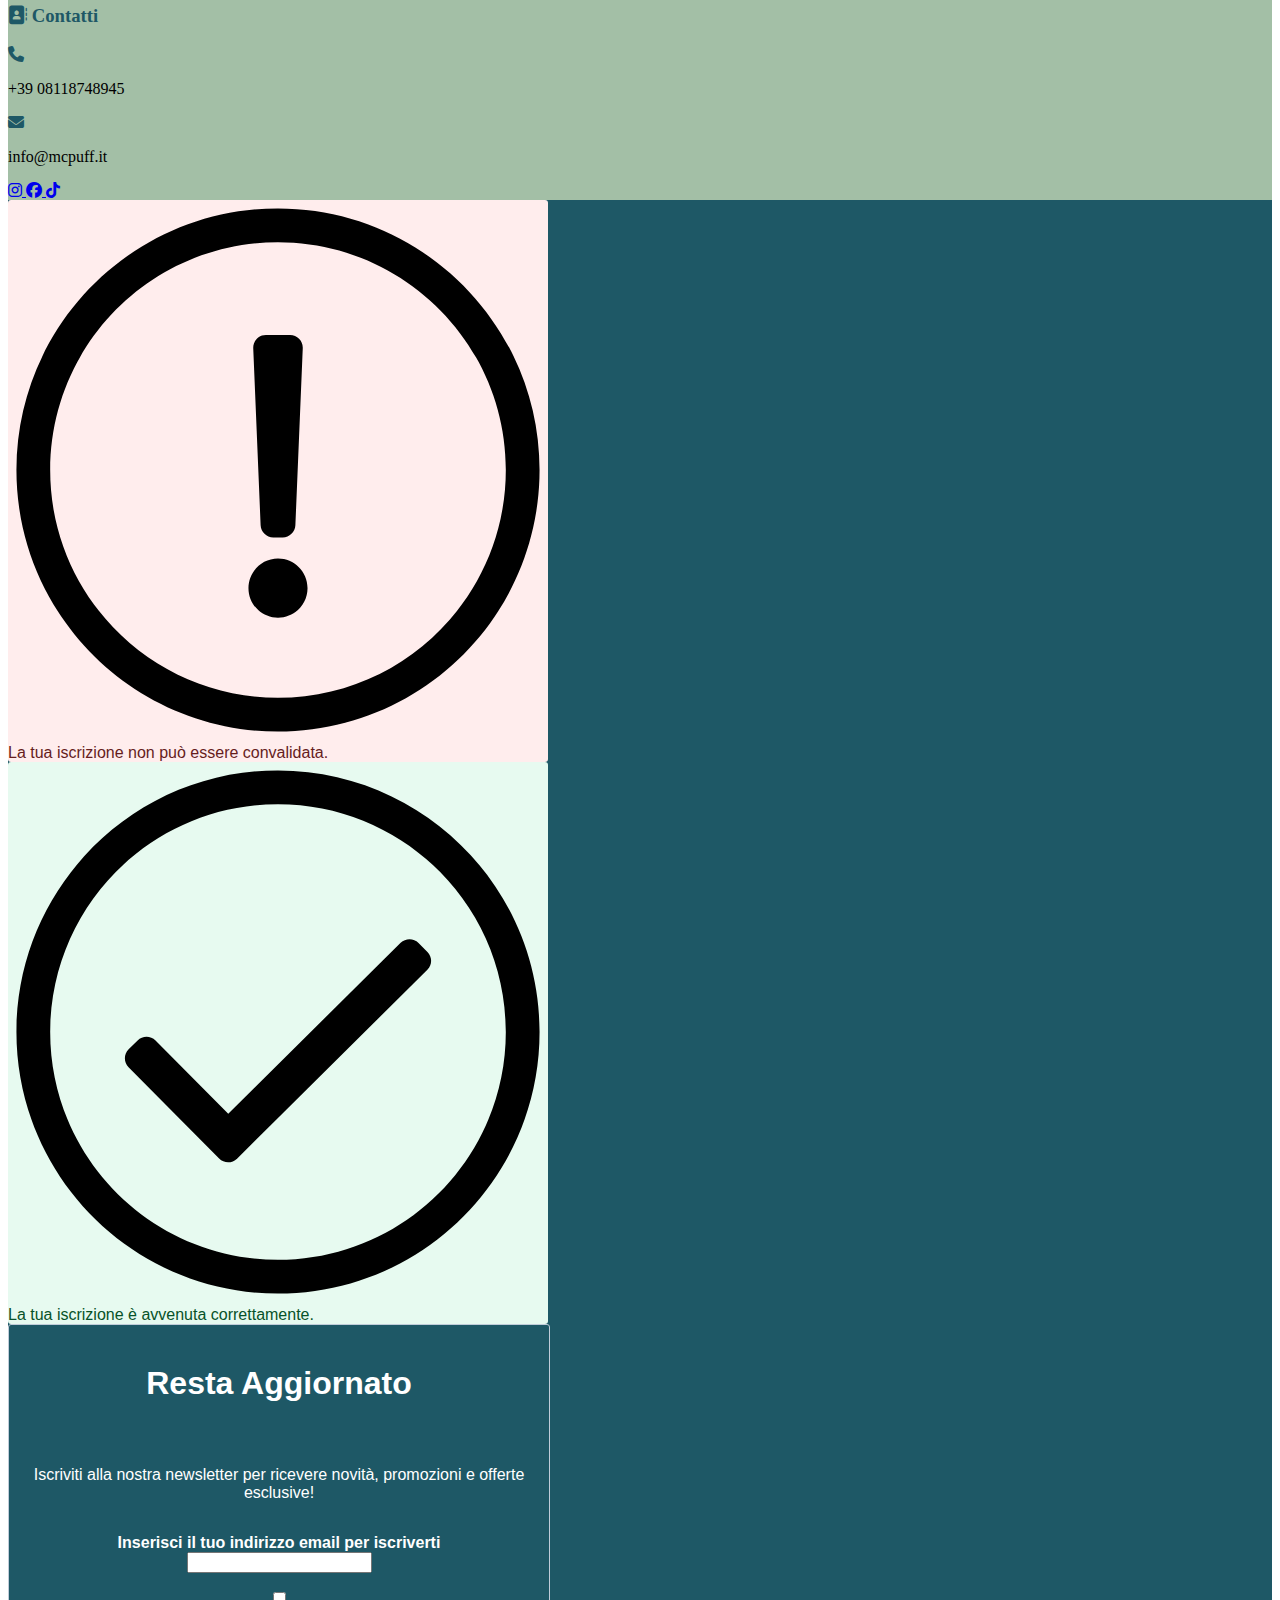
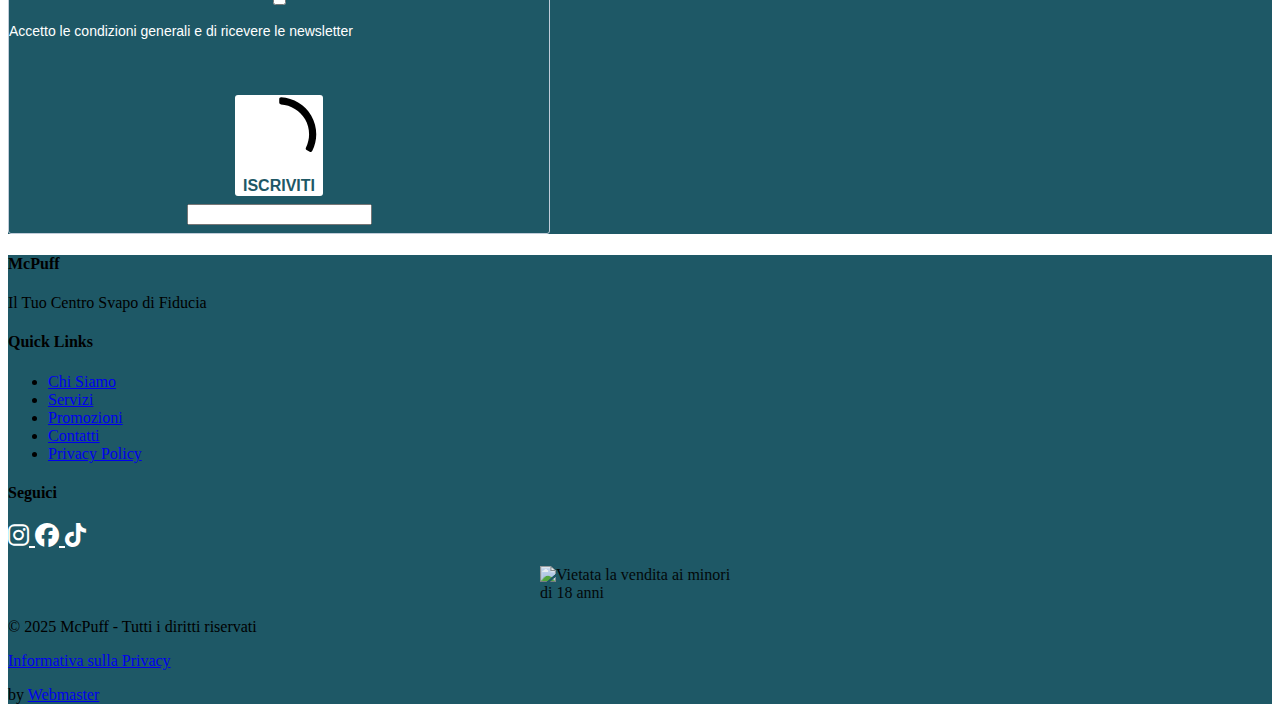
==== commit 5b99bead: "Update index.html" ====
--- a/index.html
+++ b/index.html
@@ -67,15 +67,6 @@
         lucide.createIcons();
     </script>
 </head>
-
-<body class="font-sans">
-    <header class="bg-petrol shadow-lg fixed w-full top-0 z-50">
-        <nav class="container mx-auto px-6 py-3">
-            <div class="flex justify-center items-center">
-                <span class="text-white text-xl font-semibold welcome-text"><N>NEW OPENING SOON!</N></span>
-            </div>
-        </nav>
-    </header>
   
   <!-- Age Verification Modal -->
 <div id="ageVerificationModal" class="modal-overlay">
@@ -126,113 +117,90 @@
 <!-- Divisore -->
 <div class="section-divider"></div>
 
-<!-- Countdown Banner -->
-<section class="bg-petrol py-8 shadow-lg relative">
-  <div class="container mx-auto px-6">
-      <div class="text-center">
-          <h2 class="text-2xl md:text-3xl font-bold text-white mb-4">Grande Inaugurazione</h2>
-          <p class="text-soft-orange text-lg mb-6">Domenica 2 Febbraio 2024 - ore 19:00</p>
-          <div class="flex justify-center space-x-4 md:space-x-8">
-              <div class="countdown-item">
-                  <span id="days" class="text-3xl md:text-4xl font-bold text-white">00</span>
-                  <span class="text-gray-300 text-sm">Giorni</span>
-              </div>
-              <div class="countdown-item">
-                  <span id="hours" class="text-3xl md:text-4xl font-bold text-white">00</span>
-                  <span class="text-gray-300 text-sm">Ore</span>
-              </div>
-              <div class="countdown-item">
-                  <span id="minutes" class="text-3xl md:text-4xl font-bold text-white">00</span>
-                  <span class="text-gray-300 text-sm">Minuti</span>
-              </div>
-              <div class="countdown-item">
-                  <span id="seconds" class="text-3xl md:text-4xl font-bold text-white">00</span>
-                  <span class="text-gray-300 text-sm">Secondi</span>
-              </div>
-          </div>
-      </div>
-  </div>
   <!-- Elemento di transizione -->
   <div class="absolute bottom-0 left-0 right-0 h-24 bg-gradient-to-b from-petrol to-white"></div>
 </section>
 
-<!-- Sezione Locandina Inaugurazione -->
-<section class="pt-16 pb-12 bg-white">
+
+<section id="fidelity" class="py-6 bg-white">
   <div class="container mx-auto px-6">
-      <div class="max-w-5xl mx-auto">
-          <!-- Card contenitore -->
-          <div class="bg-white rounded-lg shadow-xl overflow-hidden transform hover:scale-[1.02] transition-transform duration-300">
-              <!-- Immagine -->
-              <div class="relative aspect-[3/4] md:aspect-[16/9] w-full overflow-hidden">
-                  <img 
-                      src="https://i.ibb.co/b7LDJNn/photo-2025-01-27-10-44-47.jpg" 
-                      alt="Locandina Inaugurazione McPuff Store" 
-                      class="w-full h-full object-contain bg-petrol bg-opacity-5 p-4"
-                  >
-              </div>
-              <!-- Info Box -->
-              <div class="bg-petrol text-white p-6">
-                  <div class="text-center border-b border-white/20 pb-4 mb-4">
-                      <h3 class="text-2xl font-bold mb-2">Special Guest</h3>
-                      <p class="text-soft-orange text-2xl font-bold">ALEX GARINI</p>
-                  </div>
-                  <div class="grid md:grid-cols-2 gap-6 text-center md:text-left">
-                      <div>
-                          <h4 class="text-soft-orange font-semibold mb-2">Durante la Serata</h4>
-                          <ul class="space-y-2 text-gray-200">
-                              <li>• Drink di Benvenuto</li>
-                              <li>• Consulenza Personalizzata</li>
-                              <li>• Fantastici Gadget in omaggio</li>
-                          </ul>
-                      </div>
-                  </div>
-              </div>
+      <h2 class="text-3xl font-bold text-center mb-8 text-petrol">Fidelity Card Digitale McPuff!</h2>
+      
+      <div class="grid grid-cols-1 lg:grid-cols-2 gap-8 items-center">
+          <!-- Contenuto Testuale -->
+          <div class="space-y-6">
+              <p class="text-lg text-gray-700 font-medium">
+                  Abbiamo digitalizzato la tua esperienza d'acquisto. 
+                  Accumula punti e ricevi premi in modo semplice e veloce.
+              </p>
+              
+              <!-- Come Funziona -->
+              <div class="bg-petrol text-white rounded-lg p-6 shadow-lg">
+                  <h3 class="text-xl font-bold mb-4">Come Funziona:</h3>
+                  <ul class="space-y-3">
+                      <li class="flex items-center">
+                          <i class="fas fa-check-circle mr-3 text-soft-orange"></i>
+                          <span>Registrati una sola volta in negozio</span>
+                      </li>
+                      <li class="flex items-center">
+                          <i class="fas fa-check-circle mr-3 text-soft-orange"></i>
+                          <span>Ricevi il tuo QR code personale</span>
+                      </li>
+                      <li class="flex items-center">
+                          <i class="fas fa-check-circle mr-3 text-soft-orange"></i>
+                          <span>Mostralo ad ogni acquisto</span>
+                      </li>
+                      <li class="flex items-center">
+                          <i class="fas fa-check-circle mr-3 text-soft-orange"></i>
+                          <span>Monitora i tuoi punti e premi dal tuo smartphone</span>
+                      </li>
+                  </ul>
+              </div>
+
+              <div class="space-y-6">
+                <div class="rounded-lg overflow-hidden shadow-xl transform hover:scale-105 transition-duration-300">
+                    <img src="https://i.ibb.co/5WHcg6Hx/photo-2025-02-17-22-47-28.png" 
+                         alt="McPuff Fidelity Card QR Code" 
+                         class="w-full object-cover">
+                </div>
+                <!-- Immagini -->
+              <div class="rounded-lg overflow-hidden shadow-xl transform hover:scale-105 transition-duration-300">
+                <img src="https://i.ibb.co/H8YGsLX/photo-2025-02-17-22-48-38.png" 
+                     alt="McPuff Fidelity Card App" 
+                     class="w-full object-cover">
+            </div>
+        </div>
+
+              <!-- Vantaggi -->
+              <div class="bg-sage bg-opacity-20 rounded-lg p-6 shadow-lg">
+                  <h3 class="text-xl font-bold mb-4 text-petrol">Vantaggi:</h3>
+                  <ul class="space-y-3 text-gray-700">
+                      <li class="flex items-center">
+                          <i class="fas fa-star mr-3 text-petrol"></i>
+                          <span>Niente più tessere fisiche da portare</span>
+                      </li>
+                      <li class="flex items-center">
+                          <i class="fas fa-star mr-3 text-petrol"></i>
+                          <span>Visualizza il tuo saldo in tempo reale</span>
+                      </li>
+                      <li class="flex items-center">
+                          <i class="fas fa-star mr-3 text-petrol"></i>
+                          <span>Ricevi notifiche sui premi</span>
+                      </li>
+                      <li class="flex items-center">
+                          <i class="fas fa-star mr-3 text-petrol"></i>
+                          <span>Accesso diretto alla tua storia acquisti</span>
+                      </li>
+                  </ul>
+              </div>
+
+              <p class="text-center text-lg font-medium text-petrol mt-4">
+                  Chiedi maggiori informazioni in Store!
+              </p>
           </div>
       </div>
   </div>
 </section>
-
-<!-- Nuova sezione locandine -->
-<section class="py-6 bg-white">
-    <div class="container mx-auto px-6">
-        <h2 class="text-3xl font-bold text-center mb-8 text-petrol">Eventi Speciali</h2>
-        <div class="grid grid-cols-1 md:grid-cols-2 gap-8">
-            <div class="promo-card">
-                <img src="https://i.ibb.co/54Xk1Dq/photo-2025-01-27-11-40-47.jpg" 
-                     alt="Locandina Evento" 
-                     class="promo-image">
-            </div>
-        </div>
-    </div>
-</section>
-
-
-  
-  <!-- Promozioni -->
-    <section id="promozioni" class="py-6 bg-white hidden">
-        <div class="container mx-auto px-6">
-            <h2 class="text-3xl font-bold text-center mb-8 text-petrol">Promozioni del Momento</h2>
-            <div class="grid grid-cols-1 md:grid-cols-2 gap-8">
-                <!-- Prima Promozione -->
-                <div class="promo-card">
-                    <img src="https://i.ibb.co/ssQbByg/PROMO-1200x600.jpg" alt="Offerta Settimanale" class="promo-image">
-                    <div class="p-6 bg-petrol text-white rounded-b-lg">
-                        <h3 class="text-xl font-bold mb-4">Offerta Settimanale</h3>
-                        <p>Sconto del 20% su tutti i liquidi</p>
-                        <p class="text-soft-orange mt-2">Valida fino al 18/12/2024</p>
-                    </div>
-                </div>
-
-                <!-- Seconda Promozione -->
-                <div class="promo-card">
-                    <img src="ttps://i.ibb.co/ssQbByg/PROMO-1200x600.jpg" alt="Novità" class="promo-image">
-                    <div class="p-6 bg-petrol text-white rounded-b-lg">
-                        <h3 class="text-xl font-bold mb-4">Novità</h3>
-                        <p>Kit starter a prezzo speciale per i nuovi clienti</p>
-                        <p class="text-soft-orange mt-2">Offerta a tempo limitato</p>
-                    </div>
-                </div>
-            </div>
 
            <div class="text-center mt-12 social-cta-section">
             <h3 class="text-2xl font-bold text-white mb-6">Seguici sui social per non perdere nulla!</h3>
@@ -278,9 +246,6 @@
             </div>
             <div class="slide">
               <img src="https://i.ibb.co/DGw1vC9/logo-flavourage-500x500.png" alt="Marca 5" />
-          </div>
-          <div class="slide">
-              <img src="https://i.ibb.co/sPGRXBq/logo-dea-500x500.png" alt="Marca 6" />
           </div>
           <div class="slide">
             <img src="https://i.ibb.co/C84TLLr/logo-tnt-NERO-500x500.png" alt="Marca 7" />
@@ -323,9 +288,6 @@
             <img src="https://i.ibb.co/DGw1vC9/logo-flavourage-500x500.png" alt="Marca 5" />
         </div>
         <div class="slide">
-            <img src="https://i.ibb.co/sPGRXBq/logo-dea-500x500.png" alt="Marca 6" />
-        </div>
-        <div class="slide">
           <img src="https://i.ibb.co/C84TLLr/logo-tnt-NERO-500x500.png" alt="Marca 7" />
       </div>
           </div>
@@ -333,31 +295,46 @@
   </div>
 </section>
 
-    <!-- Chi Siamo -->
-    <section id="chi-siamo" class="py-0 bg-white"> 
-      <div class="container mx-auto px-6">
-          <h2 class="text-3xl font-bold text-center mb-12 text-petrol">Chi Siamo</h2>
-          <div class="max-w-7xl mx-auto"> <!-- Modificato da max-w-3xl a max-w-7xl -->
-              <div class="grid md:grid-cols-2 gap-12 items-center"> <!-- Aumentato il gap -->
-                  <div class="text-gray-700 space-y-6"> <!-- Aggiunto space-y-6 per spaziatura -->
-                      <p class="text-lg"> <!-- Aggiunto text-lg -->
-                          McPuff è il tuo punto di riferimento nel mondo dello svapo. Con la nostra esperienza 
-                          e professionalità, ti guidiamo nella scelta dei migliori prodotti per le tue esigenze.
-                      </p>
-                      <p class="text-lg"> <!-- Aggiunto text-lg -->
-                          Il nostro staff qualificato è sempre a disposizione per consigli e supporto, 
-                          garantendo un'esperienza d'acquisto personalizzata e soddisfacente.
-                      </p>
+ <!-- Chi Siamo -->
+<section id="chi-siamo" class="py-0 bg-white"> 
+    <div class="container mx-auto px-6">
+        <h2 class="text-3xl font-bold text-center mb-12 text-petrol">Chi Siamo</h2>
+        <div class="max-w-7xl mx-auto">
+            <div class="grid md:grid-cols-2 gap-12 items-center">
+                <div class="text-gray-700 space-y-6">
+                    <p class="text-lg">
+                        McPuff è il tuo punto di riferimento nel mondo dello svapo. Con la nostra esperienza 
+                        e professionalità, ti guidiamo nella scelta dei migliori prodotti per le tue esigenze.
+                    </p>
+                    <p class="text-lg">
+                        Il nostro staff qualificato è sempre a disposizione per consigli e supporto, 
+                        garantendo un'esperienza d'acquisto personalizzata e soddisfacente.
+                    </p>
+                </div>
+                <div class="store-slider rounded-lg overflow-hidden shadow-xl">
+                  <div class="slider-container">
+                      <div class="slider-wrapper">
+                          <div class="slide-item">
+                              <img src="https://i.ibb.co/Wpydqn7t/photo-2025-02-17-19-25-17.png" alt="McPuff Store 1" class="slider-image">
+                          </div>
+                          <div class="slide-item">
+                              <img src="https://i.ibb.co/C5tzsJKg/photo-2025-02-17-19-25-24.png" alt="McPuff Store 2" class="slider-image">
+                          </div>
+                          <div class="slide-item">
+                              <img src="https://i.ibb.co/TxZ07zsW/photo-2025-02-17-19-25-30.png" alt="McPuff Store 3" class="slider-image">
+                          </div>
+                      </div>
+                      <div class="slider-dots">
+                          <button class="dot active" data-index="0"></button>
+                          <button class="dot" data-index="1"></button>
+                          <button class="dot" data-index="2"></button>
+                      </div>
                   </div>
-                  <div class="rounded-lg overflow-hidden shadow-xl transform hover:scale-105 transition-transform duration-300"> <!-- Aggiunto effetto hover -->
-                      <img src="https://i.ibb.co/wKn4dJ9/photo-2025-01-27-16-38-12.jpg" 
-                           alt="Il nostro negozio" 
-                           class="w-full h-[400px] object-cover"> <!-- Fissata altezza immagine -->
-                  </div>
-              </div>
-          </div>
-      </div>
-  </section>
+              </div>
+            </div>
+        </div>
+    </div>
+</section>
   
 
     <!-- Servizi -->
@@ -554,7 +531,7 @@
     <div id="success-message" class="sib-form-message-panel" style="font-size:16px; text-align:left; font-family:Helvetica, sans-serif; color:#085229; background-color:#e7faf0; border-radius:3px; border-color:#13ce66;max-width:540px;">
       <div class="sib-form-message-panel__text sib-form-message-panel__text--center">
         <svg viewBox="0 0 512 512" class="sib-icon sib-notification__icon">
-          <path d="M256 8C119.033 8 8 119.033 8 256s111.033 248 248 248 248-111.033 248-248S392.967 8 256 8zm0 464c-118.664 0-216-96.055-216-216 0-118.663 96.055-216 216-216 118.664 0 216 96.055 216 216 0 118.663-96.055 216-216 216zm141.63-274.961L217.15 376.071c-4.705 4.667-12.303 4.637-16.97-.068l-85.878-86.572c-4.667-4.705-4.637-12.303.068-16.97l8.52-8.451c4.705-4.667 12.303-4.637 16.97.068l68.976 69.533 163.441-162.13c4.705-4.667 12.303-4.637 16.97.068l8.451 8.52c4.668 4.705 4.637 12.303-.068 16.97z" />
+          <path d="M256 8C119.033 8 8 119.033 8 256s111.033 248 248 248 248-111.033 248-248C504 119.083 392.957 8 256 8zm0 464c-118.664 0-216-96.055-216-216 0-118.663 96.055-216 216-216 118.664 0 216 96.055 216 216 0 118.663-96.055 216-216 216zm141.63-274.961L217.15 376.071c-4.705 4.667-12.303 4.637-16.97-.068l-85.878-86.572c-4.667-4.705-4.637-12.303.068-16.97l8.52-8.451c4.705-4.667 12.303-4.637 16.97.068l68.976 69.533 163.441-162.13c4.705-4.667 12.303-4.637 16.97.068l8.451 8.52c4.668 4.705 4.637 12.303-.068 16.97z" />
         </svg>
         <span class="sib-form-message-panel__inner-text">
                           La tua iscrizione è avvenuta correttamente.
@@ -596,12 +573,14 @@
           <div class="sib-optin sib-form-block">
             <div class="form__entry entry_mcq">
               <div class="form__label-row ">
-                <div class="entry__choice" style="">
+                <div class="entry__choice">
                   <label>
                     <input type="checkbox" class="input_replaced" value="1" id="OPT_IN" name="OPT_IN" />
-                    <span class="checkbox checkbox_tick_positive"
-            style="margin-left:"
-            ></span><span style="font-size:14px; text-align:left; font-family:Helvetica, sans-serif; color:#ffffff; background-color:transparent;"><p>Accetto le condizioni generali e di ricevere le newsletter</p></span> </label>
+                    <span class="checkbox checkbox_tick_positive" style="margin-left: 0"></span>
+                    <span style="font-size:14px; text-align:left; font-family:Helvetica, sans-serif; color:#ffffff; background-color:transparent;">
+                        <p>Accetto le condizioni generali e di ricevere le newsletter</p>
+                    </span>
+                  </label>
                 </div>
               </div>
               <label class="entry__error entry__error--primary" style="font-size:16px; text-align:left; font-family:Helvetica, sans-serif; color:#661d1d; background-color:#ffeded; border-radius:3px; border-color:#ff4949;">
@@ -838,6 +817,82 @@
       handleCookieBanner();
   });
 </script>
+
+<script>
+  function initializeSlider() {
+    const sliderWrapper = document.querySelector('.slider-wrapper');
+    const dots = document.querySelectorAll('.dot');
+    let currentSlide = 0;
+    
+    if (!sliderWrapper || !dots.length) {
+        console.log("Slider elements not found");
+        return;
+    }
+
+    function showSlide(index) {
+        currentSlide = index;
+        sliderWrapper.style.transform = `translateX(-${index * 33.333}%)`;
+        
+        dots.forEach((dot, i) => {
+            if (i === index) {
+                dot.classList.add('active');
+            } else {
+                dot.classList.remove('active');
+            }
+        });
+    }
+
+    function nextSlide() {
+        let next = (currentSlide + 1) % dots.length;
+        showSlide(next);
+    }
+
+    // Auto-play
+    let slideInterval = setInterval(nextSlide, 4000);
+
+    function resetInterval() {
+        clearInterval(slideInterval);
+        slideInterval = setInterval(nextSlide, 4000);
+    }
+
+    // Click handlers
+    dots.forEach((dot, index) => {
+        dot.addEventListener('click', (e) => {
+            e.preventDefault();
+            showSlide(index);
+            resetInterval();
+        });
+    });
+
+    // Touch functionality
+    let touchStartX = 0;
+    
+    sliderWrapper.addEventListener('touchstart', (e) => {
+        touchStartX = e.touches[0].clientX;
+        clearInterval(slideInterval);
+    }, { passive: true });
+
+    sliderWrapper.addEventListener('touchend', (e) => {
+        const touchEndX = e.changedTouches[0].clientX;
+        const diff = touchStartX - touchEndX;
+
+        if (Math.abs(diff) > 50) {
+            if (diff > 0 && currentSlide < dots.length - 1) {
+                showSlide(currentSlide + 1);
+            } else if (diff < 0 && currentSlide > 0) {
+                showSlide(currentSlide - 1);
+            }
+        }
+        resetInterval();
+    }, { passive: true });
+
+    // Start slider
+    showSlide(0);
+}
+
+document.addEventListener('DOMContentLoaded', initializeSlider);
+</script>
+
 <script type="application/ld+json">
   {
     "@context": "https://schema.org",
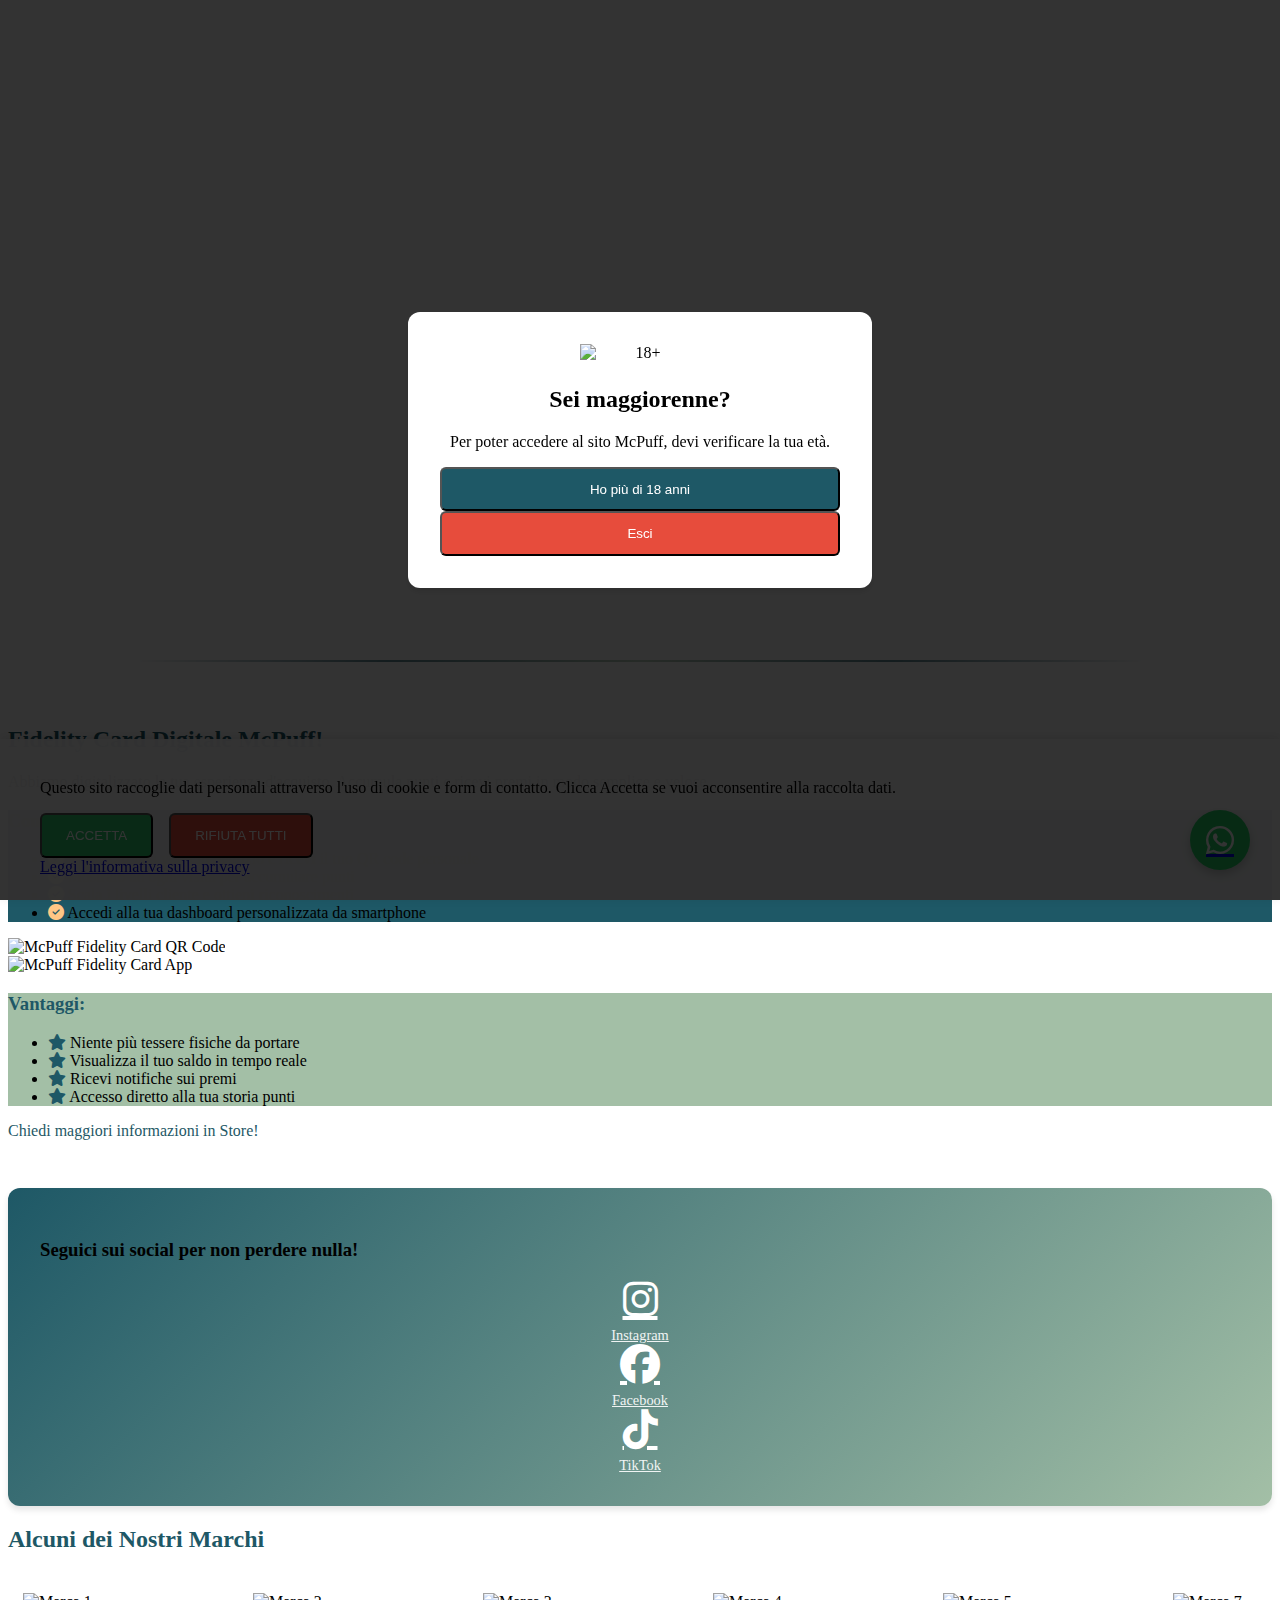
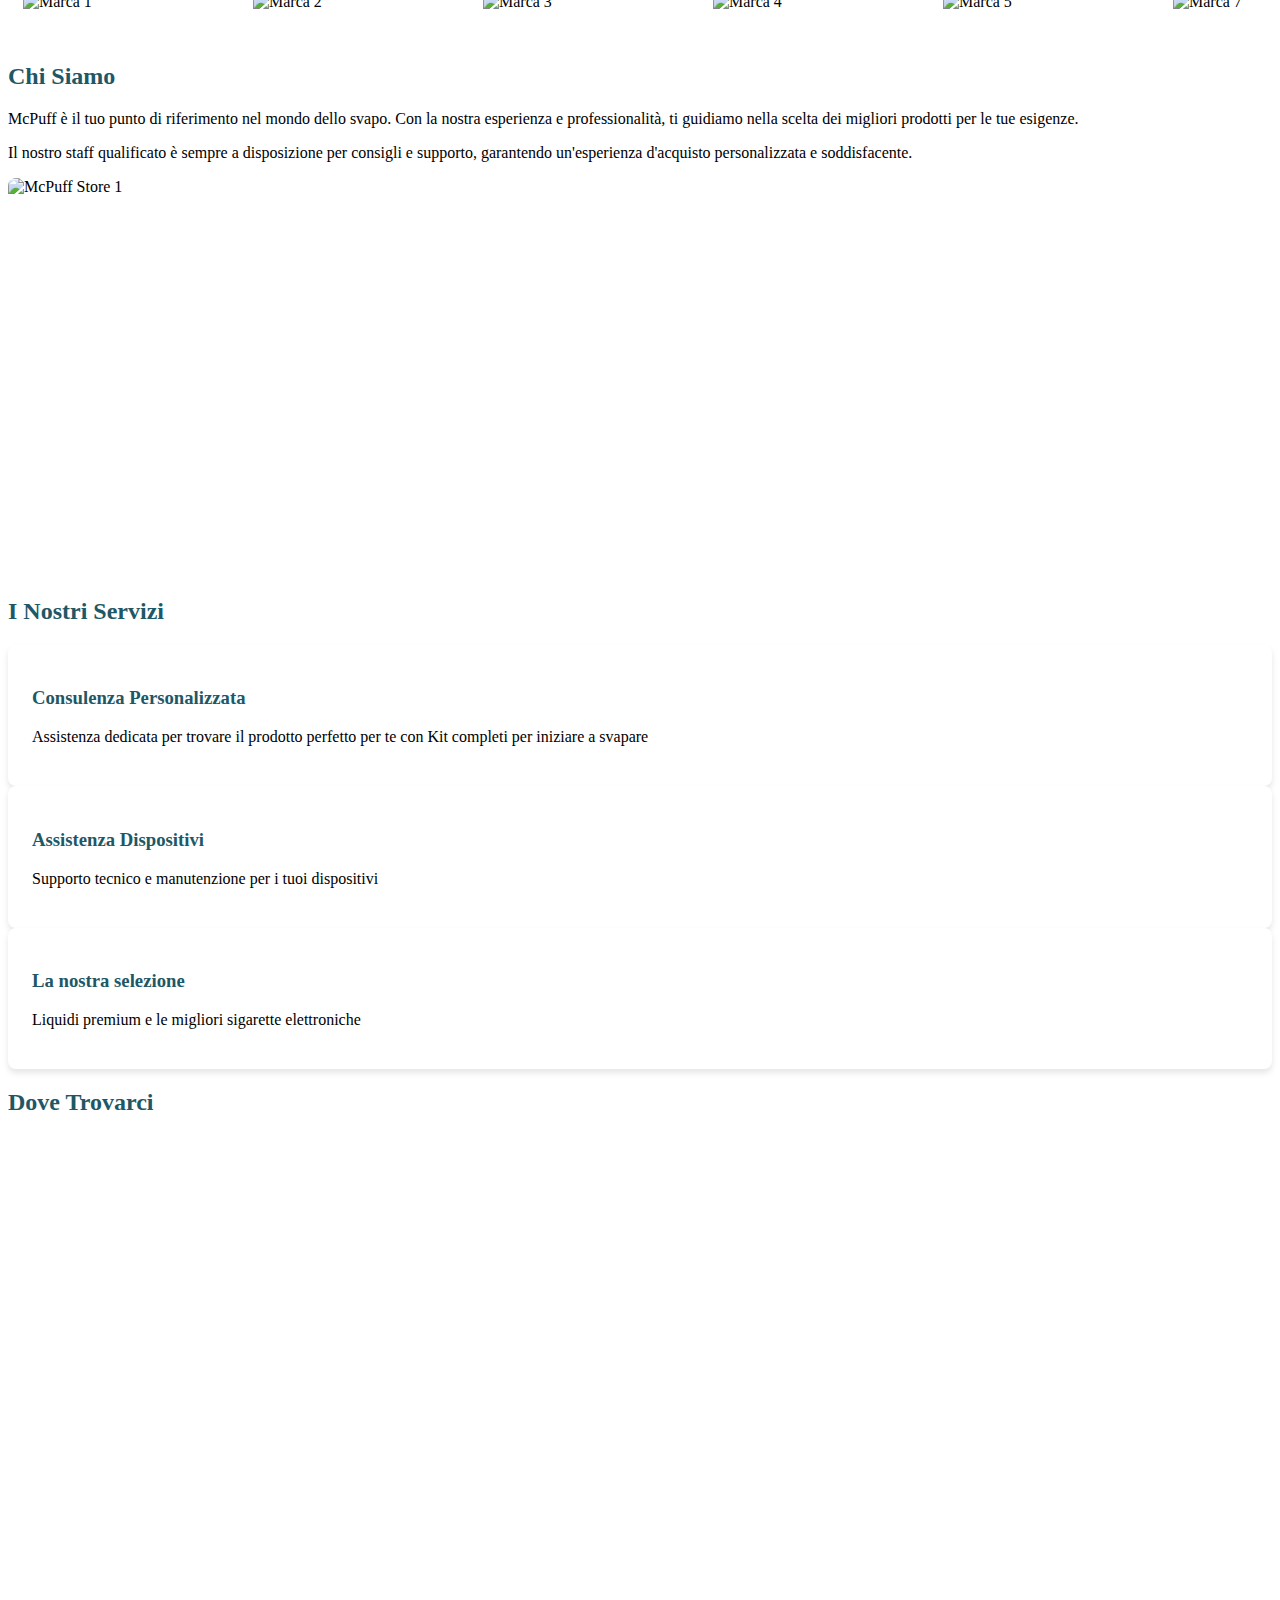
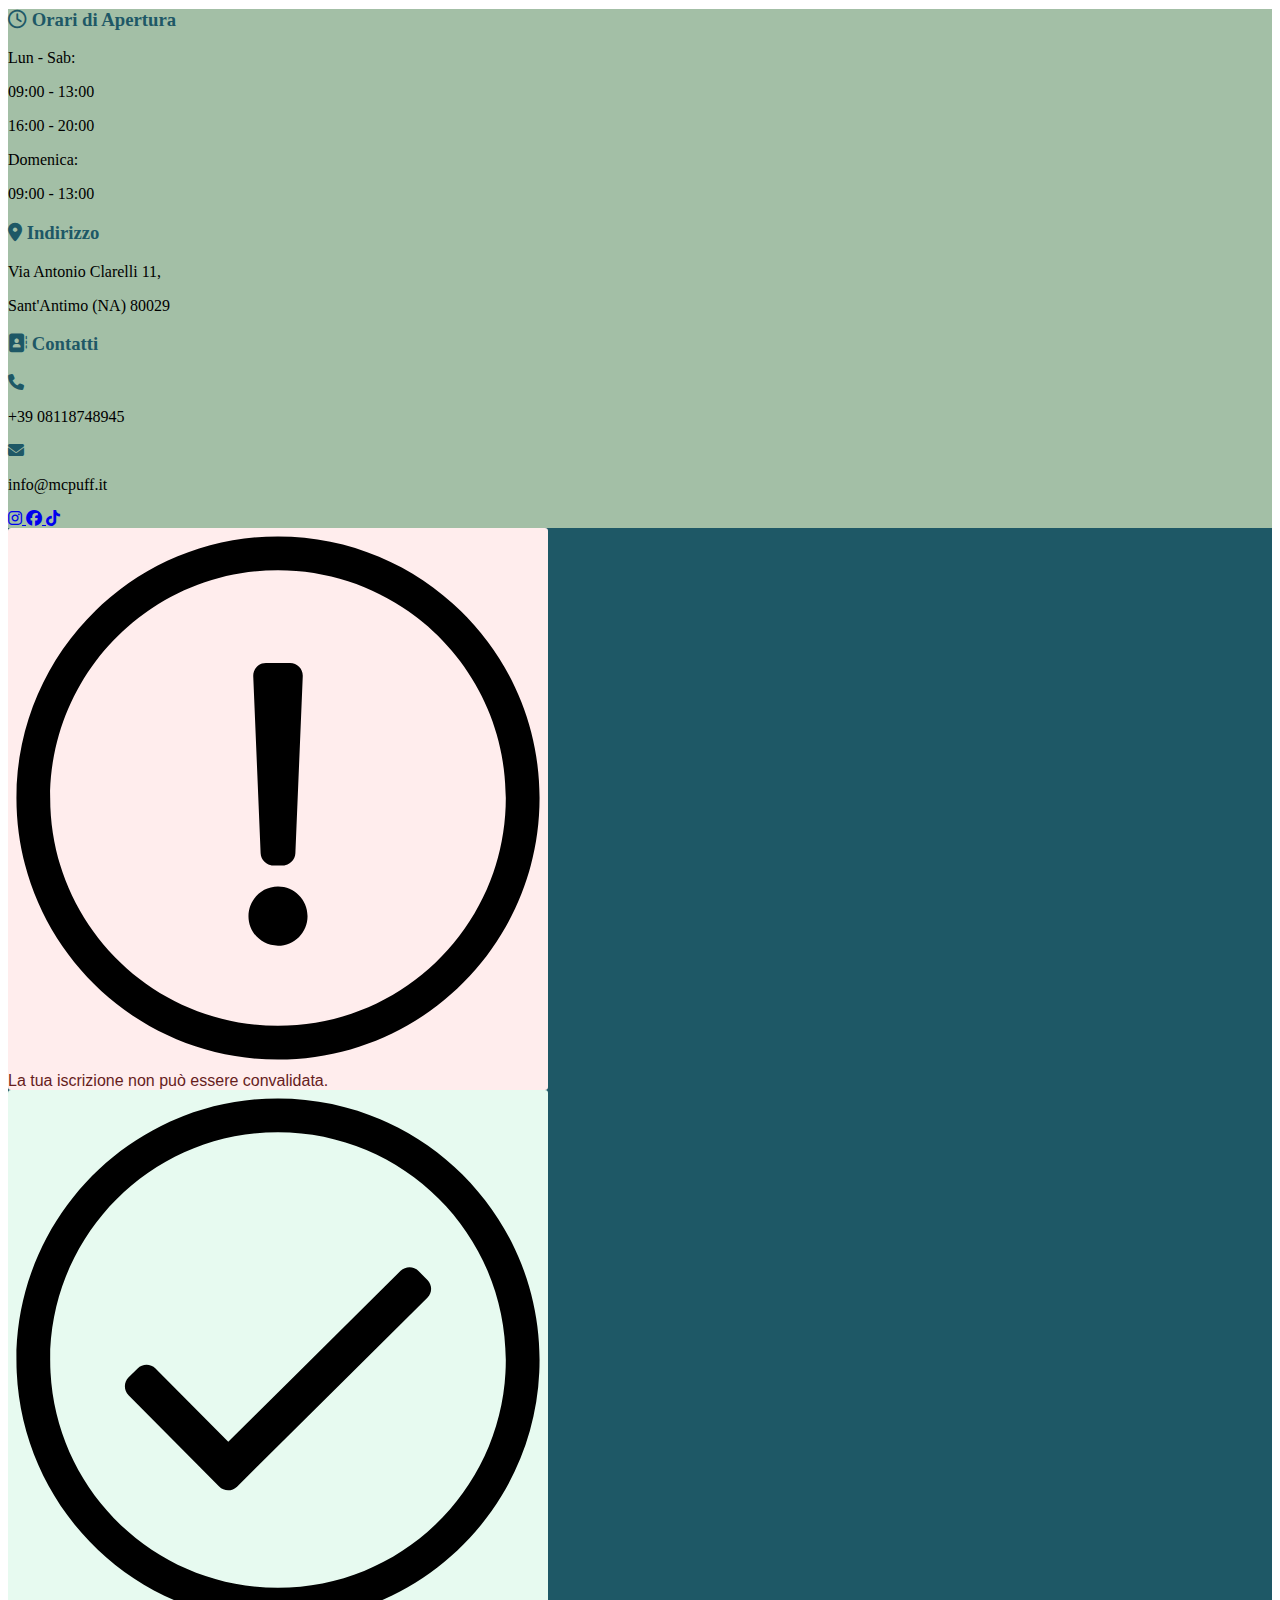
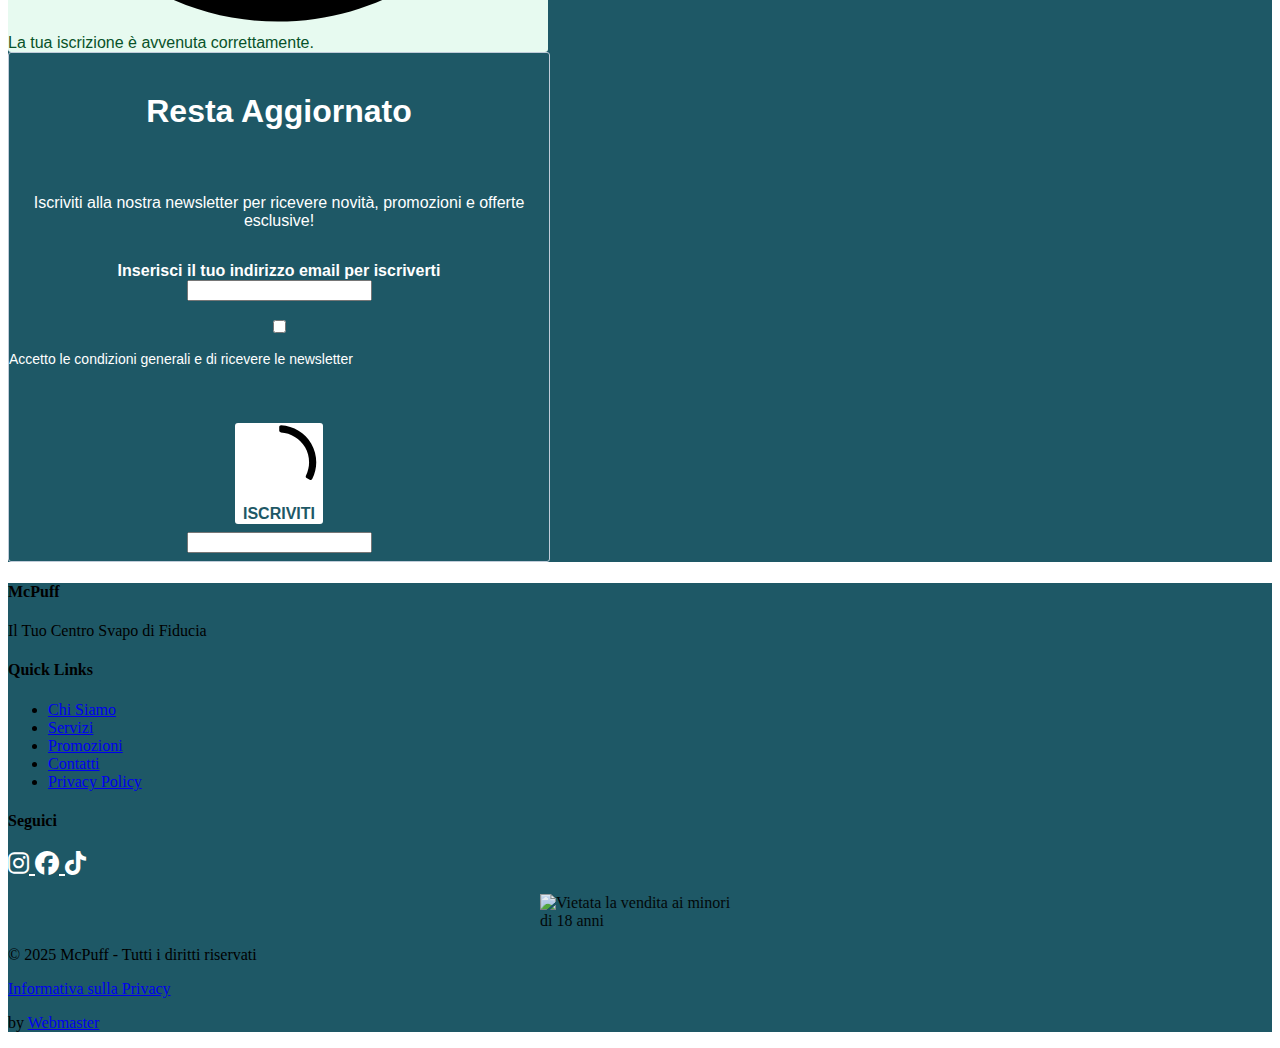
==== commit 2b80ede8: "Update index.html" ====
--- a/index.html
+++ b/index.html
@@ -140,19 +140,19 @@
                   <ul class="space-y-3">
                       <li class="flex items-center">
                           <i class="fas fa-check-circle mr-3 text-soft-orange"></i>
-                          <span>Registrati una sola volta in negozio</span>
+                          <span>Registrati una volta in negozio e ricevi il tuo QR code personale</span>
                       </li>
                       <li class="flex items-center">
                           <i class="fas fa-check-circle mr-3 text-soft-orange"></i>
-                          <span>Ricevi il tuo QR code personale</span>
+                          <span>Mostralo ad ogni visita per accumulare punti</span>
                       </li>
                       <li class="flex items-center">
                           <i class="fas fa-check-circle mr-3 text-soft-orange"></i>
-                          <span>Mostralo ad ogni acquisto</span>
+                          <span>Scala i livelli cliente e ottieni riconoscimenti</span>
                       </li>
                       <li class="flex items-center">
                           <i class="fas fa-check-circle mr-3 text-soft-orange"></i>
-                          <span>Monitora i tuoi punti e premi dal tuo smartphone</span>
+                          <span>Accedi alla tua dashboard personalizzata da smartphone</span>
                       </li>
                   </ul>
               </div>
@@ -165,7 +165,7 @@
                 </div>
                 <!-- Immagini -->
               <div class="rounded-lg overflow-hidden shadow-xl transform hover:scale-105 transition-duration-300">
-                <img src="https://i.ibb.co/H8YGsLX/photo-2025-02-17-22-48-38.png" 
+                <img src="https://i.ibb.co/0jWCn3Fz/photo-2025-02-23-07-39-19.jpg" 
                      alt="McPuff Fidelity Card App" 
                      class="w-full object-cover">
             </div>
@@ -189,7 +189,7 @@
                       </li>
                       <li class="flex items-center">
                           <i class="fas fa-star mr-3 text-petrol"></i>
-                          <span>Accesso diretto alla tua storia acquisti</span>
+                          <span>Accesso diretto alla tua storia punti</span>
                       </li>
                   </ul>
               </div>
--- a/styles.css
+++ b/styles.css
@@ -595,3 +595,81 @@
 .faq-item {
   margin-bottom: 1rem; /* Aggiunto per spaziatura tra gli elementi */
 }
+
+.store-slider {
+  width: 100%;
+  position: relative;
+  background: transparent;
+  border-radius: 8px;
+  overflow: hidden;
+}
+
+.slider-container {
+  width: 100%;
+  position: relative;
+  overflow: hidden;
+  background: transparent;
+}
+
+.slider-wrapper {
+  display: flex;
+  width: 300%;
+  transition: transform 0.5s ease;
+  height: 400px;
+  background: transparent;
+}
+
+.slide-item {
+  width: 33.333%;
+  flex-shrink: 0;
+  position: relative;
+  background: transparent;
+}
+
+.slider-image {
+  width: 100%;
+  height: 100%;
+  object-fit: cover; /* Cambiato da contain a cover per riempire meglio lo spazio */
+  display: block;
+  background: transparent;
+}
+
+.slider-dots {
+  position: absolute;
+  bottom: 20px;
+  left: 50%;
+  transform: translateX(-50%);
+  display: flex;
+  gap: 8px;
+  z-index: 10;
+}
+
+.dot {
+  width: 10px;
+  height: 10px;
+  border-radius: 50%;
+  background-color: rgba(255, 255, 255, 0.5);
+  cursor: pointer;
+  transition: all 0.3s ease;
+  border: none;
+  padding: 0;
+}
+
+.dot.active {
+  background-color: #ffffff;
+  width: 20px;
+  border-radius: 5px;
+}
+
+/* Responsive */
+@media (max-width: 768px) {
+  .slider-wrapper {
+    height: 300px;
+  }
+}
+
+@media (max-width: 480px) {
+  .slider-wrapper {
+    height: 250px;
+  }
+}
